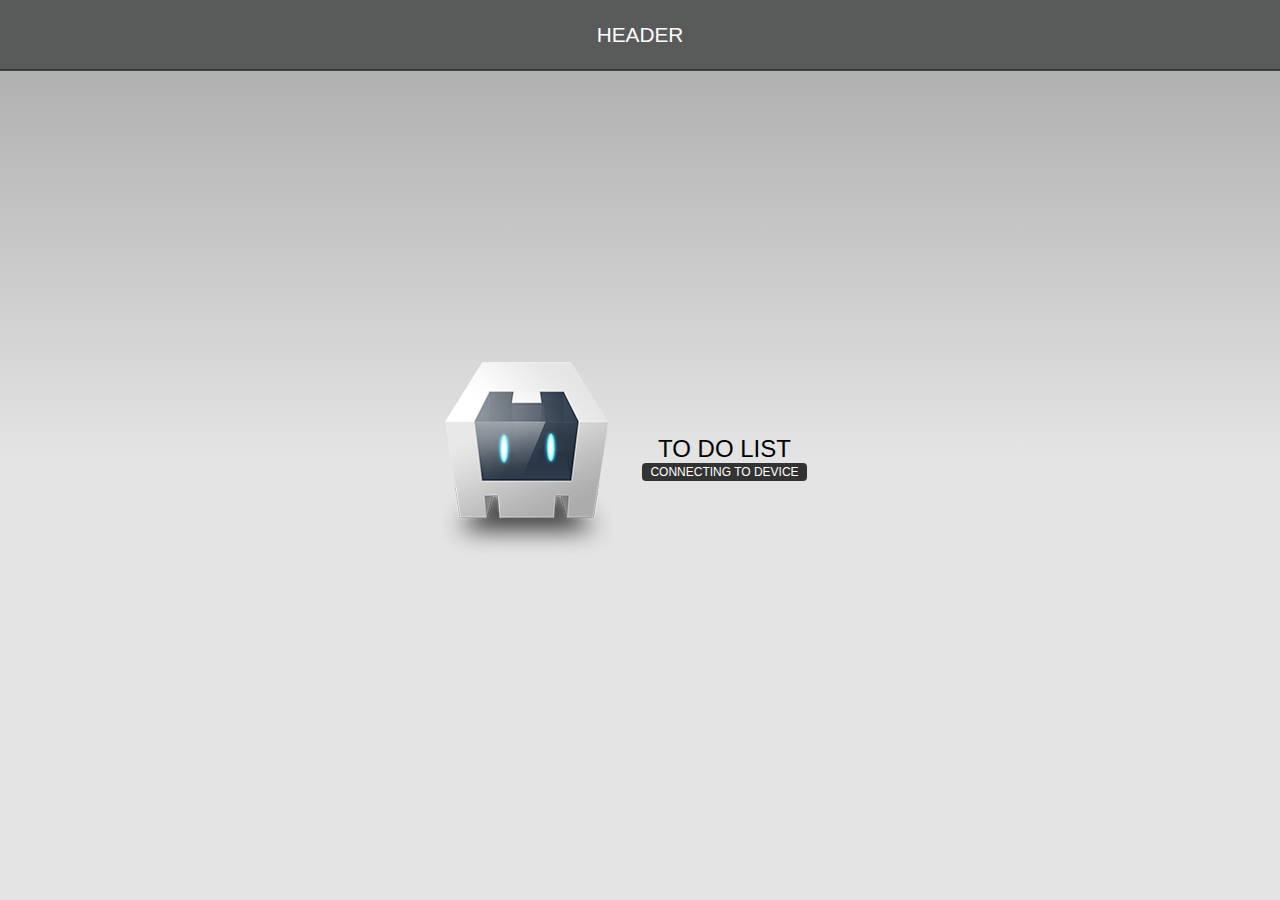
==== www-02/index.html @ e139b251 "v0.1: Initial base app." ====
<!DOCTYPE html>
<html>
<head>
    <!--
    Customize this policy to fit your own app's needs. For more guidance, see:
            https://github.com/apache/cordova-plugin-whitelist/blob/master/README.md#content-security-policy
    Some notes:
            * gap: is required only on iOS (when using UIWebView) and is needed for JS->native communication
            * https://ssl.gstatic.com is required only on Android and is needed for TalkBack to function properly
            * Disables use of inline scripts in order to mitigate risk of XSS vulnerabilities. To change this:
                    * Enable inline JS: add 'unsafe-inline' to default-src
    -->
    <meta http-equiv="Content-Security-Policy"
          content="default-src 'self' data: gap: https://ssl.gstatic.com 'unsafe-eval'; style-src 'self' 'unsafe-inline'; media-src *">
    <meta name="format-detection" content="telephone=no">
    <meta name="msapplication-tap-highlight" content="no">
    <meta name="viewport"
          content="user-scalable=no, initial-scale=1, maximum-scale=1, minimum-scale=1, width=device-width">
    <link rel="stylesheet" type="text/css" href="css/topcoat-mobile-dark.css">
    <link rel="stylesheet" type="text/css" href="css/index.css">
    <title>Topcoat To Do</title>
</head>
<body>
<div class="topcoat-navigation-bar">
    <div class="topcoat-navigation-bar__item center full">
        <h1 class="topcoat-navigation-bar__title">Header</h1>
    </div>
</div>
<div class="app">
    <h1>To Do List</h1>

    <div id="deviceready" class="blink">
        <p class="event listening">Connecting to Device</p>

        <p class="event received">Device is Ready</p>
    </div>
</div>
<script type="text/javascript" src="cordova.js"></script>
<script type="text/javascript" src="js/index.js"></script>
</body>
</html>
---- www-02/css/topcoat-mobile-dark.css ----
/**
*
* Copyright 2012 Adobe Systems Inc.;
*
* Licensed under the Apache License, Version 2.0 (the "License");
* you may not use this file except in compliance with the License.
* You may obtain a copy of the License at
*
* http://www.apache.org/licenses/LICENSE-2.0
*
* Unless required by applicable law or agreed to in writing, software
* distributed under the License is distributed on an "AS IS" BASIS,
* WITHOUT WARRANTIES OR CONDITIONS OF ANY KIND, either express or implied.
* See the License for the specific language governing permissions and
* limitations under the License.
*
*/

.button-bar {
  display: table;
  table-layout: fixed;
  white-space: nowrap;
  margin: 0;
  padding: 0;
}

.button-bar__item {
  display: table-cell;
  width: auto;
  border-radius: 0;
}

.button-bar__item > input {
  position: absolute;
  overflow: hidden;
  padding: 0;
  border: 0;
  opacity: 0.001;
  z-index: 1;
  vertical-align: top;
  outline: none;
}

.button-bar__button {
  border-radius: inherit;
}

.button-bar__item:disabled {
  opacity: 0.3;
  cursor: default;
  pointer-events: none;
}

/**
*
* Copyright 2012 Adobe Systems Inc.;
*
* Licensed under the Apache License, Version 2.0 (the "License");
* you may not use this file except in compliance with the License.
* You may obtain a copy of the License at
*
* http://www.apache.org/licenses/LICENSE-2.0
*
* Unless required by applicable law or agreed to in writing, software
* distributed under the License is distributed on an "AS IS" BASIS,
* WITHOUT WARRANTIES OR CONDITIONS OF ANY KIND, either express or implied.
* See the License for the specific language governing permissions and
* limitations under the License.
*
*/

/**
*
* Copyright 2012 Adobe Systems Inc.;
*
* Licensed under the Apache License, Version 2.0 (the "License");
* you may not use this file except in compliance with the License.
* You may obtain a copy of the License at
*
* http://www.apache.org/licenses/LICENSE-2.0
*
* Unless required by applicable law or agreed to in writing, software
* distributed under the License is distributed on an "AS IS" BASIS,
* WITHOUT WARRANTIES OR CONDITIONS OF ANY KIND, either express or implied.
* See the License for the specific language governing permissions and
* limitations under the License.
*
*/

/**
*
* Copyright 2012 Adobe Systems Inc.;
*
* Licensed under the Apache License, Version 2.0 (the "License");
* you may not use this file except in compliance with the License.
* You may obtain a copy of the License at
*
* http://www.apache.org/licenses/LICENSE-2.0
*
* Unless required by applicable law or agreed to in writing, software
* distributed under the License is distributed on an "AS IS" BASIS,
* WITHOUT WARRANTIES OR CONDITIONS OF ANY KIND, either express or implied.
* See the License for the specific language governing permissions and
* limitations under the License.
*
*/

.button,
.topcoat-button,
.topcoat-button--quiet,
.topcoat-button--large,
.topcoat-button--large--quiet,
.topcoat-button--cta,
.topcoat-button--large--cta,
.topcoat-button-bar__button,
.topcoat-button-bar__button--large {
  position: relative;
  display: inline-block;
  vertical-align: top;
  -moz-box-sizing: border-box;
  box-sizing: border-box;
  background-clip: padding-box;
  padding: 0;
  margin: 0;
  font: inherit;
  color: inherit;
  background: transparent;
  border: none;
  cursor: default;
  -webkit-user-select: none;
  -moz-user-select: none;
  -ms-user-select: none;
  user-select: none;
  text-overflow: ellipsis;
  white-space: nowrap;
  overflow: hidden;
  text-decoration: none;
}

.button--quiet {
  background: transparent;
  border: 1px solid transparent;
  box-shadow: none;
}

.button--disabled,
.topcoat-button:disabled,
.topcoat-button--quiet:disabled,
.topcoat-button--large:disabled,
.topcoat-button--large--quiet:disabled,
.topcoat-button--cta:disabled,
.topcoat-button--large--cta:disabled,
.topcoat-button-bar__button:disabled,
.topcoat-button-bar__button--large:disabled {
  opacity: 0.3;
  cursor: default;
  pointer-events: none;
}

.topcoat-button,
.topcoat-button--quiet,
.topcoat-button--large,
.topcoat-button--large--quiet,
.topcoat-button--cta,
.topcoat-button--large--cta,
.topcoat-button-bar__button,
.topcoat-button-bar__button--large {
  padding: 0 1.25rem;
  font-size: 16px;
  line-height: 3rem;
  letter-spacing: 1px;
  color: #c6c8c8;
  text-shadow: 0 -1px rgba(0,0,0,0.69);
  vertical-align: top;
  background-color: #595b5b;
  box-shadow: inset 0 1px #737373;
  border: 1px solid #333434;
  border-radius: 6px;
}

.topcoat-button:hover,
.topcoat-button--quiet:hover,
.topcoat-button--large:hover,
.topcoat-button--large--quiet:hover,
.topcoat-button-bar__button:hover,
.topcoat-button-bar__button--large:hover {
  background-color: #626465;
}

.topcoat-button:focus,
.topcoat-button--quiet:focus,
.topcoat-button--quiet:hover:focus,
.topcoat-button--large:focus,
.topcoat-button--large--quiet:focus,
.topcoat-button--large--quiet:hover:focus,
.topcoat-button--cta:focus,
.topcoat-button--large--cta:focus,
.topcoat-button-bar__button:focus,
.topcoat-button-bar__button--large:focus {
  border: 1px solid #0036ff;
  box-shadow: inset 0 1px rgba(255,255,255,0.36), 0 0 0 2px #6fb5f1;
  outline: 0;
}

.topcoat-button:active,
.topcoat-button--large:active,
.topcoat-button-bar__button:active,
.topcoat-button-bar__button--large:active,
:checked + .topcoat-button-bar__button {
  border: 1px solid #333434;
  background-color: #3f4041;
  box-shadow: inset 0 1px rgba(0,0,0,0.05);
}

.topcoat-button--quiet {
  background: transparent;
  border: 1px solid transparent;
  box-shadow: none;
}

.topcoat-button--quiet:hover,
.topcoat-button--large--quiet:hover {
  text-shadow: 0 -1px rgba(0,0,0,0.69);
  border: 1px solid #333434;
  box-shadow: inset 0 1px #737373;
}

.topcoat-button--quiet:active,
.topcoat-button--quiet:focus:active,
.topcoat-button--large--quiet:active,
.topcoat-button--large--quiet:focus:active {
  color: #c6c8c8;
  text-shadow: 0 -1px rgba(0,0,0,0.69);
  background-color: #3f4041;
  border: 1px solid #333434;
  box-shadow: inset 0 1px rgba(0,0,0,0.05);
}

.topcoat-button--large,
.topcoat-button--large--quiet,
.topcoat-button-bar__button--large {
  font-size: 1.3rem;
  font-weight: 400;
  line-height: 4.375rem;
  padding: 0 1.25rem;
}

.topcoat-button--large--quiet {
  background: transparent;
  border: 1px solid transparent;
  box-shadow: none;
}

.topcoat-button--cta,
.topcoat-button--large--cta {
  border: 1px solid #134f7f;
  background-color: #288edf;
  box-shadow: inset 0 1px rgba(255,255,255,0.36);
  color: #fff;
  font-weight: 500;
  text-shadow: 0 -1px rgba(0,0,0,0.36);
}

.topcoat-button--cta:hover,
.topcoat-button--large--cta:hover {
  background-color: #4ca1e4;
}

.topcoat-button--cta:active,
.topcoat-button--large--cta:active {
  background-color: #1e7dc8;
  box-shadow: inset 0 1px rgba(0,0,0,0.12);
}

.topcoat-button--large--cta {
  font-size: 1.3rem;
  font-weight: 400;
  line-height: 4.375rem;
  padding: 0 1.25rem;
}

.button-bar,
.topcoat-button-bar {
  display: table;
  table-layout: fixed;
  white-space: nowrap;
  margin: 0;
  padding: 0;
}

.button-bar__item,
.topcoat-button-bar__item {
  display: table-cell;
  width: auto;
  border-radius: 0;
}

.button-bar__item > input,
.topcoat-button-bar__item > input {
  position: absolute;
  overflow: hidden;
  padding: 0;
  border: 0;
  opacity: 0.001;
  z-index: 1;
  vertical-align: top;
  outline: none;
}

.button-bar__button {
  border-radius: inherit;
}

.button-bar__item:disabled {
  opacity: 0.3;
  cursor: default;
  pointer-events: none;
}

/* topdoc
  name: Button Bar
  description: Component of grouped buttons
  modifiers:
    :disabled: Disabled state
  markup:
    <div class="topcoat-button-bar">
      <div class="topcoat-button-bar__item">
        <button class="topcoat-button-bar__button">One</button>
      </div>
      <div class="topcoat-button-bar__item">
        <button class="topcoat-button-bar__button">Two</button>
      </div>
      <div class="topcoat-button-bar__item">
        <button class="topcoat-button-bar__button">Three</button>
      </div>
    </div>
  examples:
    mobile button bar: http://codepen.io/Topcoat/pen/kdKyg
  tags:
    - desktop
    - light
    - dark
    - mobile
    - button
    - group
    - bar
*/

.topcoat-button-bar > .topcoat-button-bar__item:first-child {
  border-top-left-radius: 6px;
  border-bottom-left-radius: 6px;
}

.topcoat-button-bar > .topcoat-button-bar__item:last-child {
  border-top-right-radius: 6px;
  border-bottom-right-radius: 6px;
}

.topcoat-button-bar__item:first-child > .topcoat-button-bar__button,
.topcoat-button-bar__item:first-child > .topcoat-button-bar__button--large {
  border-right: none;
}

.topcoat-button-bar__item:last-child > .topcoat-button-bar__button,
.topcoat-button-bar__item:last-child > .topcoat-button-bar__button--large {
  border-left: none;
}

.topcoat-button-bar__button {
  border-radius: inherit;
}

.topcoat-button-bar__button:focus,
.topcoat-button-bar__button--large:focus {
  z-index: 1;
}

/* topdoc
  name: Large Button Bar
  description: A button bar, only larger
  modifiers:
    :disabled: Disabled state
  markup:
    <div class="topcoat-button-bar">
      <div class="topcoat-button-bar__item">
        <button class="topcoat-button-bar__button--large">One</button>
      </div>
      <div class="topcoat-button-bar__item">
        <button class="topcoat-button-bar__button--large">Two</button>
      </div>
      <div class="topcoat-button-bar__item">
        <button class="topcoat-button-bar__button--large">Three</button>
      </div>
    </div>
  tags:
    - desktop
    - light
    - dark
    - mobile
    - button
    - group
    - bar
    - large
*/

.topcoat-button-bar__button--large {
  border-radius: inherit;
}

/**
*
* Copyright 2012 Adobe Systems Inc.;
*
* Licensed under the Apache License, Version 2.0 (the "License");
* you may not use this file except in compliance with the License.
* You may obtain a copy of the License at
*
* http://www.apache.org/licenses/LICENSE-2.0
*
* Unless required by applicable law or agreed to in writing, software
* distributed under the License is distributed on an "AS IS" BASIS,
* WITHOUT WARRANTIES OR CONDITIONS OF ANY KIND, either express or implied.
* See the License for the specific language governing permissions and
* limitations under the License.
*
*/

.button {
  position: relative;
  display: inline-block;
  vertical-align: top;
  -moz-box-sizing: border-box;
  box-sizing: border-box;
  background-clip: padding-box;
  padding: 0;
  margin: 0;
  font: inherit;
  color: inherit;
  background: transparent;
  border: none;
  cursor: default;
  -webkit-user-select: none;
  -moz-user-select: none;
  -ms-user-select: none;
  user-select: none;
  text-overflow: ellipsis;
  white-space: nowrap;
  overflow: hidden;
  text-decoration: none;
}

.button--quiet {
  background: transparent;
  border: 1px solid transparent;
  box-shadow: none;
}

.button--disabled {
  opacity: 0.3;
  cursor: default;
  pointer-events: none;
}

/**
*
* Copyright 2012 Adobe Systems Inc.;
*
* Licensed under the Apache License, Version 2.0 (the "License");
* you may not use this file except in compliance with the License.
* You may obtain a copy of the License at
*
* http://www.apache.org/licenses/LICENSE-2.0
*
* Unless required by applicable law or agreed to in writing, software
* distributed under the License is distributed on an "AS IS" BASIS,
* WITHOUT WARRANTIES OR CONDITIONS OF ANY KIND, either express or implied.
* See the License for the specific language governing permissions and
* limitations under the License.
*
*/

/**
*
* Copyright 2012 Adobe Systems Inc.;
*
* Licensed under the Apache License, Version 2.0 (the "License");
* you may not use this file except in compliance with the License.
* You may obtain a copy of the License at
*
* http://www.apache.org/licenses/LICENSE-2.0
*
* Unless required by applicable law or agreed to in writing, software
* distributed under the License is distributed on an "AS IS" BASIS,
* WITHOUT WARRANTIES OR CONDITIONS OF ANY KIND, either express or implied.
* See the License for the specific language governing permissions and
* limitations under the License.
*
*/

/**
*
* Copyright 2012 Adobe Systems Inc.;
*
* Licensed under the Apache License, Version 2.0 (the "License");
* you may not use this file except in compliance with the License.
* You may obtain a copy of the License at
*
* http://www.apache.org/licenses/LICENSE-2.0
*
* Unless required by applicable law or agreed to in writing, software
* distributed under the License is distributed on an "AS IS" BASIS,
* WITHOUT WARRANTIES OR CONDITIONS OF ANY KIND, either express or implied.
* See the License for the specific language governing permissions and
* limitations under the License.
*
*/

.button,
.topcoat-button,
.topcoat-button--quiet,
.topcoat-button--large,
.topcoat-button--large--quiet,
.topcoat-button--cta,
.topcoat-button--large--cta {
  position: relative;
  display: inline-block;
  vertical-align: top;
  -moz-box-sizing: border-box;
  box-sizing: border-box;
  background-clip: padding-box;
  padding: 0;
  margin: 0;
  font: inherit;
  color: inherit;
  background: transparent;
  border: none;
  cursor: default;
  -webkit-user-select: none;
  -moz-user-select: none;
  -ms-user-select: none;
  user-select: none;
  text-overflow: ellipsis;
  white-space: nowrap;
  overflow: hidden;
  text-decoration: none;
}

.button--quiet {
  background: transparent;
  border: 1px solid transparent;
  box-shadow: none;
}

.button--disabled,
.topcoat-button:disabled,
.topcoat-button--quiet:disabled,
.topcoat-button--large:disabled,
.topcoat-button--large--quiet:disabled,
.topcoat-button--cta:disabled,
.topcoat-button--large--cta:disabled {
  opacity: 0.3;
  cursor: default;
  pointer-events: none;
}

/* topdoc
  name: Button
  description: A simple button
  modifiers:
    :active: Active state
    :disabled: Disabled state
    :hover: Hover state
    :focus: Focused
  markup:
    <button class="topcoat-button">Button</button>
    <button class="topcoat-button" disabled>Button</button>
  examples:
    mobile button: http://codepen.io/Topcoat/pen/DpKtf
  tags:
    - desktop
    - light
    - mobile
    - button
*/

.topcoat-button,
.topcoat-button--quiet,
.topcoat-button--large,
.topcoat-button--large--quiet,
.topcoat-button--cta,
.topcoat-button--large--cta {
  padding: 0 1.25rem;
  font-size: 16px;
  line-height: 3rem;
  letter-spacing: 1px;
  color: #c6c8c8;
  text-shadow: 0 -1px rgba(0,0,0,0.69);
  vertical-align: top;
  background-color: #595b5b;
  box-shadow: inset 0 1px #737373;
  border: 1px solid #333434;
  border-radius: 6px;
}

.topcoat-button:hover,
.topcoat-button--quiet:hover,
.topcoat-button--large:hover,
.topcoat-button--large--quiet:hover {
  background-color: #626465;
}

.topcoat-button:focus,
.topcoat-button--quiet:focus,
.topcoat-button--quiet:hover:focus,
.topcoat-button--large:focus,
.topcoat-button--large--quiet:focus,
.topcoat-button--large--quiet:hover:focus,
.topcoat-button--cta:focus,
.topcoat-button--large--cta:focus {
  border: 1px solid #0036ff;
  box-shadow: inset 0 1px rgba(255,255,255,0.36), 0 0 0 2px #6fb5f1;
  outline: 0;
}

.topcoat-button:active,
.topcoat-button--large:active {
  border: 1px solid #333434;
  background-color: #3f4041;
  box-shadow: inset 0 1px rgba(0,0,0,0.05);
}

/* topdoc
  name: Quiet Button
  description: A simple, yet quiet button
  modifiers:
    :active: Quiet button active state
    :disabled: Disabled state
    :hover: Hover state
    :focus: Focused
  markup:
    <button class="topcoat-button--quiet">Button</button>
    <button class="topcoat-button--quiet" disabled>Button</button>
  tags:
    - desktop
    - light
    - mobile
    - button
    - quiet
*/

.topcoat-button--quiet {
  background: transparent;
  border: 1px solid transparent;
  box-shadow: none;
}

.topcoat-button--quiet:hover,
.topcoat-button--large--quiet:hover {
  text-shadow: 0 -1px rgba(0,0,0,0.69);
  border: 1px solid #333434;
  box-shadow: inset 0 1px #737373;
}

.topcoat-button--quiet:active,
.topcoat-button--quiet:focus:active,
.topcoat-button--large--quiet:active,
.topcoat-button--large--quiet:focus:active {
  color: #c6c8c8;
  text-shadow: 0 -1px rgba(0,0,0,0.69);
  background-color: #3f4041;
  border: 1px solid #333434;
  box-shadow: inset 0 1px rgba(0,0,0,0.05);
}

/* topdoc
  name: Large Button
  description: A big ol button
  modifiers:
    :active: Active state
    :disabled: Disabled state
    :hover: Hover state
    :focus: Focused
  markup:
    <button class="topcoat-button--large" >Button</button>
    <button class="topcoat-button--large" disabled>Button</button>
  tags:
    - desktop
    - light
    - mobile
    - button
    - large
*/

.topcoat-button--large,
.topcoat-button--large--quiet {
  font-size: 1.3rem;
  font-weight: 400;
  line-height: 4.375rem;
  padding: 0 1.25rem;
}

/* topdoc
  name: Large Quiet Button
  description: A large, yet quiet button
  modifiers:
    :active: Active state
    :disabled: Disabled state
    :hover: Hover state
    :focus: Focused
  markup:
    <button class="topcoat-button--large--quiet" >Button</button>
    <button class="topcoat-button--large--quiet" disabled>Button</button>
  tags:
    - desktop
    - light
    - mobile
    - button
    - large
    - quiet
*/

.topcoat-button--large--quiet {
  background: transparent;
  border: 1px solid transparent;
  box-shadow: none;
}

/* topdoc
  name: Call To Action Button
  description: A CALL TO ARMS, er, ACTION!
  modifiers:
    :active: Active state
    :disabled: Disabled state
    :hover: Hover state
    :focus: Focused
  markup:
    <button class="topcoat-button--cta" >Button</button>
    <button class="topcoat-button--cta" disabled>Button</button>
  tags:
    - desktop
    - light
    - mobile
    - button
    - call to action
*/

.topcoat-button--cta,
.topcoat-button--large--cta {
  border: 1px solid #134f7f;
  background-color: #288edf;
  box-shadow: inset 0 1px rgba(255,255,255,0.36);
  color: #fff;
  font-weight: 500;
  text-shadow: 0 -1px rgba(0,0,0,0.36);
}

.topcoat-button--cta:hover,
.topcoat-button--large--cta:hover {
  background-color: #4ca1e4;
}

.topcoat-button--cta:active,
.topcoat-button--large--cta:active {
  background-color: #1e7dc8;
  box-shadow: inset 0 1px rgba(0,0,0,0.12);
}

/* topdoc
  name: Large Call To Action Button
  description: Like call to action, but bigger
  modifiers:
    :active: Active state
    :disabled: Disabled state
    :hover: Hover state
    :focus: Focused
  markup:
    <button class="topcoat-button--large--cta" >Button</button>
    <button class="topcoat-button--large--cta" disabled>Button</button>
  tags:
    - desktop
    - light
    - mobile
    - button
    - large
    - call to action
*/

.topcoat-button--large--cta {
  font-size: 1.3rem;
  font-weight: 400;
  line-height: 4.375rem;
  padding: 0 1.25rem;
}

/**
*
* Copyright 2012 Adobe Systems Inc.;
*
* Licensed under the Apache License, Version 2.0 (the "License");
* you may not use this file except in compliance with the License.
* You may obtain a copy of the License at
*
* http://www.apache.org/licenses/LICENSE-2.0
*
* Unless required by applicable law or agreed to in writing, software
* distributed under the License is distributed on an "AS IS" BASIS,
* WITHOUT WARRANTIES OR CONDITIONS OF ANY KIND, either express or implied.
* See the License for the specific language governing permissions and
* limitations under the License.
*
*/

input[type="checkbox"] {
  position: absolute;
  overflow: hidden;
  padding: 0;
  border: 0;
  opacity: 0.001;
  z-index: 1;
  vertical-align: top;
  outline: none;
}

.checkbox {
  -moz-box-sizing: border-box;
  box-sizing: border-box;
  background-clip: padding-box;
  position: relative;
  display: inline-block;
  vertical-align: top;
  cursor: default;
  -webkit-user-select: none;
  -moz-user-select: none;
  -ms-user-select: none;
  user-select: none;
}

.checkbox__label {
  position: relative;
  display: inline-block;
  vertical-align: top;
  cursor: default;
  -webkit-user-select: none;
  -moz-user-select: none;
  -ms-user-select: none;
  user-select: none;
}

.checkbox--disabled {
  opacity: 0.3;
  cursor: default;
  pointer-events: none;
}

.checkbox:before,
.checkbox:after {
  content: '';
  position: absolute;
}

.checkbox:before {
  -moz-box-sizing: border-box;
  box-sizing: border-box;
  background-clip: padding-box;
}

/**
*
* Copyright 2012 Adobe Systems Inc.;
*
* Licensed under the Apache License, Version 2.0 (the "License");
* you may not use this file except in compliance with the License.
* You may obtain a copy of the License at
*
* http://www.apache.org/licenses/LICENSE-2.0
*
* Unless required by applicable law or agreed to in writing, software
* distributed under the License is distributed on an "AS IS" BASIS,
* WITHOUT WARRANTIES OR CONDITIONS OF ANY KIND, either express or implied.
* See the License for the specific language governing permissions and
* limitations under the License.
*
*/

/**
*
* Copyright 2012 Adobe Systems Inc.;
*
* Licensed under the Apache License, Version 2.0 (the "License");
* you may not use this file except in compliance with the License.
* You may obtain a copy of the License at
*
* http://www.apache.org/licenses/LICENSE-2.0
*
* Unless required by applicable law or agreed to in writing, software
* distributed under the License is distributed on an "AS IS" BASIS,
* WITHOUT WARRANTIES OR CONDITIONS OF ANY KIND, either express or implied.
* See the License for the specific language governing permissions and
* limitations under the License.
*
*/

/**
*
* Copyright 2012 Adobe Systems Inc.;
*
* Licensed under the Apache License, Version 2.0 (the "License");
* you may not use this file except in compliance with the License.
* You may obtain a copy of the License at
*
* http://www.apache.org/licenses/LICENSE-2.0
*
* Unless required by applicable law or agreed to in writing, software
* distributed under the License is distributed on an "AS IS" BASIS,
* WITHOUT WARRANTIES OR CONDITIONS OF ANY KIND, either express or implied.
* See the License for the specific language governing permissions and
* limitations under the License.
*
*/

input[type="checkbox"] {
  position: absolute;
  overflow: hidden;
  padding: 0;
  border: 0;
  opacity: 0.001;
  z-index: 1;
  vertical-align: top;
  outline: none;
}

.checkbox,
.topcoat-checkbox__checkmark {
  -moz-box-sizing: border-box;
  box-sizing: border-box;
  background-clip: padding-box;
  position: relative;
  display: inline-block;
  vertical-align: top;
  cursor: default;
  -webkit-user-select: none;
  -moz-user-select: none;
  -ms-user-select: none;
  user-select: none;
}

.checkbox__label,
.topcoat-checkbox {
  position: relative;
  display: inline-block;
  vertical-align: top;
  cursor: default;
  -webkit-user-select: none;
  -moz-user-select: none;
  -ms-user-select: none;
  user-select: none;
}

.checkbox--disabled,
input[type="checkbox"]:disabled + .topcoat-checkbox__checkmark {
  opacity: 0.3;
  cursor: default;
  pointer-events: none;
}

.checkbox:before,
.checkbox:after,
.topcoat-checkbox__checkmark:before,
.topcoat-checkbox__checkmark:after {
  content: '';
  position: absolute;
}

.checkbox:before,
.topcoat-checkbox__checkmark:before {
  -moz-box-sizing: border-box;
  box-sizing: border-box;
  background-clip: padding-box;
}

/* topdoc
  name: Checkbox
  description: Default skin for Topcoat checkbox
  modifiers:
    :focus: Focus state
    :disabled: Disabled state
  markup:
    <label class="topcoat-checkbox">
      <input type="checkbox">
      <div class="topcoat-checkbox__checkmark"></div>
      Default
    </label>
    <br>
    <br>
    <label class="topcoat-checkbox">
      <input type="checkbox" disabled>
      <div class="topcoat-checkbox__checkmark"></div>
      Disabled
    </label>
  examples:
    mobile checkbox: http://codepen.io/Topcoat/pen/piHcs
  tags:
    - desktop
    - light
    - mobile
    - checkbox
*/

.topcoat-checkbox__checkmark {
  height: 2rem;
}

input[type="checkbox"] {
  height: 2rem;
  width: 2rem;
  margin-top: 0;
  margin-right: -2rem;
  margin-bottom: -2rem;
  margin-left: 0;
}

input[type="checkbox"]:checked + .topcoat-checkbox__checkmark:after {
  opacity: 1;
}

.topcoat-checkbox {
  line-height: 2rem;
}

.topcoat-checkbox__checkmark:before {
  width: 2rem;
  height: 2rem;
  background: #595b5b;
  border: 1px solid #333434;
  border-radius: 3px;
  box-shadow: inset 0 1px #737373;
}

.topcoat-checkbox__checkmark {
  width: 2rem;
  height: 2rem;
}

.topcoat-checkbox__checkmark:after {
  top: 1px;
  left: 2px;
  opacity: 0;
  width: 28px;
  height: 11px;
  background: transparent;
  border: 7px solid #c6c8c8;
  border-width: 7px;
  border-top: none;
  border-right: none;
  border-radius: 2px;
  -webkit-transform: rotate(-50deg);
  -ms-transform: rotate(-50deg);
  transform: rotate(-50deg);
}

input[type="checkbox"]:focus + .topcoat-checkbox__checkmark:before {
  border: 1px solid #0036ff;
  box-shadow: inset 0 1px rgba(255,255,255,0.36), 0 0 0 2px #6fb5f1;
}

input[type="checkbox"]:active + .topcoat-checkbox__checkmark:before {
  border: 1px solid #333434;
  background-color: #3f4041;
  box-shadow: inset 0 1px rgba(0,0,0,0.05);
}

input[type="checkbox"]:disabled:active + .topcoat-checkbox__checkmark:before {
  border: 1px solid #333434;
  background: #595b5b;
  box-shadow: inset 0 1px #737373;
}

/**
*
* Copyright 2012 Adobe Systems Inc.;
*
* Licensed under the Apache License, Version 2.0 (the "License");
* you may not use this file except in compliance with the License.
* You may obtain a copy of the License at
*
* http://www.apache.org/licenses/LICENSE-2.0
*
* Unless required by applicable law or agreed to in writing, software
* distributed under the License is distributed on an "AS IS" BASIS,
* WITHOUT WARRANTIES OR CONDITIONS OF ANY KIND, either express or implied.
* See the License for the specific language governing permissions and
* limitations under the License.
*
*/

/**
*
* Copyright 2012 Adobe Systems Inc.;
*
* Licensed under the Apache License, Version 2.0 (the "License");
* you may not use this file except in compliance with the License.
* You may obtain a copy of the License at
*
* http://www.apache.org/licenses/LICENSE-2.0
*
* Unless required by applicable law or agreed to in writing, software
* distributed under the License is distributed on an "AS IS" BASIS,
* WITHOUT WARRANTIES OR CONDITIONS OF ANY KIND, either express or implied.
* See the License for the specific language governing permissions and
* limitations under the License.
*
*/

.button,
.topcoat-icon-button,
.topcoat-icon-button--quiet,
.topcoat-icon-button--large,
.topcoat-icon-button--large--quiet {
  position: relative;
  display: inline-block;
  vertical-align: top;
  -moz-box-sizing: border-box;
  box-sizing: border-box;
  background-clip: padding-box;
  padding: 0;
  margin: 0;
  font: inherit;
  color: inherit;
  background: transparent;
  border: none;
  cursor: default;
  -webkit-user-select: none;
  -moz-user-select: none;
  -ms-user-select: none;
  user-select: none;
  text-overflow: ellipsis;
  white-space: nowrap;
  overflow: hidden;
  text-decoration: none;
}

.button--quiet {
  background: transparent;
  border: 1px solid transparent;
  box-shadow: none;
}

.button--disabled,
.topcoat-icon-button:disabled,
.topcoat-icon-button--quiet:disabled,
.topcoat-icon-button--large:disabled,
.topcoat-icon-button--large--quiet:disabled {
  opacity: 0.3;
  cursor: default;
  pointer-events: none;
}

/* topdoc
  name: Icon Button
  description: Like button, but it has an icon.
  modifiers:
    :active: Active state
    :disabled: Disabled state
    :hover: Hover state
    :focus: Focused
  markup:
    <button class="topcoat-icon-button">
      <span class="topcoat-icon" style="background-color:#A5A7A7;"></span>
    </button>
    <button class="topcoat-icon-button" disabled>
      <span class="topcoat-icon" style="background-color:#A5A7A7;"></span>
    </button>
  tags:
    - desktop
    - light
    - mobile
    - button
    - icon
*/

.topcoat-icon-button,
.topcoat-icon-button--quiet,
.topcoat-icon-button--large,
.topcoat-icon-button--large--quiet {
  padding: 0 0.75rem;
  line-height: 3rem;
  letter-spacing: 1px;
  color: #c6c8c8;
  text-shadow: 0 -1px rgba(0,0,0,0.69);
  vertical-align: baseline;
  background-color: #595b5b;
  box-shadow: inset 0 1px #737373;
  border: 1px solid #333434;
  border-radius: 6px;
}

.topcoat-icon-button:hover,
.topcoat-icon-button--quiet:hover,
.topcoat-icon-button--large:hover,
.topcoat-icon-button--large--quiet:hover {
  background-color: #626465;
}

.topcoat-icon-button:focus,
.topcoat-icon-button--quiet:focus,
.topcoat-icon-button--quiet:hover:focus,
.topcoat-icon-button--large:focus,
.topcoat-icon-button--large--quiet:focus,
.topcoat-icon-button--large--quiet:hover:focus {
  border: 1px solid #0036ff;
  box-shadow: inset 0 1px rgba(255,255,255,0.36), 0 0 0 2px #6fb5f1;
  outline: 0;
}

.topcoat-icon-button:active,
.topcoat-icon-button--large:active {
  border: 1px solid #333434;
  background-color: #3f4041;
  box-shadow: inset 0 1px rgba(0,0,0,0.05);
}

/* topdoc
  name: Quiet Icon Button
  description: Like quiet button, but it has an icon.
  modifiers:
    :active: Active state
    :disabled: Disabled state
    :hover: Hover state
    :focus: Focused
  markup:
    <button class="topcoat-icon-button--quiet">
      <span class="topcoat-icon" style="background-color:#A5A7A7;"></span>
    </button>
    <button class="topcoat-icon-button--quiet" disabled>
      <span class="topcoat-icon" style="background-color:#A5A7A7;"></span>
    </button>
  tags:
    - desktop
    - light
    - mobile
    - button
    - icon
    - quiet
*/

.topcoat-icon-button--quiet {
  background: transparent;
  border: 1px solid transparent;
  box-shadow: none;
}

.topcoat-icon-button--quiet:hover,
.topcoat-icon-button--large--quiet:hover {
  text-shadow: 0 -1px rgba(0,0,0,0.69);
  border: 1px solid #333434;
  box-shadow: inset 0 1px #737373;
}

.topcoat-icon-button--quiet:active,
.topcoat-icon-button--quiet:focus:active,
.topcoat-icon-button--large--quiet:active,
.topcoat-icon-button--large--quiet:focus:active {
  color: #c6c8c8;
  text-shadow: 0 -1px rgba(0,0,0,0.69);
  background-color: #3f4041;
  border: 1px solid #333434;
  box-shadow: inset 0 1px rgba(0,0,0,0.05);
}

/* topdoc
  name: Large Icon Button
  description: Like large button, but it has an icon.
  modifiers:
    :active: Active state
    :disabled: Disabled state
    :hover: Hover state
    :focus: Focused
  markup:
    <button class="topcoat-icon-button--large">
      <span class="topcoat-icon--large" style="background-color:#A5A7A7;"></span>
    </button>
    <button class="topcoat-icon-button--large" disabled>
      <span class="topcoat-icon--large" style="background-color:#A5A7A7;"></span>
    </button>
  tags:
    - desktop
    - light
    - mobile
    - button
    - icon
    - large
*/

.topcoat-icon-button--large,
.topcoat-icon-button--large--quiet {
  width: 4.375rem;
  height: 4.375rem;
  line-height: 4.375rem;
}

/* topdoc
  name: Large Quiet Icon Button
  description: Like large button, but it has an icon and this one is quiet.
  modifiers:
    :active: Active state
    :disabled: Disabled state
    :hover: Hover state
  markup:
    <button class="topcoat-icon-button--large--quiet">
      <span class="topcoat-icon--large" style="background-color:#A5A7A7;"></span>
    </button>
    <button class="topcoat-icon-button--large--quiet" disabled>
      <span class="topcoat-icon--large" style="background-color:#A5A7A7;"></span>
    </button>
  tags:
    - desktop
    - light
    - mobile
    - button
    - icon
    - large
    - quiet
*/

.topcoat-icon-button--large--quiet {
  background: transparent;
  border: 1px solid transparent;
  box-shadow: none;
}

.topcoat-icon,
.topcoat-icon--large {
  position: relative;
  display: inline-block;
  vertical-align: top;
  overflow: hidden;
  width: 1.62rem;
  height: 1.62rem;
  vertical-align: middle;
  top: -1px;
}

.topcoat-icon--large {
  width: 2.499999998125rem;
  height: 2.499999998125rem;
  top: -2px;
}

/**
*
* Copyright 2012 Adobe Systems Inc.;
*
* Licensed under the Apache License, Version 2.0 (the "License");
* you may not use this file except in compliance with the License.
* You may obtain a copy of the License at
*
* http://www.apache.org/licenses/LICENSE-2.0
*
* Unless required by applicable law or agreed to in writing, software
* distributed under the License is distributed on an "AS IS" BASIS,
* WITHOUT WARRANTIES OR CONDITIONS OF ANY KIND, either express or implied.
* See the License for the specific language governing permissions and
* limitations under the License.
*
*/

/**
*
* Copyright 2012 Adobe Systems Inc.;
*
* Licensed under the Apache License, Version 2.0 (the "License");
* you may not use this file except in compliance with the License.
* You may obtain a copy of the License at
*
* http://www.apache.org/licenses/LICENSE-2.0
*
* Unless required by applicable law or agreed to in writing, software
* distributed under the License is distributed on an "AS IS" BASIS,
* WITHOUT WARRANTIES OR CONDITIONS OF ANY KIND, either express or implied.
* See the License for the specific language governing permissions and
* limitations under the License.
*
*/

.input {
  padding: 0;
  margin: 0;
  font: inherit;
  color: inherit;
  background: transparent;
  border: none;
  -moz-box-sizing: border-box;
  box-sizing: border-box;
  background-clip: padding-box;
  vertical-align: top;
  outline: none;
}

.input:disabled {
  opacity: 0.3;
  cursor: default;
  pointer-events: none;
}

/**
*
* Copyright 2012 Adobe Systems Inc.;
*
* Licensed under the Apache License, Version 2.0 (the "License");
* you may not use this file except in compliance with the License.
* You may obtain a copy of the License at
*
* http://www.apache.org/licenses/LICENSE-2.0
*
* Unless required by applicable law or agreed to in writing, software
* distributed under the License is distributed on an "AS IS" BASIS,
* WITHOUT WARRANTIES OR CONDITIONS OF ANY KIND, either express or implied.
* See the License for the specific language governing permissions and
* limitations under the License.
*
*/

/**
*
* Copyright 2012 Adobe Systems Inc.;
*
* Licensed under the Apache License, Version 2.0 (the "License");
* you may not use this file except in compliance with the License.
* You may obtain a copy of the License at
*
* http://www.apache.org/licenses/LICENSE-2.0
*
* Unless required by applicable law or agreed to in writing, software
* distributed under the License is distributed on an "AS IS" BASIS,
* WITHOUT WARRANTIES OR CONDITIONS OF ANY KIND, either express or implied.
* See the License for the specific language governing permissions and
* limitations under the License.
*
*/

.list {
  padding: 0;
  margin: 0;
  font: inherit;
  color: inherit;
  background: transparent;
  border: none;
  cursor: default;
  -webkit-user-select: none;
  -moz-user-select: none;
  -ms-user-select: none;
  user-select: none;
  overflow: auto;
  -webkit-overflow-scrolling: touch;
}

.list__header {
  margin: 0;
}

.list__container {
  padding: 0;
  margin: 0;
  list-style-type: none;
}

.list__item {
  margin: 0;
  padding: 0;
}

/**
*
* Copyright 2012 Adobe Systems Inc.;
*
* Licensed under the Apache License, Version 2.0 (the "License");
* you may not use this file except in compliance with the License.
* You may obtain a copy of the License at
*
* http://www.apache.org/licenses/LICENSE-2.0
*
* Unless required by applicable law or agreed to in writing, software
* distributed under the License is distributed on an "AS IS" BASIS,
* WITHOUT WARRANTIES OR CONDITIONS OF ANY KIND, either express or implied.
* See the License for the specific language governing permissions and
* limitations under the License.
*
*/

/**
*
* Copyright 2012 Adobe Systems Inc.;
*
* Licensed under the Apache License, Version 2.0 (the "License");
* you may not use this file except in compliance with the License.
* You may obtain a copy of the License at
*
* http://www.apache.org/licenses/LICENSE-2.0
*
* Unless required by applicable law or agreed to in writing, software
* distributed under the License is distributed on an "AS IS" BASIS,
* WITHOUT WARRANTIES OR CONDITIONS OF ANY KIND, either express or implied.
* See the License for the specific language governing permissions and
* limitations under the License.
*
*/

.list,
.topcoat-list {
  padding: 0;
  margin: 0;
  font: inherit;
  color: inherit;
  background: transparent;
  border: none;
  cursor: default;
  -webkit-user-select: none;
  -moz-user-select: none;
  -ms-user-select: none;
  user-select: none;
  overflow: auto;
  -webkit-overflow-scrolling: touch;
}

.list__header,
.topcoat-list__header {
  margin: 0;
}

.list__container,
.topcoat-list__container {
  padding: 0;
  margin: 0;
  list-style-type: none;
}

.list__item,
.topcoat-list__item {
  margin: 0;
  padding: 0;
}

/* topdoc
  name: List
  description: Topcoat default list skin
  markup:
    <div class="topcoat-list">
      <h3 class="topcoat-list__header">Category</h3>
      <ul class="topcoat-list__container">
        <li class="topcoat-list__item">
          Item
        </li>
        <li class="topcoat-list__item">
          Item
        </li>
        <li class="topcoat-list__item">
          Item
        </li>
      </ul>
    </div>
  tags:
    - mobile
    - list
*/

.topcoat-list {
  border-top: 1px solid #333434;
  border-bottom: 1px solid #616363;
  background-color: #454646;
}

.topcoat-list__header {
  padding: 4px 20px;
  font-size: 0.9em;
  font-weight: 400;
  background-color: #3f4041;
  color: #c6c8c8;
  text-shadow: 0 1px 0 rgba(255,255,255,0.1);
  border-top: 1px solid rgba(255,255,255,0.1);
  border-bottom: 1px solid rgba(255,255,255,0.05);
}

.topcoat-list__container {
  border-top: 1px solid #333434;
  color: #c6c8c8;
}

.topcoat-list__item {
  padding: 1.25rem;
  border-top: 1px solid #616363;
  border-bottom: 1px solid #333434;
}

.topcoat-list__item:first-child {
  border-top: 1px solid rgba(0,0,0,0.05);
}

/**
*
* Copyright 2012 Adobe Systems Inc.;
*
* Licensed under the Apache License, Version 2.0 (the "License");
* you may not use this file except in compliance with the License.
* You may obtain a copy of the License at
*
* http://www.apache.org/licenses/LICENSE-2.0
*
* Unless required by applicable law or agreed to in writing, software
* distributed under the License is distributed on an "AS IS" BASIS,
* WITHOUT WARRANTIES OR CONDITIONS OF ANY KIND, either express or implied.
* See the License for the specific language governing permissions and
* limitations under the License.
*
*/

/**
*
* Copyright 2012 Adobe Systems Inc.;
*
* Licensed under the Apache License, Version 2.0 (the "License");
* you may not use this file except in compliance with the License.
* You may obtain a copy of the License at
*
* http://www.apache.org/licenses/LICENSE-2.0
*
* Unless required by applicable law or agreed to in writing, software
* distributed under the License is distributed on an "AS IS" BASIS,
* WITHOUT WARRANTIES OR CONDITIONS OF ANY KIND, either express or implied.
* See the License for the specific language governing permissions and
* limitations under the License.
*
*/

.navigation-bar {
  -moz-box-sizing: border-box;
  box-sizing: border-box;
  background-clip: padding-box;
  white-space: nowrap;
  overflow: hidden;
  word-spacing: 0;
  padding: 0;
  margin: 0;
  font: inherit;
  color: inherit;
  background: transparent;
  border: none;
  cursor: default;
  -webkit-user-select: none;
  -moz-user-select: none;
  -ms-user-select: none;
  user-select: none;
}

.navigation-bar__item {
  -moz-box-sizing: border-box;
  box-sizing: border-box;
  background-clip: padding-box;
  position: relative;
  display: inline-block;
  vertical-align: top;
  padding: 0;
  margin: 0;
  font: inherit;
  color: inherit;
  background: transparent;
  border: none;
}

.navigation-bar__title {
  padding: 0;
  margin: 0;
  font: inherit;
  color: inherit;
  background: transparent;
  border: none;
  text-overflow: ellipsis;
  white-space: nowrap;
  overflow: hidden;
}

/**
*
* Copyright 2012 Adobe Systems Inc.;
*
* Licensed under the Apache License, Version 2.0 (the "License");
* you may not use this file except in compliance with the License.
* You may obtain a copy of the License at
*
* http://www.apache.org/licenses/LICENSE-2.0
*
* Unless required by applicable law or agreed to in writing, software
* distributed under the License is distributed on an "AS IS" BASIS,
* WITHOUT WARRANTIES OR CONDITIONS OF ANY KIND, either express or implied.
* See the License for the specific language governing permissions and
* limitations under the License.
*
*/

/**
*
* Copyright 2012 Adobe Systems Inc.;
*
* Licensed under the Apache License, Version 2.0 (the "License");
* you may not use this file except in compliance with the License.
* You may obtain a copy of the License at
*
* http://www.apache.org/licenses/LICENSE-2.0
*
* Unless required by applicable law or agreed to in writing, software
* distributed under the License is distributed on an "AS IS" BASIS,
* WITHOUT WARRANTIES OR CONDITIONS OF ANY KIND, either express or implied.
* See the License for the specific language governing permissions and
* limitations under the License.
*
*/

.navigation-bar,
.topcoat-navigation-bar {
  -moz-box-sizing: border-box;
  box-sizing: border-box;
  background-clip: padding-box;
  white-space: nowrap;
  overflow: hidden;
  word-spacing: 0;
  padding: 0;
  margin: 0;
  font: inherit;
  color: inherit;
  background: transparent;
  border: none;
  cursor: default;
  -webkit-user-select: none;
  -moz-user-select: none;
  -ms-user-select: none;
  user-select: none;
}

.navigation-bar__item,
.topcoat-navigation-bar__item {
  -moz-box-sizing: border-box;
  box-sizing: border-box;
  background-clip: padding-box;
  position: relative;
  display: inline-block;
  vertical-align: top;
  padding: 0;
  margin: 0;
  font: inherit;
  color: inherit;
  background: transparent;
  border: none;
}

.navigation-bar__title,
.topcoat-navigation-bar__title {
  padding: 0;
  margin: 0;
  font: inherit;
  color: inherit;
  background: transparent;
  border: none;
  text-overflow: ellipsis;
  white-space: nowrap;
  overflow: hidden;
}

/* topdoc
  name: Navigation Bar
  description: A place where navigation goes to drink
  markup:
    <div class="topcoat-navigation-bar">
        <div class="topcoat-navigation-bar__item center full">
            <h1 class="topcoat-navigation-bar__title">Header</h1>
        </div>
    </div>
  tags:
    - desktop
    - light
    - mobile
    - navigation
    - bar
*/

.topcoat-navigation-bar {
  height: 4.375rem;
  padding-left: 1rem;
  padding-right: 1rem;
  background: #595b5b;
  color: #fff;
  box-shadow: inset 0 -1px #333434, 0 1px #454646;
}

.topcoat-navigation-bar__item {
  margin: 0;
  line-height: 4.375rem;
  vertical-align: top;
}

.topcoat-navigation-bar__title {
  font-size: 1.3rem;
  font-weight: 400;
  color: #fff;
}

/*
Copyright 2012 Adobe Systems Inc.;
Licensed under the Apache License, Version 2.0 (the "License");
you may not use this file except in compliance with the License.
You may obtain a copy of the License at

http://www.apache.org/licenses/LICENSE-2.0

Unless required by applicable law or agreed to in writing, software
distributed under the License is distributed on an "AS IS" BASIS,
WITHOUT WARRANTIES OR CONDITIONS OF ANY KIND, either express or implied.
See the License for the specific language governing permissions and
limitations under the License.
*/

/**
*
* Copyright 2012 Adobe Systems Inc.;
*
* Licensed under the Apache License, Version 2.0 (the "License");
* you may not use this file except in compliance with the License.
* You may obtain a copy of the License at
*
* http://www.apache.org/licenses/LICENSE-2.0
*
* Unless required by applicable law or agreed to in writing, software
* distributed under the License is distributed on an "AS IS" BASIS,
* WITHOUT WARRANTIES OR CONDITIONS OF ANY KIND, either express or implied.
* See the License for the specific language governing permissions and
* limitations under the License.
*
*/

.notification {
  position: relative;
  display: inline-block;
  vertical-align: top;
  -moz-box-sizing: border-box;
  box-sizing: border-box;
  background-clip: padding-box;
  padding: 0;
  margin: 0;
  font: inherit;
  color: inherit;
  background: transparent;
  border: none;
  cursor: default;
  -webkit-user-select: none;
  -moz-user-select: none;
  -ms-user-select: none;
  user-select: none;
  text-overflow: ellipsis;
  white-space: nowrap;
  overflow: hidden;
  text-decoration: none;
}

/*
Copyright 2012 Adobe Systems Inc.;
Licensed under the Apache License, Version 2.0 (the "License");
you may not use this file except in compliance with the License.
You may obtain a copy of the License at

http://www.apache.org/licenses/LICENSE-2.0

Unless required by applicable law or agreed to in writing, software
distributed under the License is distributed on an "AS IS" BASIS,
WITHOUT WARRANTIES OR CONDITIONS OF ANY KIND, either express or implied.
See the License for the specific language governing permissions and
limitations under the License.
*/

/**
*
* Copyright 2012 Adobe Systems Inc.;
*
* Licensed under the Apache License, Version 2.0 (the "License");
* you may not use this file except in compliance with the License.
* You may obtain a copy of the License at
*
* http://www.apache.org/licenses/LICENSE-2.0
*
* Unless required by applicable law or agreed to in writing, software
* distributed under the License is distributed on an "AS IS" BASIS,
* WITHOUT WARRANTIES OR CONDITIONS OF ANY KIND, either express or implied.
* See the License for the specific language governing permissions and
* limitations under the License.
*
*/

.notification,
.topcoat-notification {
  position: relative;
  display: inline-block;
  vertical-align: top;
  -moz-box-sizing: border-box;
  box-sizing: border-box;
  background-clip: padding-box;
  padding: 0;
  margin: 0;
  font: inherit;
  color: inherit;
  background: transparent;
  border: none;
  cursor: default;
  -webkit-user-select: none;
  -moz-user-select: none;
  -ms-user-select: none;
  user-select: none;
  text-overflow: ellipsis;
  white-space: nowrap;
  overflow: hidden;
  text-decoration: none;
}

/* topdoc
  name: Notification
  description: Notification badge
  markup:
    <span class="topcoat-notification">1</span>
  tags:
    - desktop
    - light
    - mobile
    - notification
*/

.topcoat-notification {
  padding: 0.15em 0.5em 0.2em;
  border-radius: 2px;
  background-color: #ec514e;
  color: #fff;
}

/**
*
* Copyright 2012 Adobe Systems Inc.;
*
* Licensed under the Apache License, Version 2.0 (the "License");
* you may not use this file except in compliance with the License.
* You may obtain a copy of the License at
*
* http://www.apache.org/licenses/LICENSE-2.0
*
* Unless required by applicable law or agreed to in writing, software
* distributed under the License is distributed on an "AS IS" BASIS,
* WITHOUT WARRANTIES OR CONDITIONS OF ANY KIND, either express or implied.
* See the License for the specific language governing permissions and
* limitations under the License.
*
*/

/**
*
* Copyright 2012 Adobe Systems Inc.;
*
* Licensed under the Apache License, Version 2.0 (the "License");
* you may not use this file except in compliance with the License.
* You may obtain a copy of the License at
*
* http://www.apache.org/licenses/LICENSE-2.0
*
* Unless required by applicable law or agreed to in writing, software
* distributed under the License is distributed on an "AS IS" BASIS,
* WITHOUT WARRANTIES OR CONDITIONS OF ANY KIND, either express or implied.
* See the License for the specific language governing permissions and
* limitations under the License.
*
*/

input[type="radio"] {
  position: absolute;
  overflow: hidden;
  padding: 0;
  border: 0;
  opacity: 0.001;
  z-index: 1;
  vertical-align: top;
  outline: none;
}

.radio-button {
  -moz-box-sizing: border-box;
  box-sizing: border-box;
  background-clip: padding-box;
  position: relative;
  display: inline-block;
  vertical-align: top;
  cursor: default;
  -webkit-user-select: none;
  -moz-user-select: none;
  -ms-user-select: none;
  user-select: none;
}

.radio-button__label {
  position: relative;
  display: inline-block;
  vertical-align: top;
  cursor: default;
  -webkit-user-select: none;
  -moz-user-select: none;
  -ms-user-select: none;
  user-select: none;
}

.radio-button:before,
.radio-button:after {
  content: '';
  position: absolute;
  border-radius: 100%;
}

.radio-button:after {
  top: 50%;
  left: 50%;
  -webkit-transform: translate(-50%, -50%);
  -ms-transform: translate(-50%, -50%);
  transform: translate(-50%, -50%);
}

.radio-button:before {
  -moz-box-sizing: border-box;
  box-sizing: border-box;
  background-clip: padding-box;
}

.radio-button--disabled {
  opacity: 0.3;
  cursor: default;
  pointer-events: none;
}

/**
*
* Copyright 2012 Adobe Systems Inc.;
*
* Licensed under the Apache License, Version 2.0 (the "License");
* you may not use this file except in compliance with the License.
* You may obtain a copy of the License at
*
* http://www.apache.org/licenses/LICENSE-2.0
*
* Unless required by applicable law or agreed to in writing, software
* distributed under the License is distributed on an "AS IS" BASIS,
* WITHOUT WARRANTIES OR CONDITIONS OF ANY KIND, either express or implied.
* See the License for the specific language governing permissions and
* limitations under the License.
*
*/

/**
*
* Copyright 2012 Adobe Systems Inc.;
*
* Licensed under the Apache License, Version 2.0 (the "License");
* you may not use this file except in compliance with the License.
* You may obtain a copy of the License at
*
* http://www.apache.org/licenses/LICENSE-2.0
*
* Unless required by applicable law or agreed to in writing, software
* distributed under the License is distributed on an "AS IS" BASIS,
* WITHOUT WARRANTIES OR CONDITIONS OF ANY KIND, either express or implied.
* See the License for the specific language governing permissions and
* limitations under the License.
*
*/

input[type="radio"] {
  position: absolute;
  overflow: hidden;
  padding: 0;
  border: 0;
  opacity: 0.001;
  z-index: 1;
  vertical-align: top;
  outline: none;
}

.radio-button,
.topcoat-radio-button__checkmark {
  -moz-box-sizing: border-box;
  box-sizing: border-box;
  background-clip: padding-box;
  position: relative;
  display: inline-block;
  vertical-align: top;
  cursor: default;
  -webkit-user-select: none;
  -moz-user-select: none;
  -ms-user-select: none;
  user-select: none;
}

.radio-button__label,
.topcoat-radio-button {
  position: relative;
  display: inline-block;
  vertical-align: top;
  cursor: default;
  -webkit-user-select: none;
  -moz-user-select: none;
  -ms-user-select: none;
  user-select: none;
}

.radio-button:before,
.radio-button:after,
.topcoat-radio-button__checkmark:before,
.topcoat-radio-button__checkmark:after {
  content: '';
  position: absolute;
  border-radius: 100%;
}

.radio-button:after,
.topcoat-radio-button__checkmark:after {
  top: 50%;
  left: 50%;
  -webkit-transform: translate(-50%, -50%);
  -ms-transform: translate(-50%, -50%);
  transform: translate(-50%, -50%);
}

.radio-button:before,
.topcoat-radio-button__checkmark:before {
  -moz-box-sizing: border-box;
  box-sizing: border-box;
  background-clip: padding-box;
}

.radio-button--disabled,
input[type="radio"]:disabled + .topcoat-radio-button__checkmark {
  opacity: 0.3;
  cursor: default;
  pointer-events: none;
}

/* topdoc
  name: Radio Button
  description: A button that can play music, but usually just plays ads.
  modifiers:
  markup:
    <!-- NO LABEL -->
    <label class="topcoat-radio-button">
      <input type="radio" name="topcoat">
      <div class="topcoat-radio-button__checkmark"></div>
    </label>
    <br>
    <br>
    <!-- LEFT LABEL -->
    <label class="topcoat-radio-button">
      Left label
      <input type="radio" name="topcoat">
      <div class="topcoat-radio-button__checkmark"></div>
    </label>
    <br>
    <br>
    <!-- RIGHT LABEL -->
    <label class="topcoat-radio-button">
      <input type="radio" name="topcoat">
      <div class="topcoat-radio-button__checkmark"></div>
      Right label
    </label>
    <br>
    <br>
    <!-- DISABLED -->
    <label class="topcoat-radio-button">
      <input type="radio" name="topcoat" Disabled>
      <div class="topcoat-radio-button__checkmark"></div>
      Disabled
    </label>
  examples:
    Mobile Radio Button: http://codepen.io/Topcoat/pen/HDcJj
  tags:
    - desktop
    - light
    - mobile
    - Radio
*/

input[type="radio"] {
  height: 1.875rem;
  width: 1.875rem;
  margin-top: 0;
  margin-right: -1.875rem;
  margin-bottom: -1.875rem;
  margin-left: 0;
}

input[type="radio"]:checked + .topcoat-radio-button__checkmark:after {
  opacity: 1;
}

.topcoat-radio-button {
  color: #c6c8c8;
  line-height: 1.875rem;
}

.topcoat-radio-button__checkmark:before {
  width: 1.875rem;
  height: 1.875rem;
  background: #595b5b;
  border: 1px solid #333434;
  box-shadow: inset 0 1px #737373;
}

.topcoat-radio-button__checkmark {
  position: relative;
  width: 1.875rem;
  height: 1.875rem;
}

.topcoat-radio-button__checkmark:after {
  opacity: 0;
  width: 0.875rem;
  height: 0.875rem;
  background: #c6c8c8;
  border: 1px solid rgba(0,0,0,0.05);
  box-shadow: 0 1px rgba(255,255,255,0.1);
  -webkit-transform: none;
  -ms-transform: none;
  transform: none;
  top: 7px;
  left: 7px;
}

input[type="radio"]:focus + .topcoat-radio-button__checkmark:before {
  border: 1px solid #0036ff;
  box-shadow: inset 0 1px rgba(255,255,255,0.36), 0 0 0 2px #6fb5f1;
}

input[type="radio"]:active + .topcoat-radio-button__checkmark:before {
  border: 1px solid #333434;
  background-color: #3f4041;
  box-shadow: inset 0 1px rgba(0,0,0,0.05);
}

input[type="radio"]:disabled:active + .topcoat-radio-button__checkmark:before {
  border: 1px solid #333434;
  background: #595b5b;
  box-shadow: inset 0 1px #737373;
}

/*
Copyright 2012 Adobe Systems Inc.;
Licensed under the Apache License, Version 2.0 (the "License");
you may not use this file except in compliance with the License.
You may obtain a copy of the License at

http://www.apache.org/licenses/LICENSE-2.0

Unless required by applicable law or agreed to in writing, software
distributed under the License is distributed on an "AS IS" BASIS,
WITHOUT WARRANTIES OR CONDITIONS OF ANY KIND, either express or implied.
See the License for the specific language governing permissions and
limitations under the License.
*/

/*
Copyright 2012 Adobe Systems Inc.;
Licensed under the Apache License, Version 2.0 (the "License");
you may not use this file except in compliance with the License.
You may obtain a copy of the License at

http://www.apache.org/licenses/LICENSE-2.0

Unless required by applicable law or agreed to in writing, software
distributed under the License is distributed on an "AS IS" BASIS,
WITHOUT WARRANTIES OR CONDITIONS OF ANY KIND, either express or implied.
See the License for the specific language governing permissions and
limitations under the License.
*/

.range {
  padding: 0;
  margin: 0;
  font: inherit;
  color: inherit;
  background: transparent;
  border: none;
  -moz-box-sizing: border-box;
  box-sizing: border-box;
  background-clip: padding-box;
  vertical-align: top;
  outline: none;
  -webkit-appearance: none;
}

.range__thumb {
  cursor: pointer;
}

.range__thumb--webkit {
  cursor: pointer;
  -webkit-appearance: none;
}

.range:disabled {
  opacity: 0.3;
  cursor: default;
  pointer-events: none;
}

/*
Copyright 2012 Adobe Systems Inc.;
Licensed under the Apache License, Version 2.0 (the "License");
you may not use this file except in compliance with the License.
You may obtain a copy of the License at

http://www.apache.org/licenses/LICENSE-2.0

Unless required by applicable law or agreed to in writing, software
distributed under the License is distributed on an "AS IS" BASIS,
WITHOUT WARRANTIES OR CONDITIONS OF ANY KIND, either express or implied.
See the License for the specific language governing permissions and
limitations under the License.
*/

/*
Copyright 2012 Adobe Systems Inc.;
Licensed under the Apache License, Version 2.0 (the "License");
you may not use this file except in compliance with the License.
You may obtain a copy of the License at

http://www.apache.org/licenses/LICENSE-2.0

Unless required by applicable law or agreed to in writing, software
distributed under the License is distributed on an "AS IS" BASIS,
WITHOUT WARRANTIES OR CONDITIONS OF ANY KIND, either express or implied.
See the License for the specific language governing permissions and
limitations under the License.
*/

.range,
.topcoat-range {
  padding: 0;
  margin: 0;
  font: inherit;
  color: inherit;
  background: transparent;
  border: none;
  -moz-box-sizing: border-box;
  box-sizing: border-box;
  background-clip: padding-box;
  vertical-align: top;
  outline: none;
  -webkit-appearance: none;
}

.range__thumb,
.topcoat-range::-moz-range-thumb {
  cursor: pointer;
}

.range__thumb--webkit,
.topcoat-range::-webkit-slider-thumb {
  cursor: pointer;
  -webkit-appearance: none;
}

.range:disabled,
.topcoat-range:disabled {
  opacity: 0.3;
  cursor: default;
  pointer-events: none;
}

/* topdoc
  name: Range
  description: Range input
  modifiers:
    :active: Active state
    :disabled: Disabled state
    :hover: Hover state
    :focus: Focused
  markup:
    <input type="range" class="topcoat-range">
    <input type="range" class="topcoat-range" disabled>
  examples:
    mobile range: http://codepen.io/Topcoat/pen/BskEn
  tags:
    - desktop
    - mobile
    - range
*/

.topcoat-range {
  border-radius: 6px;
  border: 1px solid #333434;
  background-color: #454646;
  height: 1rem;
  border-radius: 30px;
}

.topcoat-range::-moz-range-track {
  border-radius: 6px;
  border: 1px solid #333434;
  background-color: #454646;
  height: 1rem;
  border-radius: 30px;
}

.topcoat-range::-webkit-slider-thumb {
  height: 3rem;
  width: 2rem;
  background-color: #595b5b;
  border: 1px solid #333434;
  border-radius: 6px;
  box-shadow: inset 0 1px #737373;
}

.topcoat-range::-moz-range-thumb {
  height: 3rem;
  width: 2rem;
  background-color: #595b5b;
  border: 1px solid #333434;
  border-radius: 6px;
  box-shadow: inset 0 1px #737373;
}

.topcoat-range:focus::-webkit-slider-thumb {
  border: 1px solid #0036ff;
  box-shadow: inset 0 1px rgba(255,255,255,0.36), 0 0 0 2px #6fb5f1;
}

.topcoat-range:focus::-moz-range-thumb {
  border: 1px solid #0036ff;
  box-shadow: inset 0 1px rgba(255,255,255,0.36), 0 0 0 2px #6fb5f1;
}

.topcoat-range:active::-webkit-slider-thumb {
  border: 1px solid #333434;
  box-shadow: inset 0 1px #737373;
}

.topcoat-range:active::-moz-range-thumb {
  border: 1px solid #333434;
  box-shadow: inset 0 1px #737373;
}

/**
*
* Copyright 2012 Adobe Systems Inc.;
*
* Licensed under the Apache License, Version 2.0 (the "License");
* you may not use this file except in compliance with the License.
* You may obtain a copy of the License at
*
* http://www.apache.org/licenses/LICENSE-2.0
*
* Unless required by applicable law or agreed to in writing, software
* distributed under the License is distributed on an "AS IS" BASIS,
* WITHOUT WARRANTIES OR CONDITIONS OF ANY KIND, either express or implied.
* See the License for the specific language governing permissions and
* limitations under the License.
*
*/

/**
*
* Copyright 2012 Adobe Systems Inc.;
*
* Licensed under the Apache License, Version 2.0 (the "License");
* you may not use this file except in compliance with the License.
* You may obtain a copy of the License at
*
* http://www.apache.org/licenses/LICENSE-2.0
*
* Unless required by applicable law or agreed to in writing, software
* distributed under the License is distributed on an "AS IS" BASIS,
* WITHOUT WARRANTIES OR CONDITIONS OF ANY KIND, either express or implied.
* See the License for the specific language governing permissions and
* limitations under the License.
*
*/

.search-input {
  padding: 0;
  margin: 0;
  font: inherit;
  color: inherit;
  background: transparent;
  border: none;
  -moz-box-sizing: border-box;
  box-sizing: border-box;
  background-clip: padding-box;
  vertical-align: top;
  outline: none;
  -webkit-appearance: none;
}

input[type="search"]::-webkit-search-cancel-button {
  -webkit-appearance: none;
}

.search-input:disabled {
  opacity: 0.3;
  cursor: default;
  pointer-events: none;
}

/**
*
* Copyright 2012 Adobe Systems Inc.;
*
* Licensed under the Apache License, Version 2.0 (the "License");
* you may not use this file except in compliance with the License.
* You may obtain a copy of the License at
*
* http://www.apache.org/licenses/LICENSE-2.0
*
* Unless required by applicable law or agreed to in writing, software
* distributed under the License is distributed on an "AS IS" BASIS,
* WITHOUT WARRANTIES OR CONDITIONS OF ANY KIND, either express or implied.
* See the License for the specific language governing permissions and
* limitations under the License.
*
*/

/**
*
* Copyright 2012 Adobe Systems Inc.;
*
* Licensed under the Apache License, Version 2.0 (the "License");
* you may not use this file except in compliance with the License.
* You may obtain a copy of the License at
*
* http://www.apache.org/licenses/LICENSE-2.0
*
* Unless required by applicable law or agreed to in writing, software
* distributed under the License is distributed on an "AS IS" BASIS,
* WITHOUT WARRANTIES OR CONDITIONS OF ANY KIND, either express or implied.
* See the License for the specific language governing permissions and
* limitations under the License.
*
*/

.search-input,
.topcoat-search-input,
.topcoat-search-input--large {
  padding: 0;
  margin: 0;
  font: inherit;
  color: inherit;
  background: transparent;
  border: none;
  -moz-box-sizing: border-box;
  box-sizing: border-box;
  background-clip: padding-box;
  vertical-align: top;
  outline: none;
  -webkit-appearance: none;
}

input[type="search"]::-webkit-search-cancel-button {
  -webkit-appearance: none;
}

.search-input:disabled,
.topcoat-search-input:disabled,
.topcoat-search-input--large:disabled {
  opacity: 0.3;
  cursor: default;
  pointer-events: none;
}

/* topdoc
  name: Search Input
  description: A text input designed for searching.
  modifiers:
    :disabled: Disabled state
  markup:
    <input type="search" value="" placeholder="search" class="topcoat-search-input">
    <input type="search" value="" placeholder="search" class="topcoat-search-input" disabled>
  tags:
    - desktop
    - light
    - mobile
    - text
    - input
    - search
    - form
*/

.topcoat-search-input,
.topcoat-search-input--large {
  line-height: 3rem;
  height: 3rem;
  font-size: 16px;
  border: 1px solid #333434;
  background-color: #454646;
  box-shadow: inset 0 1px 0 rgba(0,0,0,0.23);
  color: #c6c8c8;
  padding: 0 0 0 2rem;
  border-radius: 30px;
  background-image: url("../img/search.svg");
  background-position: 1rem center;
  background-repeat: no-repeat;
  background-size: 16px;
}

.topcoat-search-input:focus,
.topcoat-search-input--large:focus {
  background-color: #595b5b;
  color: #fff;
  border: 1px solid #0036ff;
  box-shadow: inset 0 1px 0 rgba(0,0,0,0.23), 0 0 0 2px #6fb5f1;
}

.topcoat-search-input::-webkit-search-cancel-button,
.topcoat-search-input::-webkit-search-decoration,
.topcoat-search-input--large::-webkit-search-cancel-button,
.topcoat-search-input--large::-webkit-search-decoration {
  margin-right: 5px;
}

.topcoat-search-input:focus::-webkit-input-placeholder,
.topcoat-search-input:focus::-webkit-input-placeholder {
  color: #c6c8c8;
}

.topcoat-search-input:disabled::-webkit-input-placeholder {
  color: #fff;
}

.topcoat-search-input:disabled::-moz-placeholder {
  color: #fff;
}

.topcoat-search-input:disabled:-ms-input-placeholder {
  color: #fff;
}

/* topdoc
  name: Large Search Input
  description: A large text input designed for searching.
  modifiers:
    :disabled: Disabled state
  markup:
    <input type="search" value="" placeholder="search" class="topcoat-search-input--large">
    <input type="search" value="" placeholder="search" class="topcoat-search-input--large" disabled>
  tags:
    - desktop
    - light
    - mobile
    - text
    - input
    - search
    - form
    - large
*/

.topcoat-search-input--large {
  line-height: 4.375rem;
  height: 4.375rem;
  font-size: 1.3rem;
  font-weight: 400;
  padding: 0 0 0 2.9rem;
  border-radius: 40px;
  background-position: 1.2rem center;
  background-size: 1.3rem;
}

.topcoat-search-input--large:disabled {
  color: #fff;
}

.topcoat-search-input--large:disabled::-webkit-input-placeholder {
  color: #fff;
}

.topcoat-search-input--large:disabled::-moz-placeholder {
  color: #fff;
}

.topcoat-search-input--large:disabled:-ms-input-placeholder {
  color: #fff;
}

/**
*
* Copyright 2012 Adobe Systems Inc.;
*
* Licensed under the Apache License, Version 2.0 (the "License");
* you may not use this file except in compliance with the License.
* You may obtain a copy of the License at
*
* http://www.apache.org/licenses/LICENSE-2.0
*
* Unless required by applicable law or agreed to in writing, software
* distributed under the License is distributed on an "AS IS" BASIS,
* WITHOUT WARRANTIES OR CONDITIONS OF ANY KIND, either express or implied.
* See the License for the specific language governing permissions and
* limitations under the License.
*
*/

/**
*
* Copyright 2012 Adobe Systems Inc.;
*
* Licensed under the Apache License, Version 2.0 (the "License");
* you may not use this file except in compliance with the License.
* You may obtain a copy of the License at
*
* http://www.apache.org/licenses/LICENSE-2.0
*
* Unless required by applicable law or agreed to in writing, software
* distributed under the License is distributed on an "AS IS" BASIS,
* WITHOUT WARRANTIES OR CONDITIONS OF ANY KIND, either express or implied.
* See the License for the specific language governing permissions and
* limitations under the License.
*
*/

.switch {
  position: relative;
  display: inline-block;
  vertical-align: top;
  -moz-box-sizing: border-box;
  box-sizing: border-box;
  background-clip: padding-box;
}

.switch__input {
  position: absolute;
  overflow: hidden;
  padding: 0;
  border: 0;
  opacity: 0.001;
  z-index: 1;
  vertical-align: top;
  outline: none;
}

.switch__toggle {
  position: relative;
  display: inline-block;
  vertical-align: top;
  -moz-box-sizing: border-box;
  box-sizing: border-box;
  background-clip: padding-box;
  padding: 0;
  margin: 0;
  font: inherit;
  color: inherit;
  background: transparent;
  border: none;
  cursor: default;
  -webkit-user-select: none;
  -moz-user-select: none;
  -ms-user-select: none;
  user-select: none;
}

.switch__toggle:before,
.switch__toggle:after {
  content: '';
  position: absolute;
  z-index: -1;
  -moz-box-sizing: border-box;
  box-sizing: border-box;
  background-clip: padding-box;
}

.switch--disabled {
  opacity: 0.3;
  cursor: default;
  pointer-events: none;
}

/**
*
* Copyright 2012 Adobe Systems Inc.;
*
* Licensed under the Apache License, Version 2.0 (the "License");
* you may not use this file except in compliance with the License.
* You may obtain a copy of the License at
*
* http://www.apache.org/licenses/LICENSE-2.0
*
* Unless required by applicable law or agreed to in writing, software
* distributed under the License is distributed on an "AS IS" BASIS,
* WITHOUT WARRANTIES OR CONDITIONS OF ANY KIND, either express or implied.
* See the License for the specific language governing permissions and
* limitations under the License.
*
*/

/**
*
* Copyright 2012 Adobe Systems Inc.;
*
* Licensed under the Apache License, Version 2.0 (the "License");
* you may not use this file except in compliance with the License.
* You may obtain a copy of the License at
*
* http://www.apache.org/licenses/LICENSE-2.0
*
* Unless required by applicable law or agreed to in writing, software
* distributed under the License is distributed on an "AS IS" BASIS,
* WITHOUT WARRANTIES OR CONDITIONS OF ANY KIND, either express or implied.
* See the License for the specific language governing permissions and
* limitations under the License.
*
*/

.switch,
.topcoat-switch {
  position: relative;
  display: inline-block;
  vertical-align: top;
  -moz-box-sizing: border-box;
  box-sizing: border-box;
  background-clip: padding-box;
}

.switch__input,
.topcoat-switch__input {
  position: absolute;
  overflow: hidden;
  padding: 0;
  border: 0;
  opacity: 0.001;
  z-index: 1;
  vertical-align: top;
  outline: none;
}

.switch__toggle,
.topcoat-switch__toggle {
  position: relative;
  display: inline-block;
  vertical-align: top;
  -moz-box-sizing: border-box;
  box-sizing: border-box;
  background-clip: padding-box;
  padding: 0;
  margin: 0;
  font: inherit;
  color: inherit;
  background: transparent;
  border: none;
  cursor: default;
  -webkit-user-select: none;
  -moz-user-select: none;
  -ms-user-select: none;
  user-select: none;
}

.switch__toggle:before,
.switch__toggle:after,
.topcoat-switch__toggle:before,
.topcoat-switch__toggle:after {
  content: '';
  position: absolute;
  z-index: -1;
  -moz-box-sizing: border-box;
  box-sizing: border-box;
  background-clip: padding-box;
}

.switch--disabled,
.topcoat-switch__input:disabled + .topcoat-switch__toggle {
  opacity: 0.3;
  cursor: default;
  pointer-events: none;
}

/* topdoc
  name: Switch
  description: Default skin for Topcoat switch
  modifiers:
    :focus: Focus state
    :disabled: Disabled state
  markup:
    <label class="topcoat-switch">
      <input type="checkbox" class="topcoat-switch__input">
      <div class="topcoat-switch__toggle"></div>
    </label>
    <br>
    <br>
    <label class="topcoat-switch">
      <input type="checkbox" class="topcoat-switch__input" checked>
      <div class="topcoat-switch__toggle"></div>
    </label>
    <br>
    <br>
    <label class="topcoat-switch">
      <input type="checkbox" class="topcoat-switch__input" disabled>
      <div class="topcoat-switch__toggle"></div>
    </label>
  examples:
    mobile switch: http://codepen.io/Topcoat/pen/upxds
  tags:
    - desktop
    - light
    - mobile
    - switch
*/

.topcoat-switch {
  font-size: 16px;
  padding: 0 1.25rem;
  border-radius: 6px;
  border: 1px solid #333434;
  overflow: hidden;
  width: 6rem;
}

.topcoat-switch__toggle:before,
.topcoat-switch__toggle:after {
  top: -1px;
  width: 5rem;
}

.topcoat-switch__toggle:before {
  content: 'ON';
  color: #288edf;
  background-color: #3f4041;
  right: 1rem;
  padding-left: 1.5rem;
}

.topcoat-switch__toggle {
  line-height: 3rem;
  height: 3rem;
  width: 2rem;
  border-radius: 6px;
  color: #c6c8c8;
  text-shadow: 0 -1px rgba(0,0,0,0.69);
  background-color: #595b5b;
  border: 1px solid #333434;
  margin-left: -1.3rem;
  margin-bottom: -1px;
  margin-top: -1px;
  box-shadow: inset 0 1px #737373;
  -webkit-transition: margin-left 0.05s ease-in-out;
  transition: margin-left 0.05s ease-in-out;
}

.topcoat-switch__toggle:after {
  content: 'OFF';
  background-color: #3f4041;
  left: 1rem;
  padding-left: 2rem;
}

.topcoat-switch__input:checked + .topcoat-switch__toggle {
  margin-left: 2.7rem;
}

.topcoat-switch__input:active + .topcoat-switch__toggle {
  border: 1px solid #333434;
  box-shadow: inset 0 1px #737373;
}

.topcoat-switch__input:focus + .topcoat-switch__toggle {
  border: 1px solid #0036ff;
  box-shadow: 0 0 0 2px #6fb5f1;
}

.topcoat-switch__input:disabled + .topcoat-switch__toggle:after,
.topcoat-switch__input:disabled + .topcoat-switch__toggle:before {
  background: transparent;
}

/**
*
* Copyright 2012 Adobe Systems Inc.;
*
* Licensed under the Apache License, Version 2.0 (the "License");
* you may not use this file except in compliance with the License.
* You may obtain a copy of the License at
*
* http://www.apache.org/licenses/LICENSE-2.0
*
* Unless required by applicable law or agreed to in writing, software
* distributed under the License is distributed on an "AS IS" BASIS,
* WITHOUT WARRANTIES OR CONDITIONS OF ANY KIND, either express or implied.
* See the License for the specific language governing permissions and
* limitations under the License.
*
*/

/**
*
* Copyright 2012 Adobe Systems Inc.;
*
* Licensed under the Apache License, Version 2.0 (the "License");
* you may not use this file except in compliance with the License.
* You may obtain a copy of the License at
*
* http://www.apache.org/licenses/LICENSE-2.0
*
* Unless required by applicable law or agreed to in writing, software
* distributed under the License is distributed on an "AS IS" BASIS,
* WITHOUT WARRANTIES OR CONDITIONS OF ANY KIND, either express or implied.
* See the License for the specific language governing permissions and
* limitations under the License.
*
*/

.button,
.topcoat-tab-bar__button {
  position: relative;
  display: inline-block;
  vertical-align: top;
  -moz-box-sizing: border-box;
  box-sizing: border-box;
  background-clip: padding-box;
  padding: 0;
  margin: 0;
  font: inherit;
  color: inherit;
  background: transparent;
  border: none;
  cursor: default;
  -webkit-user-select: none;
  -moz-user-select: none;
  -ms-user-select: none;
  user-select: none;
  text-overflow: ellipsis;
  white-space: nowrap;
  overflow: hidden;
  text-decoration: none;
}

.button--quiet {
  background: transparent;
  border: 1px solid transparent;
  box-shadow: none;
}

.button--disabled,
.topcoat-tab-bar__button:disabled {
  opacity: 0.3;
  cursor: default;
  pointer-events: none;
}

.button-bar,
.topcoat-tab-bar {
  display: table;
  table-layout: fixed;
  white-space: nowrap;
  margin: 0;
  padding: 0;
}

.button-bar__item,
.topcoat-tab-bar__item {
  display: table-cell;
  width: auto;
  border-radius: 0;
}

.button-bar__item > input,
.topcoat-tab-bar__item > input {
  position: absolute;
  overflow: hidden;
  padding: 0;
  border: 0;
  opacity: 0.001;
  z-index: 1;
  vertical-align: top;
  outline: none;
}

.button-bar__button {
  border-radius: inherit;
}

.button-bar__item:disabled {
  opacity: 0.3;
  cursor: default;
  pointer-events: none;
}

/* topdoc
  name: Tab Bar
  description: Component of tab buttons
  modifiers:
    :disabled: Disabled state
  markup:
    <div class="topcoat-tab-bar">
      <label class="topcoat-tab-bar__item">
        <input type="radio" name="tab-bar">
        <button class="topcoat-tab-bar__button">One</button>
      </label>
      <label class="topcoat-tab-bar__item">
        <input type="radio" name="tab-bar">
        <button class="topcoat-tab-bar__button">Two</button>
      </label>
      <label class="topcoat-tab-bar__item">
        <input type="radio" name="tab-bar">
        <button class="topcoat-tab-bar__button">Three</button>
      </label>
    </div>
  examples:
    mobile tab bar: http://codepen.io/Topcoat/pen/rJICF
  tags:
    - desktop
    - light
    - dark
    - mobile
    - tab
    - group
    - bar
*/

.topcoat-tab-bar__button {
  padding: 0 1.25rem;
  height: 3rem;
  line-height: 3rem;
  letter-spacing: 1px;
  color: #c6c8c8;
  text-shadow: 0 -1px rgba(0,0,0,0.69);
  vertical-align: top;
  background-color: #595b5b;
  box-shadow: inset 0 1px #737373;
  border-top: 1px solid #333434;
}

.topcoat-tab-bar__button:active,
.topcoat-tab-bar__button--large:active,
:checked + .topcoat-tab-bar__button {
  color: #288edf;
  background-color: #3f4041;
  box-shadow: inset 0 0 1px rgba(0,0,0,0.05);
}

.topcoat-tab-bar__button:focus,
.topcoat-tab-bar__button--large:focus {
  z-index: 1;
  box-shadow: inset 0 1px rgba(255,255,255,0.36), 0 0 0 2px #6fb5f1;
  outline: 0;
}

/**
*
* Copyright 2012 Adobe Systems Inc.;
*
* Licensed under the Apache License, Version 2.0 (the "License");
* you may not use this file except in compliance with the License.
* You may obtain a copy of the License at
*
* http://www.apache.org/licenses/LICENSE-2.0
*
* Unless required by applicable law or agreed to in writing, software
* distributed under the License is distributed on an "AS IS" BASIS,
* WITHOUT WARRANTIES OR CONDITIONS OF ANY KIND, either express or implied.
* See the License for the specific language governing permissions and
* limitations under the License.
*
*/

/**
*
* Copyright 2012 Adobe Systems Inc.;
*
* Licensed under the Apache License, Version 2.0 (the "License");
* you may not use this file except in compliance with the License.
* You may obtain a copy of the License at
*
* http://www.apache.org/licenses/LICENSE-2.0
*
* Unless required by applicable law or agreed to in writing, software
* distributed under the License is distributed on an "AS IS" BASIS,
* WITHOUT WARRANTIES OR CONDITIONS OF ANY KIND, either express or implied.
* See the License for the specific language governing permissions and
* limitations under the License.
*
*/

.input,
.topcoat-text-input,
.topcoat-text-input--large {
  padding: 0;
  margin: 0;
  font: inherit;
  color: inherit;
  background: transparent;
  border: none;
  -moz-box-sizing: border-box;
  box-sizing: border-box;
  background-clip: padding-box;
  vertical-align: top;
  outline: none;
}

.input:disabled,
.topcoat-text-input:disabled,
.topcoat-text-input--large:disabled {
  opacity: 0.3;
  cursor: default;
  pointer-events: none;
}

/* topdoc
  name: Text input
  description: Topdoc text input
  modifiers:
    :disabled: Disabled state
    :focus: Focused
    :invalid: Hover state
  markup:
    <input type="text" class="topcoat-text-input" placeholder="text" value="">
    <br>
    <br>
    <input type="text" class="topcoat-text-input" placeholder="text" value="" disabled>
    <br>
    <br>
    <input type="text" class="topcoat-text-input" placeholder="text" value="fail" pattern="not-fail">
  tags:
    - desktop
    - mobile
    - text
    - input
*/

.topcoat-text-input,
.topcoat-text-input--large {
  line-height: 3rem;
  font-size: 16px;
  letter-spacing: 1px;
  padding: 0 1.25rem;
  border: 1px solid #333434;
  border-radius: 6px;
  background-color: #454646;
  box-shadow: inset 0 1px rgba(0,0,0,0.05);
  color: #c6c8c8;
  vertical-align: top;
}

.topcoat-text-input:focus,
.topcoat-text-input--large:focus {
  background-color: #595b5b;
  color: #fff;
  border: 1px solid #0036ff;
  box-shadow: 0 0 0 2px #6fb5f1;
}

.topcoat-text-input:disabled::-webkit-input-placeholder {
  color: #fff;
}

.topcoat-text-input:disabled::-moz-placeholder {
  color: #fff;
}

.topcoat-text-input:disabled:-ms-input-placeholder {
  color: #fff;
}

.topcoat-text-input:invalid {
  border: 1px solid #ec514e;
}

/* topdoc
  name: Large Text Input
  description: A bigger input, still for text.
  modifiers:
    :disabled: Disabled state
    :focus: Focused
    :invalid: Hover state
  markup:
    <input type="text" class="topcoat-text-input--large" value="" placeholder="text">
    <br>
    <br>
    <input type="text" class="topcoat-text-input--large" value="" placeholder="text" disabled>
    <br>
    <br>
    <input type="text" class="topcoat-text-input--large" placeholder="text" value="fail" pattern="not-fail">
  tags:
    - desktop
    - light
    - mobile
    - form
    - input
    - large
*/

.topcoat-text-input--large {
  line-height: 4.375rem;
  font-size: 1.3rem;
}

.topcoat-text-input--large:disabled {
  color: #fff;
}

.topcoat-text-input--large:disabled::-webkit-input-placeholder {
  color: #fff;
}

.topcoat-text-input--large:disabled::-moz-placeholder {
  color: #fff;
}

.topcoat-text-input--large:disabled:-ms-input-placeholder {
  color: #fff;
}

.topcoat-text-input--large:invalid {
  border: 1px solid #ec514e;
}

/**
*
* Copyright 2012 Adobe Systems Inc.;
*
* Licensed under the Apache License, Version 2.0 (the "License");
* you may not use this file except in compliance with the License.
* You may obtain a copy of the License at
*
* http://www.apache.org/licenses/LICENSE-2.0
*
* Unless required by applicable law or agreed to in writing, software
* distributed under the License is distributed on an "AS IS" BASIS,
* WITHOUT WARRANTIES OR CONDITIONS OF ANY KIND, either express or implied.
* See the License for the specific language governing permissions and
* limitations under the License.
*
*/

/**
*
* Copyright 2012 Adobe Systems Inc.;
*
* Licensed under the Apache License, Version 2.0 (the "License");
* you may not use this file except in compliance with the License.
* You may obtain a copy of the License at
*
* http://www.apache.org/licenses/LICENSE-2.0
*
* Unless required by applicable law or agreed to in writing, software
* distributed under the License is distributed on an "AS IS" BASIS,
* WITHOUT WARRANTIES OR CONDITIONS OF ANY KIND, either express or implied.
* See the License for the specific language governing permissions and
* limitations under the License.
*
*/

.textarea {
  -moz-box-sizing: border-box;
  box-sizing: border-box;
  background-clip: padding-box;
  padding: 0;
  margin: 0;
  font: inherit;
  color: inherit;
  background: transparent;
  border: none;
  vertical-align: top;
  resize: none;
  outline: none;
}

.textarea:disabled {
  opacity: 0.3;
  cursor: default;
  pointer-events: none;
}

/**
*
* Copyright 2012 Adobe Systems Inc.;
*
* Licensed under the Apache License, Version 2.0 (the "License");
* you may not use this file except in compliance with the License.
* You may obtain a copy of the License at
*
* http://www.apache.org/licenses/LICENSE-2.0
*
* Unless required by applicable law or agreed to in writing, software
* distributed under the License is distributed on an "AS IS" BASIS,
* WITHOUT WARRANTIES OR CONDITIONS OF ANY KIND, either express or implied.
* See the License for the specific language governing permissions and
* limitations under the License.
*
*/

/**
*
* Copyright 2012 Adobe Systems Inc.;
*
* Licensed under the Apache License, Version 2.0 (the "License");
* you may not use this file except in compliance with the License.
* You may obtain a copy of the License at
*
* http://www.apache.org/licenses/LICENSE-2.0
*
* Unless required by applicable law or agreed to in writing, software
* distributed under the License is distributed on an "AS IS" BASIS,
* WITHOUT WARRANTIES OR CONDITIONS OF ANY KIND, either express or implied.
* See the License for the specific language governing permissions and
* limitations under the License.
*
*/

.textarea,
.topcoat-textarea,
.topcoat-textarea--large {
  -moz-box-sizing: border-box;
  box-sizing: border-box;
  background-clip: padding-box;
  padding: 0;
  margin: 0;
  font: inherit;
  color: inherit;
  background: transparent;
  border: none;
  vertical-align: top;
  resize: none;
  outline: none;
}

.textarea:disabled,
.topcoat-textarea:disabled,
.topcoat-textarea--large:disabled {
  opacity: 0.3;
  cursor: default;
  pointer-events: none;
}

/* topdoc
  name: Textarea
  description: A whole area, just for text.
  modifiers:
    :disabled: Disabled state
  markup:
    <textarea class="topcoat-textarea" rows="6" cols="36" placeholder="Textarea"></textarea>
    <br>
    <br>
    <textarea class="topcoat-textarea" rows="6" cols="36" placeholder="Textarea" disabled></textarea>
  tags:
    - desktop
    - light
    - mobile
    - form
    - input
    - textarea
*/

.topcoat-textarea,
.topcoat-textarea--large {
  padding: 2rem;
  font-size: 2.5rem;
  font-weight: 400;
  border-radius: 6px;
  line-height: 3rem;
  border: 1px solid #333434;
  background-color: #454646;
  box-shadow: inset 0 1px rgba(0,0,0,0.05);
  color: #c6c8c8;
  letter-spacing: 1px;
}

.topcoat-textarea:focus,
.topcoat-textarea--large:focus {
  background-color: #595b5b;
  color: #fff;
  border: 1px solid #0036ff;
  box-shadow: 0 0 0 2px #6fb5f1;
}

.topcoat-textarea:disabled::-webkit-input-placeholder {
  color: #fff;
}

.topcoat-textarea:disabled::-moz-placeholder {
  color: #fff;
}

.topcoat-textarea:disabled:-ms-input-placeholder {
  color: #fff;
}

/* topdoc
  name: Large Textarea
  description: A whole area, just for text; now available in large.
  modifiers:
    :disabled: Disabled state
  markup:
    <textarea class="topcoat-textarea--large" rows="6" cols="36" placeholder="Textarea"></textarea>
    <br>
    <br>
    <textarea class="topcoat-textarea--large" rows="6" cols="36" placeholder="Textarea" disabled></textarea>
  tags:
    - desktop
    - light
    - mobile
    - form
    - input
    - textarea
*/

.topcoat-textarea--large {
  font-size: 3rem;
  line-height: 4.375rem;
}

.topcoat-textarea--large:disabled {
  color: #fff;
}

.topcoat-textarea--large:disabled::-webkit-input-placeholder {
  color: #fff;
}

.topcoat-textarea--large:disabled::-moz-placeholder {
  color: #fff;
}

.topcoat-textarea--large:disabled:-ms-input-placeholder {
  color: #fff;
}

@font-face {
  font-family: "Source Sans";
  src: url("../font/SourceSansPro-Regular.otf");
}

@font-face {
  font-family: "Source Sans";
  src: url("../font/SourceSansPro-Light.otf");
  font-weight: 200;
}

@font-face {
  font-family: "Source Sans";
  src: url("../font/SourceSansPro-Semibold.otf");
  font-weight: 600;
}

body {
  margin: 0;
  padding: 0;
  background: #4b4d4e;
  color: #000;
  font: 16px "Source Sans", helvetica, arial, sans-serif;
  font-weight: 400;
}

:focus {
  outline-color: transparent;
  outline-style: none;
}

.topcoat-icon--menu-stack {
  background: url("../img/hamburger_light.svg") no-repeat;
  background-size: cover;
}

.quarter {
  width: 25%;
}

.half {
  width: 50%;
}

.three-quarters {
  width: 75%;
}

.third {
  width: 33.333%;
}

.two-thirds {
  width: 66.666%;
}

.full {
  width: 100%;
}

.left {
  text-align: left;
}

.center {
  text-align: center;
}

.right {
  text-align: right;
}

.reset-ui {
  -moz-box-sizing: border-box;
  box-sizing: border-box;
  background-clip: padding-box;
  position: relative;
  display: inline-block;
  vertical-align: top;
  padding: 0;
  margin: 0;
  font: inherit;
  color: inherit;
  background: transparent;
  border: none;
  cursor: default;
  -webkit-user-select: none;
  -moz-user-select: none;
  -ms-user-select: none;
  user-select: none;
  text-overflow: ellipsis;
  white-space: nowrap;
  overflow: hidden;
}

/* This file should include color and image variables corresponding to the dark theme */

/* ---------- colors ---------- */

/* ---------- darken ---------- */

/* ---------- lighten ---------- */

/* ---------- alphas ---------- */

/* ---------- thickness ---------- */

/* ---------- shadows ---------- */

/* Icons */

/* Navigation Bar */

/* Text Input */

/* List */

/* Overlay */

/* Progress bar */

/* Checkbox */

/* Range input */

/* Radio Button */

/* Tab bar */

/* Switch */

/* Icon Button */

/* Navigation bar */

/* List */

/* Search Input */

/* Textarea */

/* Checkbox */

/* Radio */

/* Range input */

/* Search Input */

/* Switch */

/* This file should include color and image variables corresponding to the light theme */

/* ---------- colors ---------- */

/* ---------- darken ---------- */

/* ---------- lighten ---------- */

/* ---------- alphas ---------- */

/* ---------- thickness ---------- */

/* ---------- shadows ---------- */

/* Secondary colors (based on colors above)

Everything below this line should be calculated using the variables above. This area is for people that want to totally customize everything. Have fun, bros!

*/

/* Icons */

/* Navigation Bar */

/* Text Input */

/* List */

/* Overlay */

/* Progress bar */

/* Checkbox */

/* Range input */

/* Radio Button */

/* Tab bar */

/* Switch */

/* Containers */

/* Icon Button */

/* Navigation bar */

/* List */

/* Search Input */

/* Text Area */

/* Checkbox */

/* Radio */

/* Range input */

/* Search Input */

/* Switch */

/* Call To Action */

/* Text Input */

/* Radio input */

/* Overlay */

/* Textarea */

/* Progress bar container */

/* Progress bar progress */

/* Switch */

/* Notification */

/* Search */
---- www-02/css/index.css ----
/*
 * Licensed to the Apache Software Foundation (ASF) under one
 * or more contributor license agreements.  See the NOTICE file
 * distributed with this work for additional information
 * regarding copyright ownership.  The ASF licenses this file
 * to you under the Apache License, Version 2.0 (the
 * "License"); you may not use this file except in compliance
 * with the License.  You may obtain a copy of the License at
 *
 * http://www.apache.org/licenses/LICENSE-2.0
 *
 * Unless required by applicable law or agreed to in writing,
 * software distributed under the License is distributed on an
 * "AS IS" BASIS, WITHOUT WARRANTIES OR CONDITIONS OF ANY
 * KIND, either express or implied.  See the License for the
 * specific language governing permissions and limitations
 * under the License.
 */
* {
    -webkit-tap-highlight-color: rgba(0,0,0,0); /* make transparent link selection, adjust last value opacity 0 to 1.0 */
}

body {
    -webkit-touch-callout: none;                /* prevent callout to copy image, etc when tap to hold */
    -webkit-text-size-adjust: none;             /* prevent webkit from resizing text to fit */
    -webkit-user-select: none;                  /* prevent copy paste, to allow, change 'none' to 'text' */
    background-color:#E4E4E4;
    background-image:linear-gradient(top, #A7A7A7 0%, #E4E4E4 51%);
    background-image:-webkit-linear-gradient(top, #A7A7A7 0%, #E4E4E4 51%);
    background-image:-ms-linear-gradient(top, #A7A7A7 0%, #E4E4E4 51%);
    background-image:-webkit-gradient(
        linear,
        left top,
        left bottom,
        color-stop(0, #A7A7A7),
        color-stop(0.51, #E4E4E4)
    );
    background-attachment:fixed;
    font-family:'HelveticaNeue-Light', 'HelveticaNeue', Helvetica, Arial, sans-serif;
    font-size:12px;
    height:100%;
    margin:0px;
    padding:0px;
    text-transform:uppercase;
    width:100%;
}

/* Portrait layout (default) */
.app {
    background:url(../img/logo.png) no-repeat center top; /* 170px x 200px */
    position:absolute;             /* position in the center of the screen */
    left:50%;
    top:50%;
    height:50px;                   /* text area height */
    width:225px;                   /* text area width */
    text-align:center;
    padding:180px 0px 0px 0px;     /* image height is 200px (bottom 20px are overlapped with text) */
    margin:-115px 0px 0px -112px;  /* offset vertical: half of image height and text area height */
                                   /* offset horizontal: half of text area width */
}

/* Landscape layout (with min-width) */
@media screen and (min-aspect-ratio: 1/1) and (min-width:400px) {
    .app {
        background-position:left center;
        padding:75px 0px 75px 170px;  /* padding-top + padding-bottom + text area = image height */
        margin:-90px 0px 0px -198px;  /* offset vertical: half of image height */
                                      /* offset horizontal: half of image width and text area width */
    }
}

h1 {
    font-size:24px;
    font-weight:normal;
    margin:0px;
    overflow:visible;
    padding:0px;
    text-align:center;
}

.event {
    border-radius:4px;
    -webkit-border-radius:4px;
    color:#FFFFFF;
    font-size:12px;
    margin:0px 30px;
    padding:2px 0px;
}

.event.listening {
    background-color:#333333;
    display:block;
}

.event.received {
    background-color:#4B946A;
    display:none;
}

@keyframes fade {
    from { opacity: 1.0; }
    50% { opacity: 0.4; }
    to { opacity: 1.0; }
}
 
@-webkit-keyframes fade {
    from { opacity: 1.0; }
    50% { opacity: 0.4; }
    to { opacity: 1.0; }
}
 
.blink {
    animation:fade 3000ms infinite;
    -webkit-animation:fade 3000ms infinite;
}
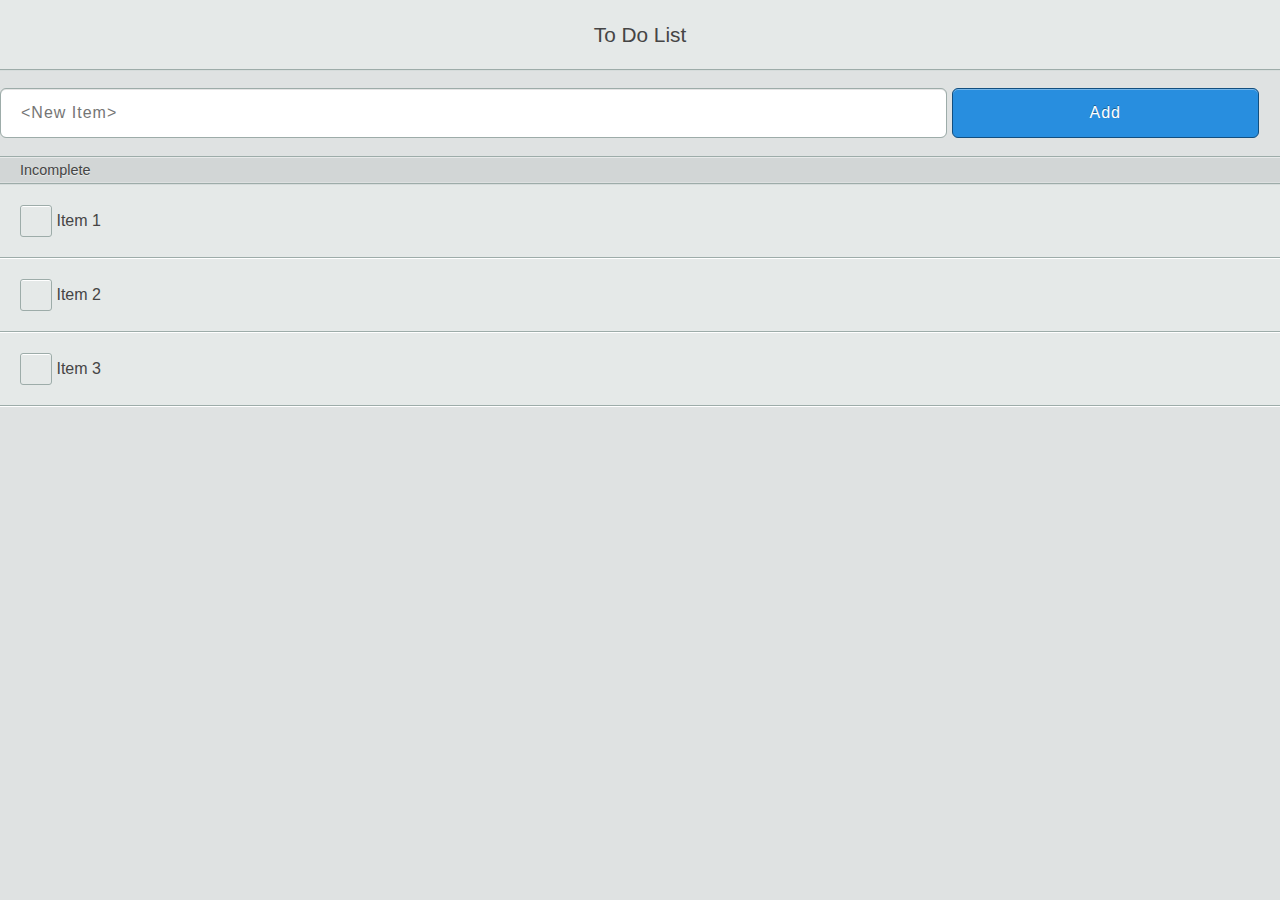
==== commit cf7e9938: "v0.02: Updates to www-02." ====
--- a/www-02/index.html
+++ b/www-02/index.html
@@ -1,39 +1,56 @@
 <!DOCTYPE html>
 <html>
 <head>
-    <!--
-    Customize this policy to fit your own app's needs. For more guidance, see:
-            https://github.com/apache/cordova-plugin-whitelist/blob/master/README.md#content-security-policy
-    Some notes:
-            * gap: is required only on iOS (when using UIWebView) and is needed for JS->native communication
-            * https://ssl.gstatic.com is required only on Android and is needed for TalkBack to function properly
-            * Disables use of inline scripts in order to mitigate risk of XSS vulnerabilities. To change this:
-                    * Enable inline JS: add 'unsafe-inline' to default-src
-    -->
     <meta http-equiv="Content-Security-Policy"
           content="default-src 'self' data: gap: https://ssl.gstatic.com 'unsafe-eval'; style-src 'self' 'unsafe-inline'; media-src *">
     <meta name="format-detection" content="telephone=no">
     <meta name="msapplication-tap-highlight" content="no">
     <meta name="viewport"
           content="user-scalable=no, initial-scale=1, maximum-scale=1, minimum-scale=1, width=device-width">
-    <link rel="stylesheet" type="text/css" href="css/topcoat-mobile-dark.css">
-    <link rel="stylesheet" type="text/css" href="css/index.css">
-    <title>Topcoat To Do</title>
+    <link rel="stylesheet" type="text/css" href="css/topcoat-mobile-light.css">
+    <link rel="stylesheet" type="text/css" href="css/app.css">
+    <title>Cordova To Do</title>
 </head>
 <body>
 <div class="topcoat-navigation-bar">
     <div class="topcoat-navigation-bar__item center full">
-        <h1 class="topcoat-navigation-bar__title">Header</h1>
+        <h1 class="topcoat-navigation-bar__title">To Do List</h1>
     </div>
 </div>
-<div class="app">
-    <h1>To Do List</h1>
-
-    <div id="deviceready" class="blink">
-        <p class="event listening">Connecting to Device</p>
-
-        <p class="event received">Device is Ready</p>
-    </div>
+<br>
+<div>
+    <input type="text" class="topcoat-text-input three-quarters" placeholder="<New Item>" value="">
+    <button id="addBtn" class="topcoat-button--cta quarter" >Add</button>
+</div>
+<br>
+<div id="deviceready" class="topcoat-list blink">
+    <h3 class="topcoat-list__header">Incomplete</h3>
+    <ul id="ulList" class="topcoat-list__container">
+        <li class="topcoat-list__item event listening">
+            <label class="topcoat-checkbox">
+                <input type="checkbox">
+                <div class="topcoat-checkbox__checkmark">
+                </div>
+                Item 1
+            </label>
+        </li>
+        <li class="topcoat-list__item event received">
+            <label class="topcoat-checkbox">
+                <input type="checkbox">
+                <div class="topcoat-checkbox__checkmark">
+                </div>
+                Item 2
+            </label>
+        </li>
+        <li class="topcoat-list__item">
+            <label class="topcoat-checkbox">
+                <input type="checkbox">
+                <div class="topcoat-checkbox__checkmark">
+                </div>
+                Item 3
+            </label>
+        </li>
+    </ul>
 </div>
 <script type="text/javascript" src="cordova.js"></script>
 <script type="text/javascript" src="js/index.js"></script>
--- a/www-02/css/topcoat-mobile-light.css
+++ b/www-02/css/topcoat-mobile-light.css
@@ -0,0 +1,3759 @@
+/**
+*
+* Copyright 2012 Adobe Systems Inc.;
+*
+* Licensed under the Apache License, Version 2.0 (the "License");
+* you may not use this file except in compliance with the License.
+* You may obtain a copy of the License at
+*
+* http://www.apache.org/licenses/LICENSE-2.0
+*
+* Unless required by applicable law or agreed to in writing, software
+* distributed under the License is distributed on an "AS IS" BASIS,
+* WITHOUT WARRANTIES OR CONDITIONS OF ANY KIND, either express or implied.
+* See the License for the specific language governing permissions and
+* limitations under the License.
+*
+*/
+
+.button-bar {
+  display: table;
+  table-layout: fixed;
+  white-space: nowrap;
+  margin: 0;
+  padding: 0;
+}
+
+.button-bar__item {
+  display: table-cell;
+  width: auto;
+  border-radius: 0;
+}
+
+.button-bar__item > input {
+  position: absolute;
+  overflow: hidden;
+  padding: 0;
+  border: 0;
+  opacity: 0.001;
+  z-index: 1;
+  vertical-align: top;
+  outline: none;
+}
+
+.button-bar__button {
+  border-radius: inherit;
+}
+
+.button-bar__item:disabled {
+  opacity: 0.3;
+  cursor: default;
+  pointer-events: none;
+}
+
+/**
+*
+* Copyright 2012 Adobe Systems Inc.;
+*
+* Licensed under the Apache License, Version 2.0 (the "License");
+* you may not use this file except in compliance with the License.
+* You may obtain a copy of the License at
+*
+* http://www.apache.org/licenses/LICENSE-2.0
+*
+* Unless required by applicable law or agreed to in writing, software
+* distributed under the License is distributed on an "AS IS" BASIS,
+* WITHOUT WARRANTIES OR CONDITIONS OF ANY KIND, either express or implied.
+* See the License for the specific language governing permissions and
+* limitations under the License.
+*
+*/
+
+/**
+*
+* Copyright 2012 Adobe Systems Inc.;
+*
+* Licensed under the Apache License, Version 2.0 (the "License");
+* you may not use this file except in compliance with the License.
+* You may obtain a copy of the License at
+*
+* http://www.apache.org/licenses/LICENSE-2.0
+*
+* Unless required by applicable law or agreed to in writing, software
+* distributed under the License is distributed on an "AS IS" BASIS,
+* WITHOUT WARRANTIES OR CONDITIONS OF ANY KIND, either express or implied.
+* See the License for the specific language governing permissions and
+* limitations under the License.
+*
+*/
+
+/**
+*
+* Copyright 2012 Adobe Systems Inc.;
+*
+* Licensed under the Apache License, Version 2.0 (the "License");
+* you may not use this file except in compliance with the License.
+* You may obtain a copy of the License at
+*
+* http://www.apache.org/licenses/LICENSE-2.0
+*
+* Unless required by applicable law or agreed to in writing, software
+* distributed under the License is distributed on an "AS IS" BASIS,
+* WITHOUT WARRANTIES OR CONDITIONS OF ANY KIND, either express or implied.
+* See the License for the specific language governing permissions and
+* limitations under the License.
+*
+*/
+
+.button,
+.topcoat-button,
+.topcoat-button--quiet,
+.topcoat-button--large,
+.topcoat-button--large--quiet,
+.topcoat-button--cta,
+.topcoat-button--large--cta,
+.topcoat-button-bar__button,
+.topcoat-button-bar__button--large {
+  position: relative;
+  display: inline-block;
+  vertical-align: top;
+  -moz-box-sizing: border-box;
+  box-sizing: border-box;
+  background-clip: padding-box;
+  padding: 0;
+  margin: 0;
+  font: inherit;
+  color: inherit;
+  background: transparent;
+  border: none;
+  cursor: default;
+  -webkit-user-select: none;
+  -moz-user-select: none;
+  -ms-user-select: none;
+  user-select: none;
+  text-overflow: ellipsis;
+  white-space: nowrap;
+  overflow: hidden;
+  text-decoration: none;
+}
+
+.button--quiet {
+  background: transparent;
+  border: 1px solid transparent;
+  box-shadow: none;
+}
+
+.button--disabled,
+.topcoat-button:disabled,
+.topcoat-button--quiet:disabled,
+.topcoat-button--large:disabled,
+.topcoat-button--large--quiet:disabled,
+.topcoat-button--cta:disabled,
+.topcoat-button--large--cta:disabled,
+.topcoat-button-bar__button:disabled,
+.topcoat-button-bar__button--large:disabled {
+  opacity: 0.3;
+  cursor: default;
+  pointer-events: none;
+}
+
+.topcoat-button,
+.topcoat-button--quiet,
+.topcoat-button--large,
+.topcoat-button--large--quiet,
+.topcoat-button--cta,
+.topcoat-button--large--cta,
+.topcoat-button-bar__button,
+.topcoat-button-bar__button--large {
+  padding: 0 1.25rem;
+  font-size: 16px;
+  line-height: 3rem;
+  letter-spacing: 1px;
+  color: #454545;
+  text-shadow: 0 1px #fff;
+  vertical-align: top;
+  background-color: #e5e9e8;
+  box-shadow: inset 0 1px #fff;
+  border: 1px solid #9daca9;
+  border-radius: 6px;
+}
+
+.topcoat-button:hover,
+.topcoat-button--quiet:hover,
+.topcoat-button--large:hover,
+.topcoat-button--large--quiet:hover,
+.topcoat-button-bar__button:hover,
+.topcoat-button-bar__button--large:hover {
+  background-color: #eff1f1;
+}
+
+.topcoat-button:focus,
+.topcoat-button--quiet:focus,
+.topcoat-button--quiet:hover:focus,
+.topcoat-button--large:focus,
+.topcoat-button--large--quiet:focus,
+.topcoat-button--large--quiet:hover:focus,
+.topcoat-button--cta:focus,
+.topcoat-button--large--cta:focus,
+.topcoat-button-bar__button:focus,
+.topcoat-button-bar__button--large:focus {
+  border: 1px solid #0036ff;
+  box-shadow: inset 0 1px rgba(255,255,255,0.36), 0 0 0 2px #6fb5f1;
+  outline: 0;
+}
+
+.topcoat-button:active,
+.topcoat-button--large:active,
+.topcoat-button-bar__button:active,
+.topcoat-button-bar__button--large:active,
+:checked + .topcoat-button-bar__button {
+  border: 1px solid #9daca9;
+  background-color: #d2d6d6;
+  box-shadow: inset 0 1px rgba(0,0,0,0.1);
+}
+
+.topcoat-button--quiet {
+  background: transparent;
+  border: 1px solid transparent;
+  box-shadow: none;
+}
+
+.topcoat-button--quiet:hover,
+.topcoat-button--large--quiet:hover {
+  text-shadow: 0 1px #fff;
+  border: 1px solid #9daca9;
+  box-shadow: inset 0 1px #fff;
+}
+
+.topcoat-button--quiet:active,
+.topcoat-button--quiet:focus:active,
+.topcoat-button--large--quiet:active,
+.topcoat-button--large--quiet:focus:active {
+  color: #454545;
+  text-shadow: 0 1px #fff;
+  background-color: #d2d6d6;
+  border: 1px solid #9daca9;
+  box-shadow: inset 0 1px rgba(0,0,0,0.1);
+}
+
+.topcoat-button--large,
+.topcoat-button--large--quiet,
+.topcoat-button-bar__button--large {
+  font-size: 1.3rem;
+  font-weight: 400;
+  line-height: 4.375rem;
+  padding: 0 1.25rem;
+}
+
+.topcoat-button--large--quiet {
+  background: transparent;
+  border: 1px solid transparent;
+  box-shadow: none;
+}
+
+.topcoat-button--cta,
+.topcoat-button--large--cta {
+  border: 1px solid #134f7f;
+  background-color: #288edf;
+  box-shadow: inset 0 1px rgba(255,255,255,0.36);
+  color: #fff;
+  font-weight: 500;
+  text-shadow: 0 -1px rgba(0,0,0,0.36);
+}
+
+.topcoat-button--cta:hover,
+.topcoat-button--large--cta:hover {
+  background-color: #4ca1e4;
+}
+
+.topcoat-button--cta:active,
+.topcoat-button--large--cta:active {
+  background-color: #1e7dc8;
+  box-shadow: inset 0 1px rgba(0,0,0,0.12);
+}
+
+.topcoat-button--large--cta {
+  font-size: 1.3rem;
+  font-weight: 400;
+  line-height: 4.375rem;
+  padding: 0 1.25rem;
+}
+
+.button-bar,
+.topcoat-button-bar {
+  display: table;
+  table-layout: fixed;
+  white-space: nowrap;
+  margin: 0;
+  padding: 0;
+}
+
+.button-bar__item,
+.topcoat-button-bar__item {
+  display: table-cell;
+  width: auto;
+  border-radius: 0;
+}
+
+.button-bar__item > input,
+.topcoat-button-bar__item > input {
+  position: absolute;
+  overflow: hidden;
+  padding: 0;
+  border: 0;
+  opacity: 0.001;
+  z-index: 1;
+  vertical-align: top;
+  outline: none;
+}
+
+.button-bar__button {
+  border-radius: inherit;
+}
+
+.button-bar__item:disabled {
+  opacity: 0.3;
+  cursor: default;
+  pointer-events: none;
+}
+
+/* topdoc
+  name: Button Bar
+  description: Component of grouped buttons
+  modifiers:
+    :disabled: Disabled state
+  markup:
+    <div class="topcoat-button-bar">
+      <div class="topcoat-button-bar__item">
+        <button class="topcoat-button-bar__button">One</button>
+      </div>
+      <div class="topcoat-button-bar__item">
+        <button class="topcoat-button-bar__button">Two</button>
+      </div>
+      <div class="topcoat-button-bar__item">
+        <button class="topcoat-button-bar__button">Three</button>
+      </div>
+    </div>
+  examples:
+    mobile button bar: http://codepen.io/Topcoat/pen/kdKyg
+  tags:
+    - desktop
+    - light
+    - dark
+    - mobile
+    - button
+    - group
+    - bar
+*/
+
+.topcoat-button-bar > .topcoat-button-bar__item:first-child {
+  border-top-left-radius: 6px;
+  border-bottom-left-radius: 6px;
+}
+
+.topcoat-button-bar > .topcoat-button-bar__item:last-child {
+  border-top-right-radius: 6px;
+  border-bottom-right-radius: 6px;
+}
+
+.topcoat-button-bar__item:first-child > .topcoat-button-bar__button,
+.topcoat-button-bar__item:first-child > .topcoat-button-bar__button--large {
+  border-right: none;
+}
+
+.topcoat-button-bar__item:last-child > .topcoat-button-bar__button,
+.topcoat-button-bar__item:last-child > .topcoat-button-bar__button--large {
+  border-left: none;
+}
+
+.topcoat-button-bar__button {
+  border-radius: inherit;
+}
+
+.topcoat-button-bar__button:focus,
+.topcoat-button-bar__button--large:focus {
+  z-index: 1;
+}
+
+/* topdoc
+  name: Large Button Bar
+  description: A button bar, only larger
+  modifiers:
+    :disabled: Disabled state
+  markup:
+    <div class="topcoat-button-bar">
+      <div class="topcoat-button-bar__item">
+        <button class="topcoat-button-bar__button--large">One</button>
+      </div>
+      <div class="topcoat-button-bar__item">
+        <button class="topcoat-button-bar__button--large">Two</button>
+      </div>
+      <div class="topcoat-button-bar__item">
+        <button class="topcoat-button-bar__button--large">Three</button>
+      </div>
+    </div>
+  tags:
+    - desktop
+    - light
+    - dark
+    - mobile
+    - button
+    - group
+    - bar
+    - large
+*/
+
+.topcoat-button-bar__button--large {
+  border-radius: inherit;
+}
+
+/**
+*
+* Copyright 2012 Adobe Systems Inc.;
+*
+* Licensed under the Apache License, Version 2.0 (the "License");
+* you may not use this file except in compliance with the License.
+* You may obtain a copy of the License at
+*
+* http://www.apache.org/licenses/LICENSE-2.0
+*
+* Unless required by applicable law or agreed to in writing, software
+* distributed under the License is distributed on an "AS IS" BASIS,
+* WITHOUT WARRANTIES OR CONDITIONS OF ANY KIND, either express or implied.
+* See the License for the specific language governing permissions and
+* limitations under the License.
+*
+*/
+
+.button {
+  position: relative;
+  display: inline-block;
+  vertical-align: top;
+  -moz-box-sizing: border-box;
+  box-sizing: border-box;
+  background-clip: padding-box;
+  padding: 0;
+  margin: 0;
+  font: inherit;
+  color: inherit;
+  background: transparent;
+  border: none;
+  cursor: default;
+  -webkit-user-select: none;
+  -moz-user-select: none;
+  -ms-user-select: none;
+  user-select: none;
+  text-overflow: ellipsis;
+  white-space: nowrap;
+  overflow: hidden;
+  text-decoration: none;
+}
+
+.button--quiet {
+  background: transparent;
+  border: 1px solid transparent;
+  box-shadow: none;
+}
+
+.button--disabled {
+  opacity: 0.3;
+  cursor: default;
+  pointer-events: none;
+}
+
+/**
+*
+* Copyright 2012 Adobe Systems Inc.;
+*
+* Licensed under the Apache License, Version 2.0 (the "License");
+* you may not use this file except in compliance with the License.
+* You may obtain a copy of the License at
+*
+* http://www.apache.org/licenses/LICENSE-2.0
+*
+* Unless required by applicable law or agreed to in writing, software
+* distributed under the License is distributed on an "AS IS" BASIS,
+* WITHOUT WARRANTIES OR CONDITIONS OF ANY KIND, either express or implied.
+* See the License for the specific language governing permissions and
+* limitations under the License.
+*
+*/
+
+/**
+*
+* Copyright 2012 Adobe Systems Inc.;
+*
+* Licensed under the Apache License, Version 2.0 (the "License");
+* you may not use this file except in compliance with the License.
+* You may obtain a copy of the License at
+*
+* http://www.apache.org/licenses/LICENSE-2.0
+*
+* Unless required by applicable law or agreed to in writing, software
+* distributed under the License is distributed on an "AS IS" BASIS,
+* WITHOUT WARRANTIES OR CONDITIONS OF ANY KIND, either express or implied.
+* See the License for the specific language governing permissions and
+* limitations under the License.
+*
+*/
+
+/**
+*
+* Copyright 2012 Adobe Systems Inc.;
+*
+* Licensed under the Apache License, Version 2.0 (the "License");
+* you may not use this file except in compliance with the License.
+* You may obtain a copy of the License at
+*
+* http://www.apache.org/licenses/LICENSE-2.0
+*
+* Unless required by applicable law or agreed to in writing, software
+* distributed under the License is distributed on an "AS IS" BASIS,
+* WITHOUT WARRANTIES OR CONDITIONS OF ANY KIND, either express or implied.
+* See the License for the specific language governing permissions and
+* limitations under the License.
+*
+*/
+
+.button,
+.topcoat-button,
+.topcoat-button--quiet,
+.topcoat-button--large,
+.topcoat-button--large--quiet,
+.topcoat-button--cta,
+.topcoat-button--large--cta {
+  position: relative;
+  display: inline-block;
+  vertical-align: top;
+  -moz-box-sizing: border-box;
+  box-sizing: border-box;
+  background-clip: padding-box;
+  padding: 0;
+  margin: 0;
+  font: inherit;
+  color: inherit;
+  background: transparent;
+  border: none;
+  cursor: default;
+  -webkit-user-select: none;
+  -moz-user-select: none;
+  -ms-user-select: none;
+  user-select: none;
+  text-overflow: ellipsis;
+  white-space: nowrap;
+  overflow: hidden;
+  text-decoration: none;
+}
+
+.button--quiet {
+  background: transparent;
+  border: 1px solid transparent;
+  box-shadow: none;
+}
+
+.button--disabled,
+.topcoat-button:disabled,
+.topcoat-button--quiet:disabled,
+.topcoat-button--large:disabled,
+.topcoat-button--large--quiet:disabled,
+.topcoat-button--cta:disabled,
+.topcoat-button--large--cta:disabled {
+  opacity: 0.3;
+  cursor: default;
+  pointer-events: none;
+}
+
+/* topdoc
+  name: Button
+  description: A simple button
+  modifiers:
+    :active: Active state
+    :disabled: Disabled state
+    :hover: Hover state
+    :focus: Focused
+  markup:
+    <button class="topcoat-button">Button</button>
+    <button class="topcoat-button" disabled>Button</button>
+  examples:
+    mobile button: http://codepen.io/Topcoat/pen/DpKtf
+  tags:
+    - desktop
+    - light
+    - mobile
+    - button
+*/
+
+.topcoat-button,
+.topcoat-button--quiet,
+.topcoat-button--large,
+.topcoat-button--large--quiet,
+.topcoat-button--cta,
+.topcoat-button--large--cta {
+  padding: 0 1.25rem;
+  font-size: 16px;
+  line-height: 3rem;
+  letter-spacing: 1px;
+  color: #454545;
+  text-shadow: 0 1px #fff;
+  vertical-align: top;
+  background-color: #e5e9e8;
+  box-shadow: inset 0 1px #fff;
+  border: 1px solid #9daca9;
+  border-radius: 6px;
+}
+
+.topcoat-button:hover,
+.topcoat-button--quiet:hover,
+.topcoat-button--large:hover,
+.topcoat-button--large--quiet:hover {
+  background-color: #eff1f1;
+}
+
+.topcoat-button:focus,
+.topcoat-button--quiet:focus,
+.topcoat-button--quiet:hover:focus,
+.topcoat-button--large:focus,
+.topcoat-button--large--quiet:focus,
+.topcoat-button--large--quiet:hover:focus,
+.topcoat-button--cta:focus,
+.topcoat-button--large--cta:focus {
+  border: 1px solid #0036ff;
+  box-shadow: inset 0 1px rgba(255,255,255,0.36), 0 0 0 2px #6fb5f1;
+  outline: 0;
+}
+
+.topcoat-button:active,
+.topcoat-button--large:active {
+  border: 1px solid #9daca9;
+  background-color: #d2d6d6;
+  box-shadow: inset 0 1px rgba(0,0,0,0.1);
+}
+
+/* topdoc
+  name: Quiet Button
+  description: A simple, yet quiet button
+  modifiers:
+    :active: Quiet button active state
+    :disabled: Disabled state
+    :hover: Hover state
+    :focus: Focused
+  markup:
+    <button class="topcoat-button--quiet">Button</button>
+    <button class="topcoat-button--quiet" disabled>Button</button>
+  tags:
+    - desktop
+    - light
+    - mobile
+    - button
+    - quiet
+*/
+
+.topcoat-button--quiet {
+  background: transparent;
+  border: 1px solid transparent;
+  box-shadow: none;
+}
+
+.topcoat-button--quiet:hover,
+.topcoat-button--large--quiet:hover {
+  text-shadow: 0 1px #fff;
+  border: 1px solid #9daca9;
+  box-shadow: inset 0 1px #fff;
+}
+
+.topcoat-button--quiet:active,
+.topcoat-button--quiet:focus:active,
+.topcoat-button--large--quiet:active,
+.topcoat-button--large--quiet:focus:active {
+  color: #454545;
+  text-shadow: 0 1px #fff;
+  background-color: #d2d6d6;
+  border: 1px solid #9daca9;
+  box-shadow: inset 0 1px rgba(0,0,0,0.1);
+}
+
+/* topdoc
+  name: Large Button
+  description: A big ol button
+  modifiers:
+    :active: Active state
+    :disabled: Disabled state
+    :hover: Hover state
+    :focus: Focused
+  markup:
+    <button class="topcoat-button--large" >Button</button>
+    <button class="topcoat-button--large" disabled>Button</button>
+  tags:
+    - desktop
+    - light
+    - mobile
+    - button
+    - large
+*/
+
+.topcoat-button--large,
+.topcoat-button--large--quiet {
+  font-size: 1.3rem;
+  font-weight: 400;
+  line-height: 4.375rem;
+  padding: 0 1.25rem;
+}
+
+/* topdoc
+  name: Large Quiet Button
+  description: A large, yet quiet button
+  modifiers:
+    :active: Active state
+    :disabled: Disabled state
+    :hover: Hover state
+    :focus: Focused
+  markup:
+    <button class="topcoat-button--large--quiet" >Button</button>
+    <button class="topcoat-button--large--quiet" disabled>Button</button>
+  tags:
+    - desktop
+    - light
+    - mobile
+    - button
+    - large
+    - quiet
+*/
+
+.topcoat-button--large--quiet {
+  background: transparent;
+  border: 1px solid transparent;
+  box-shadow: none;
+}
+
+/* topdoc
+  name: Call To Action Button
+  description: A CALL TO ARMS, er, ACTION!
+  modifiers:
+    :active: Active state
+    :disabled: Disabled state
+    :hover: Hover state
+    :focus: Focused
+  markup:
+    <button class="topcoat-button--cta" >Button</button>
+    <button class="topcoat-button--cta" disabled>Button</button>
+  tags:
+    - desktop
+    - light
+    - mobile
+    - button
+    - call to action
+*/
+
+.topcoat-button--cta,
+.topcoat-button--large--cta {
+  border: 1px solid #134f7f;
+  background-color: #288edf;
+  box-shadow: inset 0 1px rgba(255,255,255,0.36);
+  color: #fff;
+  font-weight: 500;
+  text-shadow: 0 -1px rgba(0,0,0,0.36);
+}
+
+.topcoat-button--cta:hover,
+.topcoat-button--large--cta:hover {
+  background-color: #4ca1e4;
+}
+
+.topcoat-button--cta:active,
+.topcoat-button--large--cta:active {
+  background-color: #1e7dc8;
+  box-shadow: inset 0 1px rgba(0,0,0,0.12);
+}
+
+/* topdoc
+  name: Large Call To Action Button
+  description: Like call to action, but bigger
+  modifiers:
+    :active: Active state
+    :disabled: Disabled state
+    :hover: Hover state
+    :focus: Focused
+  markup:
+    <button class="topcoat-button--large--cta" >Button</button>
+    <button class="topcoat-button--large--cta" disabled>Button</button>
+  tags:
+    - desktop
+    - light
+    - mobile
+    - button
+    - large
+    - call to action
+*/
+
+.topcoat-button--large--cta {
+  font-size: 1.3rem;
+  font-weight: 400;
+  line-height: 4.375rem;
+  padding: 0 1.25rem;
+}
+
+/**
+*
+* Copyright 2012 Adobe Systems Inc.;
+*
+* Licensed under the Apache License, Version 2.0 (the "License");
+* you may not use this file except in compliance with the License.
+* You may obtain a copy of the License at
+*
+* http://www.apache.org/licenses/LICENSE-2.0
+*
+* Unless required by applicable law or agreed to in writing, software
+* distributed under the License is distributed on an "AS IS" BASIS,
+* WITHOUT WARRANTIES OR CONDITIONS OF ANY KIND, either express or implied.
+* See the License for the specific language governing permissions and
+* limitations under the License.
+*
+*/
+
+input[type="checkbox"] {
+  position: absolute;
+  overflow: hidden;
+  padding: 0;
+  border: 0;
+  opacity: 0.001;
+  z-index: 1;
+  vertical-align: top;
+  outline: none;
+}
+
+.checkbox {
+  -moz-box-sizing: border-box;
+  box-sizing: border-box;
+  background-clip: padding-box;
+  position: relative;
+  display: inline-block;
+  vertical-align: top;
+  cursor: default;
+  -webkit-user-select: none;
+  -moz-user-select: none;
+  -ms-user-select: none;
+  user-select: none;
+}
+
+.checkbox__label {
+  position: relative;
+  display: inline-block;
+  vertical-align: top;
+  cursor: default;
+  -webkit-user-select: none;
+  -moz-user-select: none;
+  -ms-user-select: none;
+  user-select: none;
+}
+
+.checkbox--disabled {
+  opacity: 0.3;
+  cursor: default;
+  pointer-events: none;
+}
+
+.checkbox:before,
+.checkbox:after {
+  content: '';
+  position: absolute;
+}
+
+.checkbox:before {
+  -moz-box-sizing: border-box;
+  box-sizing: border-box;
+  background-clip: padding-box;
+}
+
+/**
+*
+* Copyright 2012 Adobe Systems Inc.;
+*
+* Licensed under the Apache License, Version 2.0 (the "License");
+* you may not use this file except in compliance with the License.
+* You may obtain a copy of the License at
+*
+* http://www.apache.org/licenses/LICENSE-2.0
+*
+* Unless required by applicable law or agreed to in writing, software
+* distributed under the License is distributed on an "AS IS" BASIS,
+* WITHOUT WARRANTIES OR CONDITIONS OF ANY KIND, either express or implied.
+* See the License for the specific language governing permissions and
+* limitations under the License.
+*
+*/
+
+/**
+*
+* Copyright 2012 Adobe Systems Inc.;
+*
+* Licensed under the Apache License, Version 2.0 (the "License");
+* you may not use this file except in compliance with the License.
+* You may obtain a copy of the License at
+*
+* http://www.apache.org/licenses/LICENSE-2.0
+*
+* Unless required by applicable law or agreed to in writing, software
+* distributed under the License is distributed on an "AS IS" BASIS,
+* WITHOUT WARRANTIES OR CONDITIONS OF ANY KIND, either express or implied.
+* See the License for the specific language governing permissions and
+* limitations under the License.
+*
+*/
+
+/**
+*
+* Copyright 2012 Adobe Systems Inc.;
+*
+* Licensed under the Apache License, Version 2.0 (the "License");
+* you may not use this file except in compliance with the License.
+* You may obtain a copy of the License at
+*
+* http://www.apache.org/licenses/LICENSE-2.0
+*
+* Unless required by applicable law or agreed to in writing, software
+* distributed under the License is distributed on an "AS IS" BASIS,
+* WITHOUT WARRANTIES OR CONDITIONS OF ANY KIND, either express or implied.
+* See the License for the specific language governing permissions and
+* limitations under the License.
+*
+*/
+
+input[type="checkbox"] {
+  position: absolute;
+  overflow: hidden;
+  padding: 0;
+  border: 0;
+  opacity: 0.001;
+  z-index: 1;
+  vertical-align: top;
+  outline: none;
+}
+
+.checkbox,
+.topcoat-checkbox__checkmark {
+  -moz-box-sizing: border-box;
+  box-sizing: border-box;
+  background-clip: padding-box;
+  position: relative;
+  display: inline-block;
+  vertical-align: top;
+  cursor: default;
+  -webkit-user-select: none;
+  -moz-user-select: none;
+  -ms-user-select: none;
+  user-select: none;
+}
+
+.checkbox__label,
+.topcoat-checkbox {
+  position: relative;
+  display: inline-block;
+  vertical-align: top;
+  cursor: default;
+  -webkit-user-select: none;
+  -moz-user-select: none;
+  -ms-user-select: none;
+  user-select: none;
+}
+
+.checkbox--disabled,
+input[type="checkbox"]:disabled + .topcoat-checkbox__checkmark {
+  opacity: 0.3;
+  cursor: default;
+  pointer-events: none;
+}
+
+.checkbox:before,
+.checkbox:after,
+.topcoat-checkbox__checkmark:before,
+.topcoat-checkbox__checkmark:after {
+  content: '';
+  position: absolute;
+}
+
+.checkbox:before,
+.topcoat-checkbox__checkmark:before {
+  -moz-box-sizing: border-box;
+  box-sizing: border-box;
+  background-clip: padding-box;
+}
+
+/* topdoc
+  name: Checkbox
+  description: Default skin for Topcoat checkbox
+  modifiers:
+    :focus: Focus state
+    :disabled: Disabled state
+  markup:
+    <label class="topcoat-checkbox">
+      <input type="checkbox">
+      <div class="topcoat-checkbox__checkmark"></div>
+      Default
+    </label>
+    <br>
+    <br>
+    <label class="topcoat-checkbox">
+      <input type="checkbox" disabled>
+      <div class="topcoat-checkbox__checkmark"></div>
+      Disabled
+    </label>
+  examples:
+    mobile checkbox: http://codepen.io/Topcoat/pen/piHcs
+  tags:
+    - desktop
+    - light
+    - mobile
+    - checkbox
+*/
+
+.topcoat-checkbox__checkmark {
+  height: 2rem;
+}
+
+input[type="checkbox"] {
+  height: 2rem;
+  width: 2rem;
+  margin-top: 0;
+  margin-right: -2rem;
+  margin-bottom: -2rem;
+  margin-left: 0;
+}
+
+input[type="checkbox"]:checked + .topcoat-checkbox__checkmark:after {
+  opacity: 1;
+}
+
+.topcoat-checkbox {
+  line-height: 2rem;
+}
+
+.topcoat-checkbox__checkmark:before {
+  width: 2rem;
+  height: 2rem;
+  background: #e5e9e8;
+  border: 1px solid #9daca9;
+  border-radius: 3px;
+  box-shadow: inset 0 1px #fff;
+}
+
+.topcoat-checkbox__checkmark {
+  width: 2rem;
+  height: 2rem;
+}
+
+.topcoat-checkbox__checkmark:after {
+  top: 1px;
+  left: 2px;
+  opacity: 0;
+  width: 28px;
+  height: 11px;
+  background: transparent;
+  border: 7px solid #454545;
+  border-width: 7px;
+  border-top: none;
+  border-right: none;
+  border-radius: 2px;
+  -webkit-transform: rotate(-50deg);
+  -ms-transform: rotate(-50deg);
+  transform: rotate(-50deg);
+}
+
+input[type="checkbox"]:focus + .topcoat-checkbox__checkmark:before {
+  border: 1px solid #0036ff;
+  box-shadow: inset 0 1px rgba(255,255,255,0.36), 0 0 0 2px #6fb5f1;
+}
+
+input[type="checkbox"]:active + .topcoat-checkbox__checkmark:before {
+  border: 1px solid #9daca9;
+  background-color: #d2d6d6;
+  box-shadow: inset 0 1px rgba(0,0,0,0.1);
+}
+
+input[type="checkbox"]:disabled:active + .topcoat-checkbox__checkmark:before {
+  border: 1px solid #9daca9;
+  background: #e5e9e8;
+  box-shadow: inset 0 1px #fff;
+}
+
+/**
+*
+* Copyright 2012 Adobe Systems Inc.;
+*
+* Licensed under the Apache License, Version 2.0 (the "License");
+* you may not use this file except in compliance with the License.
+* You may obtain a copy of the License at
+*
+* http://www.apache.org/licenses/LICENSE-2.0
+*
+* Unless required by applicable law or agreed to in writing, software
+* distributed under the License is distributed on an "AS IS" BASIS,
+* WITHOUT WARRANTIES OR CONDITIONS OF ANY KIND, either express or implied.
+* See the License for the specific language governing permissions and
+* limitations under the License.
+*
+*/
+
+/**
+*
+* Copyright 2012 Adobe Systems Inc.;
+*
+* Licensed under the Apache License, Version 2.0 (the "License");
+* you may not use this file except in compliance with the License.
+* You may obtain a copy of the License at
+*
+* http://www.apache.org/licenses/LICENSE-2.0
+*
+* Unless required by applicable law or agreed to in writing, software
+* distributed under the License is distributed on an "AS IS" BASIS,
+* WITHOUT WARRANTIES OR CONDITIONS OF ANY KIND, either express or implied.
+* See the License for the specific language governing permissions and
+* limitations under the License.
+*
+*/
+
+.button,
+.topcoat-icon-button,
+.topcoat-icon-button--quiet,
+.topcoat-icon-button--large,
+.topcoat-icon-button--large--quiet {
+  position: relative;
+  display: inline-block;
+  vertical-align: top;
+  -moz-box-sizing: border-box;
+  box-sizing: border-box;
+  background-clip: padding-box;
+  padding: 0;
+  margin: 0;
+  font: inherit;
+  color: inherit;
+  background: transparent;
+  border: none;
+  cursor: default;
+  -webkit-user-select: none;
+  -moz-user-select: none;
+  -ms-user-select: none;
+  user-select: none;
+  text-overflow: ellipsis;
+  white-space: nowrap;
+  overflow: hidden;
+  text-decoration: none;
+}
+
+.button--quiet {
+  background: transparent;
+  border: 1px solid transparent;
+  box-shadow: none;
+}
+
+.button--disabled,
+.topcoat-icon-button:disabled,
+.topcoat-icon-button--quiet:disabled,
+.topcoat-icon-button--large:disabled,
+.topcoat-icon-button--large--quiet:disabled {
+  opacity: 0.3;
+  cursor: default;
+  pointer-events: none;
+}
+
+/* topdoc
+  name: Icon Button
+  description: Like button, but it has an icon.
+  modifiers:
+    :active: Active state
+    :disabled: Disabled state
+    :hover: Hover state
+    :focus: Focused
+  markup:
+    <button class="topcoat-icon-button">
+      <span class="topcoat-icon" style="background-color:#A5A7A7;"></span>
+    </button>
+    <button class="topcoat-icon-button" disabled>
+      <span class="topcoat-icon" style="background-color:#A5A7A7;"></span>
+    </button>
+  tags:
+    - desktop
+    - light
+    - mobile
+    - button
+    - icon
+*/
+
+.topcoat-icon-button,
+.topcoat-icon-button--quiet,
+.topcoat-icon-button--large,
+.topcoat-icon-button--large--quiet {
+  padding: 0 0.75rem;
+  line-height: 3rem;
+  letter-spacing: 1px;
+  color: #454545;
+  text-shadow: 0 1px #fff;
+  vertical-align: baseline;
+  background-color: #e5e9e8;
+  box-shadow: inset 0 1px #fff;
+  border: 1px solid #9daca9;
+  border-radius: 6px;
+}
+
+.topcoat-icon-button:hover,
+.topcoat-icon-button--quiet:hover,
+.topcoat-icon-button--large:hover,
+.topcoat-icon-button--large--quiet:hover {
+  background-color: #eff1f1;
+}
+
+.topcoat-icon-button:focus,
+.topcoat-icon-button--quiet:focus,
+.topcoat-icon-button--quiet:hover:focus,
+.topcoat-icon-button--large:focus,
+.topcoat-icon-button--large--quiet:focus,
+.topcoat-icon-button--large--quiet:hover:focus {
+  border: 1px solid #0036ff;
+  box-shadow: inset 0 1px rgba(255,255,255,0.36), 0 0 0 2px #6fb5f1;
+  outline: 0;
+}
+
+.topcoat-icon-button:active,
+.topcoat-icon-button--large:active {
+  border: 1px solid #9daca9;
+  background-color: #d2d6d6;
+  box-shadow: inset 0 1px rgba(0,0,0,0.1);
+}
+
+/* topdoc
+  name: Quiet Icon Button
+  description: Like quiet button, but it has an icon.
+  modifiers:
+    :active: Active state
+    :disabled: Disabled state
+    :hover: Hover state
+    :focus: Focused
+  markup:
+    <button class="topcoat-icon-button--quiet">
+      <span class="topcoat-icon" style="background-color:#A5A7A7;"></span>
+    </button>
+    <button class="topcoat-icon-button--quiet" disabled>
+      <span class="topcoat-icon" style="background-color:#A5A7A7;"></span>
+    </button>
+  tags:
+    - desktop
+    - light
+    - mobile
+    - button
+    - icon
+    - quiet
+*/
+
+.topcoat-icon-button--quiet {
+  background: transparent;
+  border: 1px solid transparent;
+  box-shadow: none;
+}
+
+.topcoat-icon-button--quiet:hover,
+.topcoat-icon-button--large--quiet:hover {
+  text-shadow: 0 1px #fff;
+  border: 1px solid #9daca9;
+  box-shadow: inset 0 1px #fff;
+}
+
+.topcoat-icon-button--quiet:active,
+.topcoat-icon-button--quiet:focus:active,
+.topcoat-icon-button--large--quiet:active,
+.topcoat-icon-button--large--quiet:focus:active {
+  color: #454545;
+  text-shadow: 0 1px #fff;
+  background-color: #d2d6d6;
+  border: 1px solid #9daca9;
+  box-shadow: inset 0 1px rgba(0,0,0,0.1);
+}
+
+/* topdoc
+  name: Large Icon Button
+  description: Like large button, but it has an icon.
+  modifiers:
+    :active: Active state
+    :disabled: Disabled state
+    :hover: Hover state
+    :focus: Focused
+  markup:
+    <button class="topcoat-icon-button--large">
+      <span class="topcoat-icon--large" style="background-color:#A5A7A7;"></span>
+    </button>
+    <button class="topcoat-icon-button--large" disabled>
+      <span class="topcoat-icon--large" style="background-color:#A5A7A7;"></span>
+    </button>
+  tags:
+    - desktop
+    - light
+    - mobile
+    - button
+    - icon
+    - large
+*/
+
+.topcoat-icon-button--large,
+.topcoat-icon-button--large--quiet {
+  width: 4.375rem;
+  height: 4.375rem;
+  line-height: 4.375rem;
+}
+
+/* topdoc
+  name: Large Quiet Icon Button
+  description: Like large button, but it has an icon and this one is quiet.
+  modifiers:
+    :active: Active state
+    :disabled: Disabled state
+    :hover: Hover state
+  markup:
+    <button class="topcoat-icon-button--large--quiet">
+      <span class="topcoat-icon--large" style="background-color:#A5A7A7;"></span>
+    </button>
+    <button class="topcoat-icon-button--large--quiet" disabled>
+      <span class="topcoat-icon--large" style="background-color:#A5A7A7;"></span>
+    </button>
+  tags:
+    - desktop
+    - light
+    - mobile
+    - button
+    - icon
+    - large
+    - quiet
+*/
+
+.topcoat-icon-button--large--quiet {
+  background: transparent;
+  border: 1px solid transparent;
+  box-shadow: none;
+}
+
+.topcoat-icon,
+.topcoat-icon--large {
+  position: relative;
+  display: inline-block;
+  vertical-align: top;
+  overflow: hidden;
+  width: 1.62rem;
+  height: 1.62rem;
+  vertical-align: middle;
+  top: -1px;
+}
+
+.topcoat-icon--large {
+  width: 2.499999998125rem;
+  height: 2.499999998125rem;
+  top: -2px;
+}
+
+/**
+*
+* Copyright 2012 Adobe Systems Inc.;
+*
+* Licensed under the Apache License, Version 2.0 (the "License");
+* you may not use this file except in compliance with the License.
+* You may obtain a copy of the License at
+*
+* http://www.apache.org/licenses/LICENSE-2.0
+*
+* Unless required by applicable law or agreed to in writing, software
+* distributed under the License is distributed on an "AS IS" BASIS,
+* WITHOUT WARRANTIES OR CONDITIONS OF ANY KIND, either express or implied.
+* See the License for the specific language governing permissions and
+* limitations under the License.
+*
+*/
+
+/**
+*
+* Copyright 2012 Adobe Systems Inc.;
+*
+* Licensed under the Apache License, Version 2.0 (the "License");
+* you may not use this file except in compliance with the License.
+* You may obtain a copy of the License at
+*
+* http://www.apache.org/licenses/LICENSE-2.0
+*
+* Unless required by applicable law or agreed to in writing, software
+* distributed under the License is distributed on an "AS IS" BASIS,
+* WITHOUT WARRANTIES OR CONDITIONS OF ANY KIND, either express or implied.
+* See the License for the specific language governing permissions and
+* limitations under the License.
+*
+*/
+
+.input {
+  padding: 0;
+  margin: 0;
+  font: inherit;
+  color: inherit;
+  background: transparent;
+  border: none;
+  -moz-box-sizing: border-box;
+  box-sizing: border-box;
+  background-clip: padding-box;
+  vertical-align: top;
+  outline: none;
+}
+
+.input:disabled {
+  opacity: 0.3;
+  cursor: default;
+  pointer-events: none;
+}
+
+/**
+*
+* Copyright 2012 Adobe Systems Inc.;
+*
+* Licensed under the Apache License, Version 2.0 (the "License");
+* you may not use this file except in compliance with the License.
+* You may obtain a copy of the License at
+*
+* http://www.apache.org/licenses/LICENSE-2.0
+*
+* Unless required by applicable law or agreed to in writing, software
+* distributed under the License is distributed on an "AS IS" BASIS,
+* WITHOUT WARRANTIES OR CONDITIONS OF ANY KIND, either express or implied.
+* See the License for the specific language governing permissions and
+* limitations under the License.
+*
+*/
+
+/**
+*
+* Copyright 2012 Adobe Systems Inc.;
+*
+* Licensed under the Apache License, Version 2.0 (the "License");
+* you may not use this file except in compliance with the License.
+* You may obtain a copy of the License at
+*
+* http://www.apache.org/licenses/LICENSE-2.0
+*
+* Unless required by applicable law or agreed to in writing, software
+* distributed under the License is distributed on an "AS IS" BASIS,
+* WITHOUT WARRANTIES OR CONDITIONS OF ANY KIND, either express or implied.
+* See the License for the specific language governing permissions and
+* limitations under the License.
+*
+*/
+
+.list {
+  padding: 0;
+  margin: 0;
+  font: inherit;
+  color: inherit;
+  background: transparent;
+  border: none;
+  cursor: default;
+  -webkit-user-select: none;
+  -moz-user-select: none;
+  -ms-user-select: none;
+  user-select: none;
+  overflow: auto;
+  -webkit-overflow-scrolling: touch;
+}
+
+.list__header {
+  margin: 0;
+}
+
+.list__container {
+  padding: 0;
+  margin: 0;
+  list-style-type: none;
+}
+
+.list__item {
+  margin: 0;
+  padding: 0;
+}
+
+/**
+*
+* Copyright 2012 Adobe Systems Inc.;
+*
+* Licensed under the Apache License, Version 2.0 (the "License");
+* you may not use this file except in compliance with the License.
+* You may obtain a copy of the License at
+*
+* http://www.apache.org/licenses/LICENSE-2.0
+*
+* Unless required by applicable law or agreed to in writing, software
+* distributed under the License is distributed on an "AS IS" BASIS,
+* WITHOUT WARRANTIES OR CONDITIONS OF ANY KIND, either express or implied.
+* See the License for the specific language governing permissions and
+* limitations under the License.
+*
+*/
+
+/**
+*
+* Copyright 2012 Adobe Systems Inc.;
+*
+* Licensed under the Apache License, Version 2.0 (the "License");
+* you may not use this file except in compliance with the License.
+* You may obtain a copy of the License at
+*
+* http://www.apache.org/licenses/LICENSE-2.0
+*
+* Unless required by applicable law or agreed to in writing, software
+* distributed under the License is distributed on an "AS IS" BASIS,
+* WITHOUT WARRANTIES OR CONDITIONS OF ANY KIND, either express or implied.
+* See the License for the specific language governing permissions and
+* limitations under the License.
+*
+*/
+
+.list,
+.topcoat-list {
+  padding: 0;
+  margin: 0;
+  font: inherit;
+  color: inherit;
+  background: transparent;
+  border: none;
+  cursor: default;
+  -webkit-user-select: none;
+  -moz-user-select: none;
+  -ms-user-select: none;
+  user-select: none;
+  overflow: auto;
+  -webkit-overflow-scrolling: touch;
+}
+
+.list__header,
+.topcoat-list__header {
+  margin: 0;
+}
+
+.list__container,
+.topcoat-list__container {
+  padding: 0;
+  margin: 0;
+  list-style-type: none;
+}
+
+.list__item,
+.topcoat-list__item {
+  margin: 0;
+  padding: 0;
+}
+
+/* topdoc
+  name: List
+  description: Topcoat default list skin
+  markup:
+    <div class="topcoat-list">
+      <h3 class="topcoat-list__header">Category</h3>
+      <ul class="topcoat-list__container">
+        <li class="topcoat-list__item">
+          Item
+        </li>
+        <li class="topcoat-list__item">
+          Item
+        </li>
+        <li class="topcoat-list__item">
+          Item
+        </li>
+      </ul>
+    </div>
+  tags:
+    - mobile
+    - list
+*/
+
+.topcoat-list {
+  border-top: 1px solid #9daca9;
+  border-bottom: 1px solid #fff;
+  background-color: #e5e9e8;
+}
+
+.topcoat-list__header {
+  padding: 4px 20px;
+  font-size: 0.9em;
+  font-weight: 400;
+  background-color: #d2d6d6;
+  color: #454545;
+  text-shadow: 0 1px 0 rgba(255,255,255,0.5);
+  border-top: 1px solid rgba(255,255,255,0.5);
+  border-bottom: 1px solid rgba(255,255,255,0.23);
+}
+
+.topcoat-list__container {
+  border-top: 1px solid #9daca9;
+  color: #454545;
+}
+
+.topcoat-list__item {
+  padding: 1.25rem;
+  border-top: 1px solid #fff;
+  border-bottom: 1px solid #9daca9;
+}
+
+.topcoat-list__item:first-child {
+  border-top: 1px solid #d6dcdb;
+}
+
+/**
+*
+* Copyright 2012 Adobe Systems Inc.;
+*
+* Licensed under the Apache License, Version 2.0 (the "License");
+* you may not use this file except in compliance with the License.
+* You may obtain a copy of the License at
+*
+* http://www.apache.org/licenses/LICENSE-2.0
+*
+* Unless required by applicable law or agreed to in writing, software
+* distributed under the License is distributed on an "AS IS" BASIS,
+* WITHOUT WARRANTIES OR CONDITIONS OF ANY KIND, either express or implied.
+* See the License for the specific language governing permissions and
+* limitations under the License.
+*
+*/
+
+/**
+*
+* Copyright 2012 Adobe Systems Inc.;
+*
+* Licensed under the Apache License, Version 2.0 (the "License");
+* you may not use this file except in compliance with the License.
+* You may obtain a copy of the License at
+*
+* http://www.apache.org/licenses/LICENSE-2.0
+*
+* Unless required by applicable law or agreed to in writing, software
+* distributed under the License is distributed on an "AS IS" BASIS,
+* WITHOUT WARRANTIES OR CONDITIONS OF ANY KIND, either express or implied.
+* See the License for the specific language governing permissions and
+* limitations under the License.
+*
+*/
+
+.navigation-bar {
+  -moz-box-sizing: border-box;
+  box-sizing: border-box;
+  background-clip: padding-box;
+  white-space: nowrap;
+  overflow: hidden;
+  word-spacing: 0;
+  padding: 0;
+  margin: 0;
+  font: inherit;
+  color: inherit;
+  background: transparent;
+  border: none;
+  cursor: default;
+  -webkit-user-select: none;
+  -moz-user-select: none;
+  -ms-user-select: none;
+  user-select: none;
+}
+
+.navigation-bar__item {
+  -moz-box-sizing: border-box;
+  box-sizing: border-box;
+  background-clip: padding-box;
+  position: relative;
+  display: inline-block;
+  vertical-align: top;
+  padding: 0;
+  margin: 0;
+  font: inherit;
+  color: inherit;
+  background: transparent;
+  border: none;
+}
+
+.navigation-bar__title {
+  padding: 0;
+  margin: 0;
+  font: inherit;
+  color: inherit;
+  background: transparent;
+  border: none;
+  text-overflow: ellipsis;
+  white-space: nowrap;
+  overflow: hidden;
+}
+
+/**
+*
+* Copyright 2012 Adobe Systems Inc.;
+*
+* Licensed under the Apache License, Version 2.0 (the "License");
+* you may not use this file except in compliance with the License.
+* You may obtain a copy of the License at
+*
+* http://www.apache.org/licenses/LICENSE-2.0
+*
+* Unless required by applicable law or agreed to in writing, software
+* distributed under the License is distributed on an "AS IS" BASIS,
+* WITHOUT WARRANTIES OR CONDITIONS OF ANY KIND, either express or implied.
+* See the License for the specific language governing permissions and
+* limitations under the License.
+*
+*/
+
+/**
+*
+* Copyright 2012 Adobe Systems Inc.;
+*
+* Licensed under the Apache License, Version 2.0 (the "License");
+* you may not use this file except in compliance with the License.
+* You may obtain a copy of the License at
+*
+* http://www.apache.org/licenses/LICENSE-2.0
+*
+* Unless required by applicable law or agreed to in writing, software
+* distributed under the License is distributed on an "AS IS" BASIS,
+* WITHOUT WARRANTIES OR CONDITIONS OF ANY KIND, either express or implied.
+* See the License for the specific language governing permissions and
+* limitations under the License.
+*
+*/
+
+.navigation-bar,
+.topcoat-navigation-bar {
+  -moz-box-sizing: border-box;
+  box-sizing: border-box;
+  background-clip: padding-box;
+  white-space: nowrap;
+  overflow: hidden;
+  word-spacing: 0;
+  padding: 0;
+  margin: 0;
+  font: inherit;
+  color: inherit;
+  background: transparent;
+  border: none;
+  cursor: default;
+  -webkit-user-select: none;
+  -moz-user-select: none;
+  -ms-user-select: none;
+  user-select: none;
+}
+
+.navigation-bar__item,
+.topcoat-navigation-bar__item {
+  -moz-box-sizing: border-box;
+  box-sizing: border-box;
+  background-clip: padding-box;
+  position: relative;
+  display: inline-block;
+  vertical-align: top;
+  padding: 0;
+  margin: 0;
+  font: inherit;
+  color: inherit;
+  background: transparent;
+  border: none;
+}
+
+.navigation-bar__title,
+.topcoat-navigation-bar__title {
+  padding: 0;
+  margin: 0;
+  font: inherit;
+  color: inherit;
+  background: transparent;
+  border: none;
+  text-overflow: ellipsis;
+  white-space: nowrap;
+  overflow: hidden;
+}
+
+/* topdoc
+  name: Navigation Bar
+  description: A place where navigation goes to drink
+  markup:
+    <div class="topcoat-navigation-bar">
+        <div class="topcoat-navigation-bar__item center full">
+            <h1 class="topcoat-navigation-bar__title">Header</h1>
+        </div>
+    </div>
+  tags:
+    - desktop
+    - light
+    - mobile
+    - navigation
+    - bar
+*/
+
+.topcoat-navigation-bar {
+  height: 4.375rem;
+  padding-left: 1rem;
+  padding-right: 1rem;
+  background: #e5e9e8;
+  color: #454545;
+  box-shadow: inset 0 -1px #9daca9, 0 1px #d6dcdb;
+}
+
+.topcoat-navigation-bar__item {
+  margin: 0;
+  line-height: 4.375rem;
+  vertical-align: top;
+}
+
+.topcoat-navigation-bar__title {
+  font-size: 1.3rem;
+  font-weight: 400;
+  color: #454545;
+}
+
+/*
+Copyright 2012 Adobe Systems Inc.;
+Licensed under the Apache License, Version 2.0 (the "License");
+you may not use this file except in compliance with the License.
+You may obtain a copy of the License at
+
+http://www.apache.org/licenses/LICENSE-2.0
+
+Unless required by applicable law or agreed to in writing, software
+distributed under the License is distributed on an "AS IS" BASIS,
+WITHOUT WARRANTIES OR CONDITIONS OF ANY KIND, either express or implied.
+See the License for the specific language governing permissions and
+limitations under the License.
+*/
+
+/**
+*
+* Copyright 2012 Adobe Systems Inc.;
+*
+* Licensed under the Apache License, Version 2.0 (the "License");
+* you may not use this file except in compliance with the License.
+* You may obtain a copy of the License at
+*
+* http://www.apache.org/licenses/LICENSE-2.0
+*
+* Unless required by applicable law or agreed to in writing, software
+* distributed under the License is distributed on an "AS IS" BASIS,
+* WITHOUT WARRANTIES OR CONDITIONS OF ANY KIND, either express or implied.
+* See the License for the specific language governing permissions and
+* limitations under the License.
+*
+*/
+
+.notification {
+  position: relative;
+  display: inline-block;
+  vertical-align: top;
+  -moz-box-sizing: border-box;
+  box-sizing: border-box;
+  background-clip: padding-box;
+  padding: 0;
+  margin: 0;
+  font: inherit;
+  color: inherit;
+  background: transparent;
+  border: none;
+  cursor: default;
+  -webkit-user-select: none;
+  -moz-user-select: none;
+  -ms-user-select: none;
+  user-select: none;
+  text-overflow: ellipsis;
+  white-space: nowrap;
+  overflow: hidden;
+  text-decoration: none;
+}
+
+/*
+Copyright 2012 Adobe Systems Inc.;
+Licensed under the Apache License, Version 2.0 (the "License");
+you may not use this file except in compliance with the License.
+You may obtain a copy of the License at
+
+http://www.apache.org/licenses/LICENSE-2.0
+
+Unless required by applicable law or agreed to in writing, software
+distributed under the License is distributed on an "AS IS" BASIS,
+WITHOUT WARRANTIES OR CONDITIONS OF ANY KIND, either express or implied.
+See the License for the specific language governing permissions and
+limitations under the License.
+*/
+
+/**
+*
+* Copyright 2012 Adobe Systems Inc.;
+*
+* Licensed under the Apache License, Version 2.0 (the "License");
+* you may not use this file except in compliance with the License.
+* You may obtain a copy of the License at
+*
+* http://www.apache.org/licenses/LICENSE-2.0
+*
+* Unless required by applicable law or agreed to in writing, software
+* distributed under the License is distributed on an "AS IS" BASIS,
+* WITHOUT WARRANTIES OR CONDITIONS OF ANY KIND, either express or implied.
+* See the License for the specific language governing permissions and
+* limitations under the License.
+*
+*/
+
+.notification,
+.topcoat-notification {
+  position: relative;
+  display: inline-block;
+  vertical-align: top;
+  -moz-box-sizing: border-box;
+  box-sizing: border-box;
+  background-clip: padding-box;
+  padding: 0;
+  margin: 0;
+  font: inherit;
+  color: inherit;
+  background: transparent;
+  border: none;
+  cursor: default;
+  -webkit-user-select: none;
+  -moz-user-select: none;
+  -ms-user-select: none;
+  user-select: none;
+  text-overflow: ellipsis;
+  white-space: nowrap;
+  overflow: hidden;
+  text-decoration: none;
+}
+
+/* topdoc
+  name: Notification
+  description: Notification badge
+  markup:
+    <span class="topcoat-notification">1</span>
+  tags:
+    - desktop
+    - light
+    - mobile
+    - notification
+*/
+
+.topcoat-notification {
+  padding: 0.15em 0.5em 0.2em;
+  border-radius: 2px;
+  background-color: #ec514e;
+  color: #fff;
+}
+
+/**
+*
+* Copyright 2012 Adobe Systems Inc.;
+*
+* Licensed under the Apache License, Version 2.0 (the "License");
+* you may not use this file except in compliance with the License.
+* You may obtain a copy of the License at
+*
+* http://www.apache.org/licenses/LICENSE-2.0
+*
+* Unless required by applicable law or agreed to in writing, software
+* distributed under the License is distributed on an "AS IS" BASIS,
+* WITHOUT WARRANTIES OR CONDITIONS OF ANY KIND, either express or implied.
+* See the License for the specific language governing permissions and
+* limitations under the License.
+*
+*/
+
+/**
+*
+* Copyright 2012 Adobe Systems Inc.;
+*
+* Licensed under the Apache License, Version 2.0 (the "License");
+* you may not use this file except in compliance with the License.
+* You may obtain a copy of the License at
+*
+* http://www.apache.org/licenses/LICENSE-2.0
+*
+* Unless required by applicable law or agreed to in writing, software
+* distributed under the License is distributed on an "AS IS" BASIS,
+* WITHOUT WARRANTIES OR CONDITIONS OF ANY KIND, either express or implied.
+* See the License for the specific language governing permissions and
+* limitations under the License.
+*
+*/
+
+input[type="radio"] {
+  position: absolute;
+  overflow: hidden;
+  padding: 0;
+  border: 0;
+  opacity: 0.001;
+  z-index: 1;
+  vertical-align: top;
+  outline: none;
+}
+
+.radio-button {
+  -moz-box-sizing: border-box;
+  box-sizing: border-box;
+  background-clip: padding-box;
+  position: relative;
+  display: inline-block;
+  vertical-align: top;
+  cursor: default;
+  -webkit-user-select: none;
+  -moz-user-select: none;
+  -ms-user-select: none;
+  user-select: none;
+}
+
+.radio-button__label {
+  position: relative;
+  display: inline-block;
+  vertical-align: top;
+  cursor: default;
+  -webkit-user-select: none;
+  -moz-user-select: none;
+  -ms-user-select: none;
+  user-select: none;
+}
+
+.radio-button:before,
+.radio-button:after {
+  content: '';
+  position: absolute;
+  border-radius: 100%;
+}
+
+.radio-button:after {
+  top: 50%;
+  left: 50%;
+  -webkit-transform: translate(-50%, -50%);
+  -ms-transform: translate(-50%, -50%);
+  transform: translate(-50%, -50%);
+}
+
+.radio-button:before {
+  -moz-box-sizing: border-box;
+  box-sizing: border-box;
+  background-clip: padding-box;
+}
+
+.radio-button--disabled {
+  opacity: 0.3;
+  cursor: default;
+  pointer-events: none;
+}
+
+/**
+*
+* Copyright 2012 Adobe Systems Inc.;
+*
+* Licensed under the Apache License, Version 2.0 (the "License");
+* you may not use this file except in compliance with the License.
+* You may obtain a copy of the License at
+*
+* http://www.apache.org/licenses/LICENSE-2.0
+*
+* Unless required by applicable law or agreed to in writing, software
+* distributed under the License is distributed on an "AS IS" BASIS,
+* WITHOUT WARRANTIES OR CONDITIONS OF ANY KIND, either express or implied.
+* See the License for the specific language governing permissions and
+* limitations under the License.
+*
+*/
+
+/**
+*
+* Copyright 2012 Adobe Systems Inc.;
+*
+* Licensed under the Apache License, Version 2.0 (the "License");
+* you may not use this file except in compliance with the License.
+* You may obtain a copy of the License at
+*
+* http://www.apache.org/licenses/LICENSE-2.0
+*
+* Unless required by applicable law or agreed to in writing, software
+* distributed under the License is distributed on an "AS IS" BASIS,
+* WITHOUT WARRANTIES OR CONDITIONS OF ANY KIND, either express or implied.
+* See the License for the specific language governing permissions and
+* limitations under the License.
+*
+*/
+
+input[type="radio"] {
+  position: absolute;
+  overflow: hidden;
+  padding: 0;
+  border: 0;
+  opacity: 0.001;
+  z-index: 1;
+  vertical-align: top;
+  outline: none;
+}
+
+.radio-button,
+.topcoat-radio-button__checkmark {
+  -moz-box-sizing: border-box;
+  box-sizing: border-box;
+  background-clip: padding-box;
+  position: relative;
+  display: inline-block;
+  vertical-align: top;
+  cursor: default;
+  -webkit-user-select: none;
+  -moz-user-select: none;
+  -ms-user-select: none;
+  user-select: none;
+}
+
+.radio-button__label,
+.topcoat-radio-button {
+  position: relative;
+  display: inline-block;
+  vertical-align: top;
+  cursor: default;
+  -webkit-user-select: none;
+  -moz-user-select: none;
+  -ms-user-select: none;
+  user-select: none;
+}
+
+.radio-button:before,
+.radio-button:after,
+.topcoat-radio-button__checkmark:before,
+.topcoat-radio-button__checkmark:after {
+  content: '';
+  position: absolute;
+  border-radius: 100%;
+}
+
+.radio-button:after,
+.topcoat-radio-button__checkmark:after {
+  top: 50%;
+  left: 50%;
+  -webkit-transform: translate(-50%, -50%);
+  -ms-transform: translate(-50%, -50%);
+  transform: translate(-50%, -50%);
+}
+
+.radio-button:before,
+.topcoat-radio-button__checkmark:before {
+  -moz-box-sizing: border-box;
+  box-sizing: border-box;
+  background-clip: padding-box;
+}
+
+.radio-button--disabled,
+input[type="radio"]:disabled + .topcoat-radio-button__checkmark {
+  opacity: 0.3;
+  cursor: default;
+  pointer-events: none;
+}
+
+/* topdoc
+  name: Radio Button
+  description: A button that can play music, but usually just plays ads.
+  modifiers:
+  markup:
+    <!-- NO LABEL -->
+    <label class="topcoat-radio-button">
+      <input type="radio" name="topcoat">
+      <div class="topcoat-radio-button__checkmark"></div>
+    </label>
+    <br>
+    <br>
+    <!-- LEFT LABEL -->
+    <label class="topcoat-radio-button">
+      Left label
+      <input type="radio" name="topcoat">
+      <div class="topcoat-radio-button__checkmark"></div>
+    </label>
+    <br>
+    <br>
+    <!-- RIGHT LABEL -->
+    <label class="topcoat-radio-button">
+      <input type="radio" name="topcoat">
+      <div class="topcoat-radio-button__checkmark"></div>
+      Right label
+    </label>
+    <br>
+    <br>
+    <!-- DISABLED -->
+    <label class="topcoat-radio-button">
+      <input type="radio" name="topcoat" Disabled>
+      <div class="topcoat-radio-button__checkmark"></div>
+      Disabled
+    </label>
+  examples:
+    Mobile Radio Button: http://codepen.io/Topcoat/pen/HDcJj
+  tags:
+    - desktop
+    - light
+    - mobile
+    - Radio
+*/
+
+input[type="radio"] {
+  height: 1.875rem;
+  width: 1.875rem;
+  margin-top: 0;
+  margin-right: -1.875rem;
+  margin-bottom: -1.875rem;
+  margin-left: 0;
+}
+
+input[type="radio"]:checked + .topcoat-radio-button__checkmark:after {
+  opacity: 1;
+}
+
+.topcoat-radio-button {
+  color: #454545;
+  line-height: 1.875rem;
+}
+
+.topcoat-radio-button__checkmark:before {
+  width: 1.875rem;
+  height: 1.875rem;
+  background: #e5e9e8;
+  border: 1px solid #9daca9;
+  box-shadow: inset 0 1px #fff;
+}
+
+.topcoat-radio-button__checkmark {
+  position: relative;
+  width: 1.875rem;
+  height: 1.875rem;
+}
+
+.topcoat-radio-button__checkmark:after {
+  opacity: 0;
+  width: 0.875rem;
+  height: 0.875rem;
+  background: #454545;
+  border: 1px solid rgba(0,0,0,0.1);
+  box-shadow: 0 1px rgba(255,255,255,0.5);
+  -webkit-transform: none;
+  -ms-transform: none;
+  transform: none;
+  top: 7px;
+  left: 7px;
+}
+
+input[type="radio"]:focus + .topcoat-radio-button__checkmark:before {
+  border: 1px solid #0036ff;
+  box-shadow: inset 0 1px rgba(255,255,255,0.36), 0 0 0 2px #6fb5f1;
+}
+
+input[type="radio"]:active + .topcoat-radio-button__checkmark:before {
+  border: 1px solid #9daca9;
+  background-color: #d2d6d6;
+  box-shadow: inset 0 1px rgba(0,0,0,0.1);
+}
+
+input[type="radio"]:disabled:active + .topcoat-radio-button__checkmark:before {
+  border: 1px solid #9daca9;
+  background: #e5e9e8;
+  box-shadow: inset 0 1px #fff;
+}
+
+/*
+Copyright 2012 Adobe Systems Inc.;
+Licensed under the Apache License, Version 2.0 (the "License");
+you may not use this file except in compliance with the License.
+You may obtain a copy of the License at
+
+http://www.apache.org/licenses/LICENSE-2.0
+
+Unless required by applicable law or agreed to in writing, software
+distributed under the License is distributed on an "AS IS" BASIS,
+WITHOUT WARRANTIES OR CONDITIONS OF ANY KIND, either express or implied.
+See the License for the specific language governing permissions and
+limitations under the License.
+*/
+
+/*
+Copyright 2012 Adobe Systems Inc.;
+Licensed under the Apache License, Version 2.0 (the "License");
+you may not use this file except in compliance with the License.
+You may obtain a copy of the License at
+
+http://www.apache.org/licenses/LICENSE-2.0
+
+Unless required by applicable law or agreed to in writing, software
+distributed under the License is distributed on an "AS IS" BASIS,
+WITHOUT WARRANTIES OR CONDITIONS OF ANY KIND, either express or implied.
+See the License for the specific language governing permissions and
+limitations under the License.
+*/
+
+.range {
+  padding: 0;
+  margin: 0;
+  font: inherit;
+  color: inherit;
+  background: transparent;
+  border: none;
+  -moz-box-sizing: border-box;
+  box-sizing: border-box;
+  background-clip: padding-box;
+  vertical-align: top;
+  outline: none;
+  -webkit-appearance: none;
+}
+
+.range__thumb {
+  cursor: pointer;
+}
+
+.range__thumb--webkit {
+  cursor: pointer;
+  -webkit-appearance: none;
+}
+
+.range:disabled {
+  opacity: 0.3;
+  cursor: default;
+  pointer-events: none;
+}
+
+/*
+Copyright 2012 Adobe Systems Inc.;
+Licensed under the Apache License, Version 2.0 (the "License");
+you may not use this file except in compliance with the License.
+You may obtain a copy of the License at
+
+http://www.apache.org/licenses/LICENSE-2.0
+
+Unless required by applicable law or agreed to in writing, software
+distributed under the License is distributed on an "AS IS" BASIS,
+WITHOUT WARRANTIES OR CONDITIONS OF ANY KIND, either express or implied.
+See the License for the specific language governing permissions and
+limitations under the License.
+*/
+
+/*
+Copyright 2012 Adobe Systems Inc.;
+Licensed under the Apache License, Version 2.0 (the "License");
+you may not use this file except in compliance with the License.
+You may obtain a copy of the License at
+
+http://www.apache.org/licenses/LICENSE-2.0
+
+Unless required by applicable law or agreed to in writing, software
+distributed under the License is distributed on an "AS IS" BASIS,
+WITHOUT WARRANTIES OR CONDITIONS OF ANY KIND, either express or implied.
+See the License for the specific language governing permissions and
+limitations under the License.
+*/
+
+.range,
+.topcoat-range {
+  padding: 0;
+  margin: 0;
+  font: inherit;
+  color: inherit;
+  background: transparent;
+  border: none;
+  -moz-box-sizing: border-box;
+  box-sizing: border-box;
+  background-clip: padding-box;
+  vertical-align: top;
+  outline: none;
+  -webkit-appearance: none;
+}
+
+.range__thumb,
+.topcoat-range::-moz-range-thumb {
+  cursor: pointer;
+}
+
+.range__thumb--webkit,
+.topcoat-range::-webkit-slider-thumb {
+  cursor: pointer;
+  -webkit-appearance: none;
+}
+
+.range:disabled,
+.topcoat-range:disabled {
+  opacity: 0.3;
+  cursor: default;
+  pointer-events: none;
+}
+
+/* topdoc
+  name: Range
+  description: Range input
+  modifiers:
+    :active: Active state
+    :disabled: Disabled state
+    :hover: Hover state
+    :focus: Focused
+  markup:
+    <input type="range" class="topcoat-range">
+    <input type="range" class="topcoat-range" disabled>
+  examples:
+    mobile range: http://codepen.io/Topcoat/pen/BskEn
+  tags:
+    - desktop
+    - mobile
+    - range
+*/
+
+.topcoat-range {
+  border-radius: 6px;
+  border: 1px solid #9daca9;
+  background-color: #d6dcdb;
+  height: 1rem;
+  border-radius: 30px;
+}
+
+.topcoat-range::-moz-range-track {
+  border-radius: 6px;
+  border: 1px solid #9daca9;
+  background-color: #d6dcdb;
+  height: 1rem;
+  border-radius: 30px;
+}
+
+.topcoat-range::-webkit-slider-thumb {
+  height: 3rem;
+  width: 2rem;
+  background-color: #e5e9e8;
+  border: 1px solid #9daca9;
+  border-radius: 6px;
+  box-shadow: inset 0 1px #fff;
+}
+
+.topcoat-range::-moz-range-thumb {
+  height: 3rem;
+  width: 2rem;
+  background-color: #e5e9e8;
+  border: 1px solid #9daca9;
+  border-radius: 6px;
+  box-shadow: inset 0 1px #fff;
+}
+
+.topcoat-range:focus::-webkit-slider-thumb {
+  border: 1px solid #0036ff;
+  box-shadow: inset 0 1px rgba(255,255,255,0.36), 0 0 0 2px #6fb5f1;
+}
+
+.topcoat-range:focus::-moz-range-thumb {
+  border: 1px solid #0036ff;
+  box-shadow: inset 0 1px rgba(255,255,255,0.36), 0 0 0 2px #6fb5f1;
+}
+
+.topcoat-range:active::-webkit-slider-thumb {
+  border: 1px solid #9daca9;
+  box-shadow: inset 0 1px #fff;
+}
+
+.topcoat-range:active::-moz-range-thumb {
+  border: 1px solid #9daca9;
+  box-shadow: inset 0 1px #fff;
+}
+
+/**
+*
+* Copyright 2012 Adobe Systems Inc.;
+*
+* Licensed under the Apache License, Version 2.0 (the "License");
+* you may not use this file except in compliance with the License.
+* You may obtain a copy of the License at
+*
+* http://www.apache.org/licenses/LICENSE-2.0
+*
+* Unless required by applicable law or agreed to in writing, software
+* distributed under the License is distributed on an "AS IS" BASIS,
+* WITHOUT WARRANTIES OR CONDITIONS OF ANY KIND, either express or implied.
+* See the License for the specific language governing permissions and
+* limitations under the License.
+*
+*/
+
+/**
+*
+* Copyright 2012 Adobe Systems Inc.;
+*
+* Licensed under the Apache License, Version 2.0 (the "License");
+* you may not use this file except in compliance with the License.
+* You may obtain a copy of the License at
+*
+* http://www.apache.org/licenses/LICENSE-2.0
+*
+* Unless required by applicable law or agreed to in writing, software
+* distributed under the License is distributed on an "AS IS" BASIS,
+* WITHOUT WARRANTIES OR CONDITIONS OF ANY KIND, either express or implied.
+* See the License for the specific language governing permissions and
+* limitations under the License.
+*
+*/
+
+.search-input {
+  padding: 0;
+  margin: 0;
+  font: inherit;
+  color: inherit;
+  background: transparent;
+  border: none;
+  -moz-box-sizing: border-box;
+  box-sizing: border-box;
+  background-clip: padding-box;
+  vertical-align: top;
+  outline: none;
+  -webkit-appearance: none;
+}
+
+input[type="search"]::-webkit-search-cancel-button {
+  -webkit-appearance: none;
+}
+
+.search-input:disabled {
+  opacity: 0.3;
+  cursor: default;
+  pointer-events: none;
+}
+
+/**
+*
+* Copyright 2012 Adobe Systems Inc.;
+*
+* Licensed under the Apache License, Version 2.0 (the "License");
+* you may not use this file except in compliance with the License.
+* You may obtain a copy of the License at
+*
+* http://www.apache.org/licenses/LICENSE-2.0
+*
+* Unless required by applicable law or agreed to in writing, software
+* distributed under the License is distributed on an "AS IS" BASIS,
+* WITHOUT WARRANTIES OR CONDITIONS OF ANY KIND, either express or implied.
+* See the License for the specific language governing permissions and
+* limitations under the License.
+*
+*/
+
+/**
+*
+* Copyright 2012 Adobe Systems Inc.;
+*
+* Licensed under the Apache License, Version 2.0 (the "License");
+* you may not use this file except in compliance with the License.
+* You may obtain a copy of the License at
+*
+* http://www.apache.org/licenses/LICENSE-2.0
+*
+* Unless required by applicable law or agreed to in writing, software
+* distributed under the License is distributed on an "AS IS" BASIS,
+* WITHOUT WARRANTIES OR CONDITIONS OF ANY KIND, either express or implied.
+* See the License for the specific language governing permissions and
+* limitations under the License.
+*
+*/
+
+.search-input,
+.topcoat-search-input,
+.topcoat-search-input--large {
+  padding: 0;
+  margin: 0;
+  font: inherit;
+  color: inherit;
+  background: transparent;
+  border: none;
+  -moz-box-sizing: border-box;
+  box-sizing: border-box;
+  background-clip: padding-box;
+  vertical-align: top;
+  outline: none;
+  -webkit-appearance: none;
+}
+
+input[type="search"]::-webkit-search-cancel-button {
+  -webkit-appearance: none;
+}
+
+.search-input:disabled,
+.topcoat-search-input:disabled,
+.topcoat-search-input--large:disabled {
+  opacity: 0.3;
+  cursor: default;
+  pointer-events: none;
+}
+
+/* topdoc
+  name: Search Input
+  description: A text input designed for searching.
+  modifiers:
+    :disabled: Disabled state
+  markup:
+    <input type="search" value="" placeholder="search" class="topcoat-search-input">
+    <input type="search" value="" placeholder="search" class="topcoat-search-input" disabled>
+  tags:
+    - desktop
+    - light
+    - mobile
+    - text
+    - input
+    - search
+    - form
+*/
+
+.topcoat-search-input,
+.topcoat-search-input--large {
+  line-height: 3rem;
+  height: 3rem;
+  font-size: 16px;
+  border: 1px solid #9daca9;
+  background-color: #fff;
+  box-shadow: inset 0 1px 0 rgba(0,0,0,0.23);
+  color: #454545;
+  padding: 0 0 0 2rem;
+  border-radius: 30px;
+  background-image: url("../img/search.svg");
+  background-position: 1rem center;
+  background-repeat: no-repeat;
+  background-size: 16px;
+}
+
+.topcoat-search-input:focus,
+.topcoat-search-input--large:focus {
+  background-color: #fff;
+  color: #454545;
+  border: 1px solid #0036ff;
+  box-shadow: inset 0 1px 0 rgba(0,0,0,0.23), 0 0 0 2px #6fb5f1;
+}
+
+.topcoat-search-input::-webkit-search-cancel-button,
+.topcoat-search-input::-webkit-search-decoration,
+.topcoat-search-input--large::-webkit-search-cancel-button,
+.topcoat-search-input--large::-webkit-search-decoration {
+  margin-right: 5px;
+}
+
+.topcoat-search-input:focus::-webkit-input-placeholder,
+.topcoat-search-input:focus::-webkit-input-placeholder {
+  color: #c6c8c8;
+}
+
+.topcoat-search-input:disabled::-webkit-input-placeholder {
+  color: #454545;
+}
+
+.topcoat-search-input:disabled::-moz-placeholder {
+  color: #454545;
+}
+
+.topcoat-search-input:disabled:-ms-input-placeholder {
+  color: #454545;
+}
+
+/* topdoc
+  name: Large Search Input
+  description: A large text input designed for searching.
+  modifiers:
+    :disabled: Disabled state
+  markup:
+    <input type="search" value="" placeholder="search" class="topcoat-search-input--large">
+    <input type="search" value="" placeholder="search" class="topcoat-search-input--large" disabled>
+  tags:
+    - desktop
+    - light
+    - mobile
+    - text
+    - input
+    - search
+    - form
+    - large
+*/
+
+.topcoat-search-input--large {
+  line-height: 4.375rem;
+  height: 4.375rem;
+  font-size: 1.3rem;
+  font-weight: 400;
+  padding: 0 0 0 2.9rem;
+  border-radius: 40px;
+  background-position: 1.2rem center;
+  background-size: 1.3rem;
+}
+
+.topcoat-search-input--large:disabled {
+  color: #454545;
+}
+
+.topcoat-search-input--large:disabled::-webkit-input-placeholder {
+  color: #454545;
+}
+
+.topcoat-search-input--large:disabled::-moz-placeholder {
+  color: #454545;
+}
+
+.topcoat-search-input--large:disabled:-ms-input-placeholder {
+  color: #454545;
+}
+
+/**
+*
+* Copyright 2012 Adobe Systems Inc.;
+*
+* Licensed under the Apache License, Version 2.0 (the "License");
+* you may not use this file except in compliance with the License.
+* You may obtain a copy of the License at
+*
+* http://www.apache.org/licenses/LICENSE-2.0
+*
+* Unless required by applicable law or agreed to in writing, software
+* distributed under the License is distributed on an "AS IS" BASIS,
+* WITHOUT WARRANTIES OR CONDITIONS OF ANY KIND, either express or implied.
+* See the License for the specific language governing permissions and
+* limitations under the License.
+*
+*/
+
+/**
+*
+* Copyright 2012 Adobe Systems Inc.;
+*
+* Licensed under the Apache License, Version 2.0 (the "License");
+* you may not use this file except in compliance with the License.
+* You may obtain a copy of the License at
+*
+* http://www.apache.org/licenses/LICENSE-2.0
+*
+* Unless required by applicable law or agreed to in writing, software
+* distributed under the License is distributed on an "AS IS" BASIS,
+* WITHOUT WARRANTIES OR CONDITIONS OF ANY KIND, either express or implied.
+* See the License for the specific language governing permissions and
+* limitations under the License.
+*
+*/
+
+.switch {
+  position: relative;
+  display: inline-block;
+  vertical-align: top;
+  -moz-box-sizing: border-box;
+  box-sizing: border-box;
+  background-clip: padding-box;
+}
+
+.switch__input {
+  position: absolute;
+  overflow: hidden;
+  padding: 0;
+  border: 0;
+  opacity: 0.001;
+  z-index: 1;
+  vertical-align: top;
+  outline: none;
+}
+
+.switch__toggle {
+  position: relative;
+  display: inline-block;
+  vertical-align: top;
+  -moz-box-sizing: border-box;
+  box-sizing: border-box;
+  background-clip: padding-box;
+  padding: 0;
+  margin: 0;
+  font: inherit;
+  color: inherit;
+  background: transparent;
+  border: none;
+  cursor: default;
+  -webkit-user-select: none;
+  -moz-user-select: none;
+  -ms-user-select: none;
+  user-select: none;
+}
+
+.switch__toggle:before,
+.switch__toggle:after {
+  content: '';
+  position: absolute;
+  z-index: -1;
+  -moz-box-sizing: border-box;
+  box-sizing: border-box;
+  background-clip: padding-box;
+}
+
+.switch--disabled {
+  opacity: 0.3;
+  cursor: default;
+  pointer-events: none;
+}
+
+/**
+*
+* Copyright 2012 Adobe Systems Inc.;
+*
+* Licensed under the Apache License, Version 2.0 (the "License");
+* you may not use this file except in compliance with the License.
+* You may obtain a copy of the License at
+*
+* http://www.apache.org/licenses/LICENSE-2.0
+*
+* Unless required by applicable law or agreed to in writing, software
+* distributed under the License is distributed on an "AS IS" BASIS,
+* WITHOUT WARRANTIES OR CONDITIONS OF ANY KIND, either express or implied.
+* See the License for the specific language governing permissions and
+* limitations under the License.
+*
+*/
+
+/**
+*
+* Copyright 2012 Adobe Systems Inc.;
+*
+* Licensed under the Apache License, Version 2.0 (the "License");
+* you may not use this file except in compliance with the License.
+* You may obtain a copy of the License at
+*
+* http://www.apache.org/licenses/LICENSE-2.0
+*
+* Unless required by applicable law or agreed to in writing, software
+* distributed under the License is distributed on an "AS IS" BASIS,
+* WITHOUT WARRANTIES OR CONDITIONS OF ANY KIND, either express or implied.
+* See the License for the specific language governing permissions and
+* limitations under the License.
+*
+*/
+
+.switch,
+.topcoat-switch {
+  position: relative;
+  display: inline-block;
+  vertical-align: top;
+  -moz-box-sizing: border-box;
+  box-sizing: border-box;
+  background-clip: padding-box;
+}
+
+.switch__input,
+.topcoat-switch__input {
+  position: absolute;
+  overflow: hidden;
+  padding: 0;
+  border: 0;
+  opacity: 0.001;
+  z-index: 1;
+  vertical-align: top;
+  outline: none;
+}
+
+.switch__toggle,
+.topcoat-switch__toggle {
+  position: relative;
+  display: inline-block;
+  vertical-align: top;
+  -moz-box-sizing: border-box;
+  box-sizing: border-box;
+  background-clip: padding-box;
+  padding: 0;
+  margin: 0;
+  font: inherit;
+  color: inherit;
+  background: transparent;
+  border: none;
+  cursor: default;
+  -webkit-user-select: none;
+  -moz-user-select: none;
+  -ms-user-select: none;
+  user-select: none;
+}
+
+.switch__toggle:before,
+.switch__toggle:after,
+.topcoat-switch__toggle:before,
+.topcoat-switch__toggle:after {
+  content: '';
+  position: absolute;
+  z-index: -1;
+  -moz-box-sizing: border-box;
+  box-sizing: border-box;
+  background-clip: padding-box;
+}
+
+.switch--disabled,
+.topcoat-switch__input:disabled + .topcoat-switch__toggle {
+  opacity: 0.3;
+  cursor: default;
+  pointer-events: none;
+}
+
+/* topdoc
+  name: Switch
+  description: Default skin for Topcoat switch
+  modifiers:
+    :focus: Focus state
+    :disabled: Disabled state
+  markup:
+    <label class="topcoat-switch">
+      <input type="checkbox" class="topcoat-switch__input">
+      <div class="topcoat-switch__toggle"></div>
+    </label>
+    <br>
+    <br>
+    <label class="topcoat-switch">
+      <input type="checkbox" class="topcoat-switch__input" checked>
+      <div class="topcoat-switch__toggle"></div>
+    </label>
+    <br>
+    <br>
+    <label class="topcoat-switch">
+      <input type="checkbox" class="topcoat-switch__input" disabled>
+      <div class="topcoat-switch__toggle"></div>
+    </label>
+  examples:
+    mobile switch: http://codepen.io/Topcoat/pen/upxds
+  tags:
+    - desktop
+    - light
+    - mobile
+    - switch
+*/
+
+.topcoat-switch {
+  font-size: 16px;
+  padding: 0 1.25rem;
+  border-radius: 6px;
+  border: 1px solid #9daca9;
+  overflow: hidden;
+  width: 6rem;
+}
+
+.topcoat-switch__toggle:before,
+.topcoat-switch__toggle:after {
+  top: -1px;
+  width: 5rem;
+}
+
+.topcoat-switch__toggle:before {
+  content: 'ON';
+  color: #288edf;
+  background-color: #e5f1fb;
+  right: 1rem;
+  padding-left: 1.5rem;
+}
+
+.topcoat-switch__toggle {
+  line-height: 3rem;
+  height: 3rem;
+  width: 2rem;
+  border-radius: 6px;
+  color: #454545;
+  text-shadow: 0 1px #fff;
+  background-color: #e5e9e8;
+  border: 1px solid #9daca9;
+  margin-left: -1.3rem;
+  margin-bottom: -1px;
+  margin-top: -1px;
+  box-shadow: inset 0 1px #fff;
+  -webkit-transition: margin-left 0.05s ease-in-out;
+  transition: margin-left 0.05s ease-in-out;
+}
+
+.topcoat-switch__toggle:after {
+  content: 'OFF';
+  background-color: #d2d6d6;
+  left: 1rem;
+  padding-left: 2rem;
+}
+
+.topcoat-switch__input:checked + .topcoat-switch__toggle {
+  margin-left: 2.7rem;
+}
+
+.topcoat-switch__input:active + .topcoat-switch__toggle {
+  border: 1px solid #9daca9;
+  box-shadow: inset 0 1px #fff;
+}
+
+.topcoat-switch__input:focus + .topcoat-switch__toggle {
+  border: 1px solid #0036ff;
+  box-shadow: 0 0 0 2px #6fb5f1;
+}
+
+.topcoat-switch__input:disabled + .topcoat-switch__toggle:after,
+.topcoat-switch__input:disabled + .topcoat-switch__toggle:before {
+  background: transparent;
+}
+
+/**
+*
+* Copyright 2012 Adobe Systems Inc.;
+*
+* Licensed under the Apache License, Version 2.0 (the "License");
+* you may not use this file except in compliance with the License.
+* You may obtain a copy of the License at
+*
+* http://www.apache.org/licenses/LICENSE-2.0
+*
+* Unless required by applicable law or agreed to in writing, software
+* distributed under the License is distributed on an "AS IS" BASIS,
+* WITHOUT WARRANTIES OR CONDITIONS OF ANY KIND, either express or implied.
+* See the License for the specific language governing permissions and
+* limitations under the License.
+*
+*/
+
+/**
+*
+* Copyright 2012 Adobe Systems Inc.;
+*
+* Licensed under the Apache License, Version 2.0 (the "License");
+* you may not use this file except in compliance with the License.
+* You may obtain a copy of the License at
+*
+* http://www.apache.org/licenses/LICENSE-2.0
+*
+* Unless required by applicable law or agreed to in writing, software
+* distributed under the License is distributed on an "AS IS" BASIS,
+* WITHOUT WARRANTIES OR CONDITIONS OF ANY KIND, either express or implied.
+* See the License for the specific language governing permissions and
+* limitations under the License.
+*
+*/
+
+.button,
+.topcoat-tab-bar__button {
+  position: relative;
+  display: inline-block;
+  vertical-align: top;
+  -moz-box-sizing: border-box;
+  box-sizing: border-box;
+  background-clip: padding-box;
+  padding: 0;
+  margin: 0;
+  font: inherit;
+  color: inherit;
+  background: transparent;
+  border: none;
+  cursor: default;
+  -webkit-user-select: none;
+  -moz-user-select: none;
+  -ms-user-select: none;
+  user-select: none;
+  text-overflow: ellipsis;
+  white-space: nowrap;
+  overflow: hidden;
+  text-decoration: none;
+}
+
+.button--quiet {
+  background: transparent;
+  border: 1px solid transparent;
+  box-shadow: none;
+}
+
+.button--disabled,
+.topcoat-tab-bar__button:disabled {
+  opacity: 0.3;
+  cursor: default;
+  pointer-events: none;
+}
+
+.button-bar,
+.topcoat-tab-bar {
+  display: table;
+  table-layout: fixed;
+  white-space: nowrap;
+  margin: 0;
+  padding: 0;
+}
+
+.button-bar__item,
+.topcoat-tab-bar__item {
+  display: table-cell;
+  width: auto;
+  border-radius: 0;
+}
+
+.button-bar__item > input,
+.topcoat-tab-bar__item > input {
+  position: absolute;
+  overflow: hidden;
+  padding: 0;
+  border: 0;
+  opacity: 0.001;
+  z-index: 1;
+  vertical-align: top;
+  outline: none;
+}
+
+.button-bar__button {
+  border-radius: inherit;
+}
+
+.button-bar__item:disabled {
+  opacity: 0.3;
+  cursor: default;
+  pointer-events: none;
+}
+
+/* topdoc
+  name: Tab Bar
+  description: Component of tab buttons
+  modifiers:
+    :disabled: Disabled state
+  markup:
+    <div class="topcoat-tab-bar">
+      <label class="topcoat-tab-bar__item">
+        <input type="radio" name="tab-bar">
+        <button class="topcoat-tab-bar__button">One</button>
+      </label>
+      <label class="topcoat-tab-bar__item">
+        <input type="radio" name="tab-bar">
+        <button class="topcoat-tab-bar__button">Two</button>
+      </label>
+      <label class="topcoat-tab-bar__item">
+        <input type="radio" name="tab-bar">
+        <button class="topcoat-tab-bar__button">Three</button>
+      </label>
+    </div>
+  examples:
+    mobile tab bar: http://codepen.io/Topcoat/pen/rJICF
+  tags:
+    - desktop
+    - light
+    - dark
+    - mobile
+    - tab
+    - group
+    - bar
+*/
+
+.topcoat-tab-bar__button {
+  padding: 0 1.25rem;
+  height: 3rem;
+  line-height: 3rem;
+  letter-spacing: 1px;
+  color: #454545;
+  text-shadow: 0 1px #fff;
+  vertical-align: top;
+  background-color: #e5e9e8;
+  box-shadow: inset 0 1px #fff;
+  border-top: 1px solid #9daca9;
+}
+
+.topcoat-tab-bar__button:active,
+.topcoat-tab-bar__button--large:active,
+:checked + .topcoat-tab-bar__button {
+  color: #288edf;
+  background-color: #e5f1fb;
+  box-shadow: inset 0 0 1px rgba(0,0,0,0.1);
+}
+
+.topcoat-tab-bar__button:focus,
+.topcoat-tab-bar__button--large:focus {
+  z-index: 1;
+  box-shadow: inset 0 1px rgba(255,255,255,0.36), 0 0 0 2px #6fb5f1;
+  outline: 0;
+}
+
+/**
+*
+* Copyright 2012 Adobe Systems Inc.;
+*
+* Licensed under the Apache License, Version 2.0 (the "License");
+* you may not use this file except in compliance with the License.
+* You may obtain a copy of the License at
+*
+* http://www.apache.org/licenses/LICENSE-2.0
+*
+* Unless required by applicable law or agreed to in writing, software
+* distributed under the License is distributed on an "AS IS" BASIS,
+* WITHOUT WARRANTIES OR CONDITIONS OF ANY KIND, either express or implied.
+* See the License for the specific language governing permissions and
+* limitations under the License.
+*
+*/
+
+/**
+*
+* Copyright 2012 Adobe Systems Inc.;
+*
+* Licensed under the Apache License, Version 2.0 (the "License");
+* you may not use this file except in compliance with the License.
+* You may obtain a copy of the License at
+*
+* http://www.apache.org/licenses/LICENSE-2.0
+*
+* Unless required by applicable law or agreed to in writing, software
+* distributed under the License is distributed on an "AS IS" BASIS,
+* WITHOUT WARRANTIES OR CONDITIONS OF ANY KIND, either express or implied.
+* See the License for the specific language governing permissions and
+* limitations under the License.
+*
+*/
+
+.input,
+.topcoat-text-input,
+.topcoat-text-input--large {
+  padding: 0;
+  margin: 0;
+  font: inherit;
+  color: inherit;
+  background: transparent;
+  border: none;
+  -moz-box-sizing: border-box;
+  box-sizing: border-box;
+  background-clip: padding-box;
+  vertical-align: top;
+  outline: none;
+}
+
+.input:disabled,
+.topcoat-text-input:disabled,
+.topcoat-text-input--large:disabled {
+  opacity: 0.3;
+  cursor: default;
+  pointer-events: none;
+}
+
+/* topdoc
+  name: Text input
+  description: Topdoc text input
+  modifiers:
+    :disabled: Disabled state
+    :focus: Focused
+    :invalid: Hover state
+  markup:
+    <input type="text" class="topcoat-text-input" placeholder="text" value="">
+    <br>
+    <br>
+    <input type="text" class="topcoat-text-input" placeholder="text" value="" disabled>
+    <br>
+    <br>
+    <input type="text" class="topcoat-text-input" placeholder="text" value="fail" pattern="not-fail">
+  tags:
+    - desktop
+    - mobile
+    - text
+    - input
+*/
+
+.topcoat-text-input,
+.topcoat-text-input--large {
+  line-height: 3rem;
+  font-size: 16px;
+  letter-spacing: 1px;
+  padding: 0 1.25rem;
+  border: 1px solid #9daca9;
+  border-radius: 6px;
+  background-color: #fff;
+  box-shadow: inset 0 1px rgba(0,0,0,0.1);
+  color: #454545;
+  vertical-align: top;
+}
+
+.topcoat-text-input:focus,
+.topcoat-text-input--large:focus {
+  background-color: #fff;
+  color: #454545;
+  border: 1px solid #0036ff;
+  box-shadow: 0 0 0 2px #6fb5f1;
+}
+
+.topcoat-text-input:disabled::-webkit-input-placeholder {
+  color: #454545;
+}
+
+.topcoat-text-input:disabled::-moz-placeholder {
+  color: #454545;
+}
+
+.topcoat-text-input:disabled:-ms-input-placeholder {
+  color: #454545;
+}
+
+.topcoat-text-input:invalid {
+  border: 1px solid #ec514e;
+}
+
+/* topdoc
+  name: Large Text Input
+  description: A bigger input, still for text.
+  modifiers:
+    :disabled: Disabled state
+    :focus: Focused
+    :invalid: Hover state
+  markup:
+    <input type="text" class="topcoat-text-input--large" value="" placeholder="text">
+    <br>
+    <br>
+    <input type="text" class="topcoat-text-input--large" value="" placeholder="text" disabled>
+    <br>
+    <br>
+    <input type="text" class="topcoat-text-input--large" placeholder="text" value="fail" pattern="not-fail">
+  tags:
+    - desktop
+    - light
+    - mobile
+    - form
+    - input
+    - large
+*/
+
+.topcoat-text-input--large {
+  line-height: 4.375rem;
+  font-size: 1.3rem;
+}
+
+.topcoat-text-input--large:disabled {
+  color: #454545;
+}
+
+.topcoat-text-input--large:disabled::-webkit-input-placeholder {
+  color: #454545;
+}
+
+.topcoat-text-input--large:disabled::-moz-placeholder {
+  color: #454545;
+}
+
+.topcoat-text-input--large:disabled:-ms-input-placeholder {
+  color: #454545;
+}
+
+.topcoat-text-input--large:invalid {
+  border: 1px solid #ec514e;
+}
+
+/**
+*
+* Copyright 2012 Adobe Systems Inc.;
+*
+* Licensed under the Apache License, Version 2.0 (the "License");
+* you may not use this file except in compliance with the License.
+* You may obtain a copy of the License at
+*
+* http://www.apache.org/licenses/LICENSE-2.0
+*
+* Unless required by applicable law or agreed to in writing, software
+* distributed under the License is distributed on an "AS IS" BASIS,
+* WITHOUT WARRANTIES OR CONDITIONS OF ANY KIND, either express or implied.
+* See the License for the specific language governing permissions and
+* limitations under the License.
+*
+*/
+
+/**
+*
+* Copyright 2012 Adobe Systems Inc.;
+*
+* Licensed under the Apache License, Version 2.0 (the "License");
+* you may not use this file except in compliance with the License.
+* You may obtain a copy of the License at
+*
+* http://www.apache.org/licenses/LICENSE-2.0
+*
+* Unless required by applicable law or agreed to in writing, software
+* distributed under the License is distributed on an "AS IS" BASIS,
+* WITHOUT WARRANTIES OR CONDITIONS OF ANY KIND, either express or implied.
+* See the License for the specific language governing permissions and
+* limitations under the License.
+*
+*/
+
+.textarea {
+  -moz-box-sizing: border-box;
+  box-sizing: border-box;
+  background-clip: padding-box;
+  padding: 0;
+  margin: 0;
+  font: inherit;
+  color: inherit;
+  background: transparent;
+  border: none;
+  vertical-align: top;
+  resize: none;
+  outline: none;
+}
+
+.textarea:disabled {
+  opacity: 0.3;
+  cursor: default;
+  pointer-events: none;
+}
+
+/**
+*
+* Copyright 2012 Adobe Systems Inc.;
+*
+* Licensed under the Apache License, Version 2.0 (the "License");
+* you may not use this file except in compliance with the License.
+* You may obtain a copy of the License at
+*
+* http://www.apache.org/licenses/LICENSE-2.0
+*
+* Unless required by applicable law or agreed to in writing, software
+* distributed under the License is distributed on an "AS IS" BASIS,
+* WITHOUT WARRANTIES OR CONDITIONS OF ANY KIND, either express or implied.
+* See the License for the specific language governing permissions and
+* limitations under the License.
+*
+*/
+
+/**
+*
+* Copyright 2012 Adobe Systems Inc.;
+*
+* Licensed under the Apache License, Version 2.0 (the "License");
+* you may not use this file except in compliance with the License.
+* You may obtain a copy of the License at
+*
+* http://www.apache.org/licenses/LICENSE-2.0
+*
+* Unless required by applicable law or agreed to in writing, software
+* distributed under the License is distributed on an "AS IS" BASIS,
+* WITHOUT WARRANTIES OR CONDITIONS OF ANY KIND, either express or implied.
+* See the License for the specific language governing permissions and
+* limitations under the License.
+*
+*/
+
+.textarea,
+.topcoat-textarea,
+.topcoat-textarea--large {
+  -moz-box-sizing: border-box;
+  box-sizing: border-box;
+  background-clip: padding-box;
+  padding: 0;
+  margin: 0;
+  font: inherit;
+  color: inherit;
+  background: transparent;
+  border: none;
+  vertical-align: top;
+  resize: none;
+  outline: none;
+}
+
+.textarea:disabled,
+.topcoat-textarea:disabled,
+.topcoat-textarea--large:disabled {
+  opacity: 0.3;
+  cursor: default;
+  pointer-events: none;
+}
+
+/* topdoc
+  name: Textarea
+  description: A whole area, just for text.
+  modifiers:
+    :disabled: Disabled state
+  markup:
+    <textarea class="topcoat-textarea" rows="6" cols="36" placeholder="Textarea"></textarea>
+    <br>
+    <br>
+    <textarea class="topcoat-textarea" rows="6" cols="36" placeholder="Textarea" disabled></textarea>
+  tags:
+    - desktop
+    - light
+    - mobile
+    - form
+    - input
+    - textarea
+*/
+
+.topcoat-textarea,
+.topcoat-textarea--large {
+  padding: 2rem;
+  font-size: 2.5rem;
+  font-weight: 400;
+  border-radius: 6px;
+  line-height: 3rem;
+  border: 1px solid #9daca9;
+  background-color: #fff;
+  box-shadow: inset 0 1px rgba(0,0,0,0.1);
+  color: #454545;
+  letter-spacing: 1px;
+}
+
+.topcoat-textarea:focus,
+.topcoat-textarea--large:focus {
+  background-color: #fff;
+  color: #454545;
+  border: 1px solid #0036ff;
+  box-shadow: 0 0 0 2px #6fb5f1;
+}
+
+.topcoat-textarea:disabled::-webkit-input-placeholder {
+  color: #454545;
+}
+
+.topcoat-textarea:disabled::-moz-placeholder {
+  color: #454545;
+}
+
+.topcoat-textarea:disabled:-ms-input-placeholder {
+  color: #454545;
+}
+
+/* topdoc
+  name: Large Textarea
+  description: A whole area, just for text; now available in large.
+  modifiers:
+    :disabled: Disabled state
+  markup:
+    <textarea class="topcoat-textarea--large" rows="6" cols="36" placeholder="Textarea"></textarea>
+    <br>
+    <br>
+    <textarea class="topcoat-textarea--large" rows="6" cols="36" placeholder="Textarea" disabled></textarea>
+  tags:
+    - desktop
+    - light
+    - mobile
+    - form
+    - input
+    - textarea
+*/
+
+.topcoat-textarea--large {
+  font-size: 3rem;
+  line-height: 4.375rem;
+}
+
+.topcoat-textarea--large:disabled {
+  color: #454545;
+}
+
+.topcoat-textarea--large:disabled::-webkit-input-placeholder {
+  color: #454545;
+}
+
+.topcoat-textarea--large:disabled::-moz-placeholder {
+  color: #454545;
+}
+
+.topcoat-textarea--large:disabled:-ms-input-placeholder {
+  color: #454545;
+}
+
+@font-face {
+  font-family: "Source Sans";
+  src: url("../font/SourceSansPro-Regular.otf");
+}
+
+@font-face {
+  font-family: "Source Sans";
+  src: url("../font/SourceSansPro-Light.otf");
+  font-weight: 200;
+}
+
+@font-face {
+  font-family: "Source Sans";
+  src: url("../font/SourceSansPro-Semibold.otf");
+  font-weight: 600;
+}
+
+body {
+  margin: 0;
+  padding: 0;
+  background: #dfe2e2;
+  color: #000;
+  font: 16px "Source Sans", helvetica, arial, sans-serif;
+  font-weight: 400;
+}
+
+:focus {
+  outline-color: transparent;
+  outline-style: none;
+}
+
+.topcoat-icon--menu-stack {
+  background: url("../img/hamburger_dark.svg") no-repeat;
+  background-size: cover;
+}
+
+.quarter {
+  width: 25%;
+}
+
+.half {
+  width: 50%;
+}
+
+.three-quarters {
+  width: 75%;
+}
+
+.third {
+  width: 33.333%;
+}
+
+.two-thirds {
+  width: 66.666%;
+}
+
+.full {
+  width: 100%;
+}
+
+.left {
+  text-align: left;
+}
+
+.center {
+  text-align: center;
+}
+
+.right {
+  text-align: right;
+}
+
+.reset-ui {
+  -moz-box-sizing: border-box;
+  box-sizing: border-box;
+  background-clip: padding-box;
+  position: relative;
+  display: inline-block;
+  vertical-align: top;
+  padding: 0;
+  margin: 0;
+  font: inherit;
+  color: inherit;
+  background: transparent;
+  border: none;
+  cursor: default;
+  -webkit-user-select: none;
+  -moz-user-select: none;
+  -ms-user-select: none;
+  user-select: none;
+  text-overflow: ellipsis;
+  white-space: nowrap;
+  overflow: hidden;
+}
+
+/* This file should include color and image variables corresponding to the dark theme */
+
+/* ---------- colors ---------- */
+
+/* ---------- darken ---------- */
+
+/* ---------- lighten ---------- */
+
+/* ---------- alphas ---------- */
+
+/* ---------- thickness ---------- */
+
+/* ---------- shadows ---------- */
+
+/* Icons */
+
+/* Navigation Bar */
+
+/* Text Input */
+
+/* List */
+
+/* Overlay */
+
+/* Progress bar */
+
+/* Checkbox */
+
+/* Range input */
+
+/* Radio Button */
+
+/* Tab bar */
+
+/* Switch */
+
+/* Icon Button */
+
+/* Navigation bar */
+
+/* List */
+
+/* Search Input */
+
+/* Textarea */
+
+/* Checkbox */
+
+/* Radio */
+
+/* Range input */
+
+/* Search Input */
+
+/* Switch */
+
+/* This file should include color and image variables corresponding to the light theme */
+
+/* ---------- colors ---------- */
+
+/* ---------- darken ---------- */
+
+/* ---------- lighten ---------- */
+
+/* ---------- alphas ---------- */
+
+/* ---------- thickness ---------- */
+
+/* ---------- shadows ---------- */
+
+/* Secondary colors (based on colors above)
+
+Everything below this line should be calculated using the variables above. This area is for people that want to totally customize everything. Have fun, bros!
+
+*/
+
+/* Icons */
+
+/* Navigation Bar */
+
+/* Text Input */
+
+/* List */
+
+/* Overlay */
+
+/* Progress bar */
+
+/* Checkbox */
+
+/* Range input */
+
+/* Radio Button */
+
+/* Tab bar */
+
+/* Switch */
+
+/* Containers */
+
+/* Icon Button */
+
+/* Navigation bar */
+
+/* List */
+
+/* Search Input */
+
+/* Text Area */
+
+/* Checkbox */
+
+/* Radio */
+
+/* Range input */
+
+/* Search Input */
+
+/* Switch */
+
+/* Call To Action */
+
+/* Text Input */
+
+/* Radio input */
+
+/* Overlay */
+
+/* Textarea */
+
+/* Progress bar container */
+
+/* Progress bar progress */
+
+/* Switch */
+
+/* Notification */
+
+/* Search */--- a/www-02/css/app.css
+++ b/www-02/css/app.css
@@ -0,0 +1,8 @@
+.quarter {
+    width: 24%;
+}
+
+.three-quarters {
+    width: 74%;
+}
+
